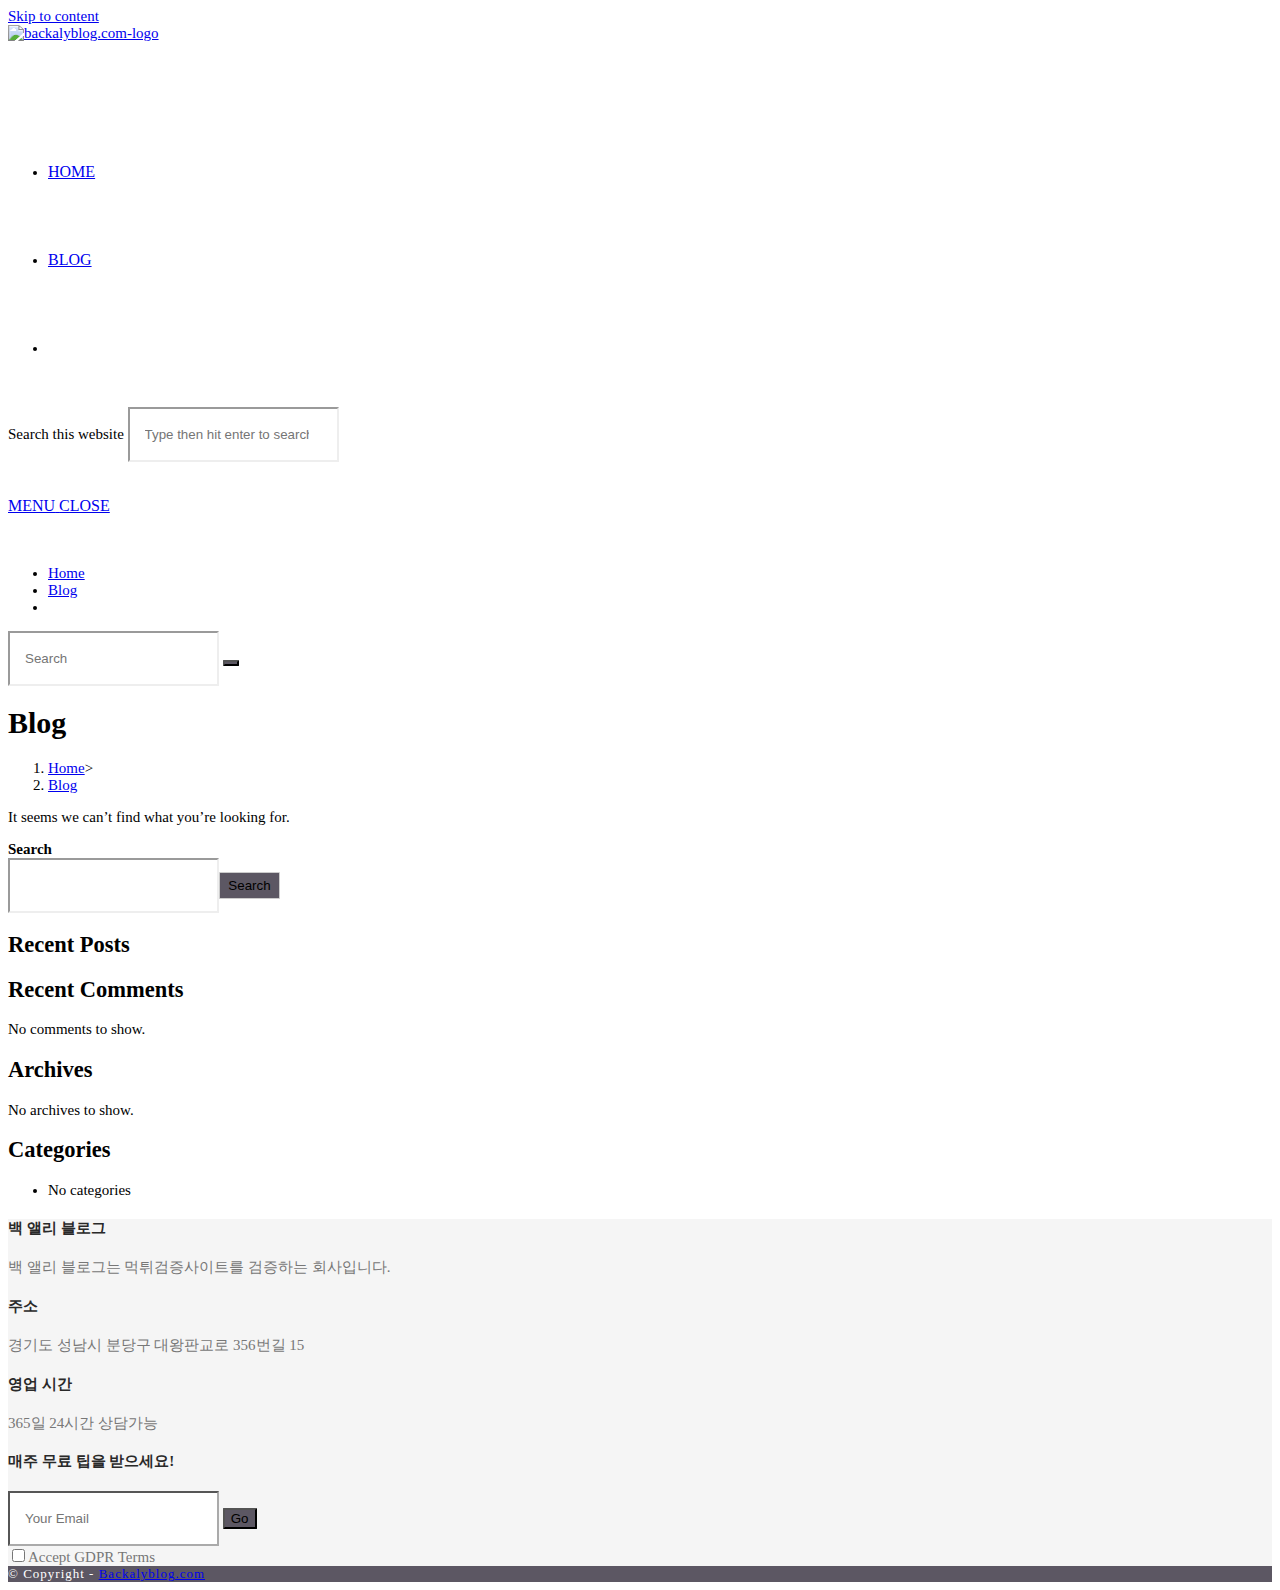
==== blog/index.html @ 6f7782f3 "Added simply-static-1-1672307300" ====
<!DOCTYPE html>
<html class="html" lang="en-US">
<head>
	<meta charset="UTF-8">
	<link rel="profile" href="https://gmpg.org/xfn/11">

	<title>Blog &#8211; 백 앨리 블로그</title>
<meta name="robots" content="max-image-preview:large">
<meta name="viewport" content="width=device-width, initial-scale=1">
<link rel="alternate" type="application/rss+xml" title="백 앨리 블로그 &raquo; Feed" href="/feed/">
<style>img.wp-smiley,
img.emoji {
	display: inline !important;
	border: none !important;
	box-shadow: none !important;
	height: 1em !important;
	width: 1em !important;
	margin: 0 0.07em !important;
	vertical-align: -0.1em !important;
	background: none !important;
	padding: 0 !important;
}</style>
	<link rel="stylesheet" id="wp-block-library-css" href="/wp-includes/css/dist/block-library/style.min.css?ver=6.1.1" media="all">
<style id="wp-block-library-theme-inline-css">.wp-block-audio figcaption{color:#555;font-size:13px;text-align:center}.is-dark-theme .wp-block-audio figcaption{color:hsla(0,0%,100%,.65)}.wp-block-audio{margin:0 0 1em}.wp-block-code{border:1px solid #ccc;border-radius:4px;font-family:Menlo,Consolas,monaco,monospace;padding:.8em 1em}.wp-block-embed figcaption{color:#555;font-size:13px;text-align:center}.is-dark-theme .wp-block-embed figcaption{color:hsla(0,0%,100%,.65)}.wp-block-embed{margin:0 0 1em}.blocks-gallery-caption{color:#555;font-size:13px;text-align:center}.is-dark-theme .blocks-gallery-caption{color:hsla(0,0%,100%,.65)}.wp-block-image figcaption{color:#555;font-size:13px;text-align:center}.is-dark-theme .wp-block-image figcaption{color:hsla(0,0%,100%,.65)}.wp-block-image{margin:0 0 1em}.wp-block-pullquote{border-top:4px solid;border-bottom:4px solid;margin-bottom:1.75em;color:currentColor}.wp-block-pullquote__citation,.wp-block-pullquote cite,.wp-block-pullquote footer{color:currentColor;text-transform:uppercase;font-size:.8125em;font-style:normal}.wp-block-quote{border-left:.25em solid;margin:0 0 1.75em;padding-left:1em}.wp-block-quote cite,.wp-block-quote footer{color:currentColor;font-size:.8125em;position:relative;font-style:normal}.wp-block-quote.has-text-align-right{border-left:none;border-right:.25em solid;padding-left:0;padding-right:1em}.wp-block-quote.has-text-align-center{border:none;padding-left:0}.wp-block-quote.is-large,.wp-block-quote.is-style-large,.wp-block-quote.is-style-plain{border:none}.wp-block-search .wp-block-search__label{font-weight:700}.wp-block-search__button{border:1px solid #ccc;padding:.375em .625em}:where(.wp-block-group.has-background){padding:1.25em 2.375em}.wp-block-separator.has-css-opacity{opacity:.4}.wp-block-separator{border:none;border-bottom:2px solid;margin-left:auto;margin-right:auto}.wp-block-separator.has-alpha-channel-opacity{opacity:1}.wp-block-separator:not(.is-style-wide):not(.is-style-dots){width:100px}.wp-block-separator.has-background:not(.is-style-dots){border-bottom:none;height:1px}.wp-block-separator.has-background:not(.is-style-wide):not(.is-style-dots){height:2px}.wp-block-table{margin:"0 0 1em 0"}.wp-block-table thead{border-bottom:3px solid}.wp-block-table tfoot{border-top:3px solid}.wp-block-table td,.wp-block-table th{word-break:normal}.wp-block-table figcaption{color:#555;font-size:13px;text-align:center}.is-dark-theme .wp-block-table figcaption{color:hsla(0,0%,100%,.65)}.wp-block-video figcaption{color:#555;font-size:13px;text-align:center}.is-dark-theme .wp-block-video figcaption{color:hsla(0,0%,100%,.65)}.wp-block-video{margin:0 0 1em}.wp-block-template-part.has-background{padding:1.25em 2.375em;margin-top:0;margin-bottom:0}</style>
<link rel="stylesheet" id="classic-theme-styles-css" href="/wp-includes/css/classic-themes.min.css?ver=1" media="all">
<style id="global-styles-inline-css">body{--wp--preset--color--black: #000000;--wp--preset--color--cyan-bluish-gray: #abb8c3;--wp--preset--color--white: #ffffff;--wp--preset--color--pale-pink: #f78da7;--wp--preset--color--vivid-red: #cf2e2e;--wp--preset--color--luminous-vivid-orange: #ff6900;--wp--preset--color--luminous-vivid-amber: #fcb900;--wp--preset--color--light-green-cyan: #7bdcb5;--wp--preset--color--vivid-green-cyan: #00d084;--wp--preset--color--pale-cyan-blue: #8ed1fc;--wp--preset--color--vivid-cyan-blue: #0693e3;--wp--preset--color--vivid-purple: #9b51e0;--wp--preset--gradient--vivid-cyan-blue-to-vivid-purple: linear-gradient(135deg,rgba(6,147,227,1) 0%,rgb(155,81,224) 100%);--wp--preset--gradient--light-green-cyan-to-vivid-green-cyan: linear-gradient(135deg,rgb(122,220,180) 0%,rgb(0,208,130) 100%);--wp--preset--gradient--luminous-vivid-amber-to-luminous-vivid-orange: linear-gradient(135deg,rgba(252,185,0,1) 0%,rgba(255,105,0,1) 100%);--wp--preset--gradient--luminous-vivid-orange-to-vivid-red: linear-gradient(135deg,rgba(255,105,0,1) 0%,rgb(207,46,46) 100%);--wp--preset--gradient--very-light-gray-to-cyan-bluish-gray: linear-gradient(135deg,rgb(238,238,238) 0%,rgb(169,184,195) 100%);--wp--preset--gradient--cool-to-warm-spectrum: linear-gradient(135deg,rgb(74,234,220) 0%,rgb(151,120,209) 20%,rgb(207,42,186) 40%,rgb(238,44,130) 60%,rgb(251,105,98) 80%,rgb(254,248,76) 100%);--wp--preset--gradient--blush-light-purple: linear-gradient(135deg,rgb(255,206,236) 0%,rgb(152,150,240) 100%);--wp--preset--gradient--blush-bordeaux: linear-gradient(135deg,rgb(254,205,165) 0%,rgb(254,45,45) 50%,rgb(107,0,62) 100%);--wp--preset--gradient--luminous-dusk: linear-gradient(135deg,rgb(255,203,112) 0%,rgb(199,81,192) 50%,rgb(65,88,208) 100%);--wp--preset--gradient--pale-ocean: linear-gradient(135deg,rgb(255,245,203) 0%,rgb(182,227,212) 50%,rgb(51,167,181) 100%);--wp--preset--gradient--electric-grass: linear-gradient(135deg,rgb(202,248,128) 0%,rgb(113,206,126) 100%);--wp--preset--gradient--midnight: linear-gradient(135deg,rgb(2,3,129) 0%,rgb(40,116,252) 100%);--wp--preset--duotone--dark-grayscale: url('#wp-duotone-dark-grayscale');--wp--preset--duotone--grayscale: url('#wp-duotone-grayscale');--wp--preset--duotone--purple-yellow: url('#wp-duotone-purple-yellow');--wp--preset--duotone--blue-red: url('#wp-duotone-blue-red');--wp--preset--duotone--midnight: url('#wp-duotone-midnight');--wp--preset--duotone--magenta-yellow: url('#wp-duotone-magenta-yellow');--wp--preset--duotone--purple-green: url('#wp-duotone-purple-green');--wp--preset--duotone--blue-orange: url('#wp-duotone-blue-orange');--wp--preset--font-size--small: 13px;--wp--preset--font-size--medium: 20px;--wp--preset--font-size--large: 36px;--wp--preset--font-size--x-large: 42px;--wp--preset--spacing--20: 0.44rem;--wp--preset--spacing--30: 0.67rem;--wp--preset--spacing--40: 1rem;--wp--preset--spacing--50: 1.5rem;--wp--preset--spacing--60: 2.25rem;--wp--preset--spacing--70: 3.38rem;--wp--preset--spacing--80: 5.06rem;}:where(.is-layout-flex){gap: 0.5em;}body .is-layout-flow > .alignleft{float: left;margin-inline-start: 0;margin-inline-end: 2em;}body .is-layout-flow > .alignright{float: right;margin-inline-start: 2em;margin-inline-end: 0;}body .is-layout-flow > .aligncenter{margin-left: auto !important;margin-right: auto !important;}body .is-layout-constrained > .alignleft{float: left;margin-inline-start: 0;margin-inline-end: 2em;}body .is-layout-constrained > .alignright{float: right;margin-inline-start: 2em;margin-inline-end: 0;}body .is-layout-constrained > .aligncenter{margin-left: auto !important;margin-right: auto !important;}body .is-layout-constrained > :where(:not(.alignleft):not(.alignright):not(.alignfull)){max-width: var(--wp--style--global--content-size);margin-left: auto !important;margin-right: auto !important;}body .is-layout-constrained > .alignwide{max-width: var(--wp--style--global--wide-size);}body .is-layout-flex{display: flex;}body .is-layout-flex{flex-wrap: wrap;align-items: center;}body .is-layout-flex > *{margin: 0;}:where(.wp-block-columns.is-layout-flex){gap: 2em;}.has-black-color{color: var(--wp--preset--color--black) !important;}.has-cyan-bluish-gray-color{color: var(--wp--preset--color--cyan-bluish-gray) !important;}.has-white-color{color: var(--wp--preset--color--white) !important;}.has-pale-pink-color{color: var(--wp--preset--color--pale-pink) !important;}.has-vivid-red-color{color: var(--wp--preset--color--vivid-red) !important;}.has-luminous-vivid-orange-color{color: var(--wp--preset--color--luminous-vivid-orange) !important;}.has-luminous-vivid-amber-color{color: var(--wp--preset--color--luminous-vivid-amber) !important;}.has-light-green-cyan-color{color: var(--wp--preset--color--light-green-cyan) !important;}.has-vivid-green-cyan-color{color: var(--wp--preset--color--vivid-green-cyan) !important;}.has-pale-cyan-blue-color{color: var(--wp--preset--color--pale-cyan-blue) !important;}.has-vivid-cyan-blue-color{color: var(--wp--preset--color--vivid-cyan-blue) !important;}.has-vivid-purple-color{color: var(--wp--preset--color--vivid-purple) !important;}.has-black-background-color{background-color: var(--wp--preset--color--black) !important;}.has-cyan-bluish-gray-background-color{background-color: var(--wp--preset--color--cyan-bluish-gray) !important;}.has-white-background-color{background-color: var(--wp--preset--color--white) !important;}.has-pale-pink-background-color{background-color: var(--wp--preset--color--pale-pink) !important;}.has-vivid-red-background-color{background-color: var(--wp--preset--color--vivid-red) !important;}.has-luminous-vivid-orange-background-color{background-color: var(--wp--preset--color--luminous-vivid-orange) !important;}.has-luminous-vivid-amber-background-color{background-color: var(--wp--preset--color--luminous-vivid-amber) !important;}.has-light-green-cyan-background-color{background-color: var(--wp--preset--color--light-green-cyan) !important;}.has-vivid-green-cyan-background-color{background-color: var(--wp--preset--color--vivid-green-cyan) !important;}.has-pale-cyan-blue-background-color{background-color: var(--wp--preset--color--pale-cyan-blue) !important;}.has-vivid-cyan-blue-background-color{background-color: var(--wp--preset--color--vivid-cyan-blue) !important;}.has-vivid-purple-background-color{background-color: var(--wp--preset--color--vivid-purple) !important;}.has-black-border-color{border-color: var(--wp--preset--color--black) !important;}.has-cyan-bluish-gray-border-color{border-color: var(--wp--preset--color--cyan-bluish-gray) !important;}.has-white-border-color{border-color: var(--wp--preset--color--white) !important;}.has-pale-pink-border-color{border-color: var(--wp--preset--color--pale-pink) !important;}.has-vivid-red-border-color{border-color: var(--wp--preset--color--vivid-red) !important;}.has-luminous-vivid-orange-border-color{border-color: var(--wp--preset--color--luminous-vivid-orange) !important;}.has-luminous-vivid-amber-border-color{border-color: var(--wp--preset--color--luminous-vivid-amber) !important;}.has-light-green-cyan-border-color{border-color: var(--wp--preset--color--light-green-cyan) !important;}.has-vivid-green-cyan-border-color{border-color: var(--wp--preset--color--vivid-green-cyan) !important;}.has-pale-cyan-blue-border-color{border-color: var(--wp--preset--color--pale-cyan-blue) !important;}.has-vivid-cyan-blue-border-color{border-color: var(--wp--preset--color--vivid-cyan-blue) !important;}.has-vivid-purple-border-color{border-color: var(--wp--preset--color--vivid-purple) !important;}.has-vivid-cyan-blue-to-vivid-purple-gradient-background{background: var(--wp--preset--gradient--vivid-cyan-blue-to-vivid-purple) !important;}.has-light-green-cyan-to-vivid-green-cyan-gradient-background{background: var(--wp--preset--gradient--light-green-cyan-to-vivid-green-cyan) !important;}.has-luminous-vivid-amber-to-luminous-vivid-orange-gradient-background{background: var(--wp--preset--gradient--luminous-vivid-amber-to-luminous-vivid-orange) !important;}.has-luminous-vivid-orange-to-vivid-red-gradient-background{background: var(--wp--preset--gradient--luminous-vivid-orange-to-vivid-red) !important;}.has-very-light-gray-to-cyan-bluish-gray-gradient-background{background: var(--wp--preset--gradient--very-light-gray-to-cyan-bluish-gray) !important;}.has-cool-to-warm-spectrum-gradient-background{background: var(--wp--preset--gradient--cool-to-warm-spectrum) !important;}.has-blush-light-purple-gradient-background{background: var(--wp--preset--gradient--blush-light-purple) !important;}.has-blush-bordeaux-gradient-background{background: var(--wp--preset--gradient--blush-bordeaux) !important;}.has-luminous-dusk-gradient-background{background: var(--wp--preset--gradient--luminous-dusk) !important;}.has-pale-ocean-gradient-background{background: var(--wp--preset--gradient--pale-ocean) !important;}.has-electric-grass-gradient-background{background: var(--wp--preset--gradient--electric-grass) !important;}.has-midnight-gradient-background{background: var(--wp--preset--gradient--midnight) !important;}.has-small-font-size{font-size: var(--wp--preset--font-size--small) !important;}.has-medium-font-size{font-size: var(--wp--preset--font-size--medium) !important;}.has-large-font-size{font-size: var(--wp--preset--font-size--large) !important;}.has-x-large-font-size{font-size: var(--wp--preset--font-size--x-large) !important;}
.wp-block-navigation a:where(:not(.wp-element-button)){color: inherit;}
:where(.wp-block-columns.is-layout-flex){gap: 2em;}
.wp-block-pullquote{font-size: 1.5em;line-height: 1.6;}</style>
<link rel="stylesheet" id="font-awesome-css" href="/wp-content/themes/oceanwp/assets/fonts/fontawesome/css/all.min.css?ver=5.15.1" media="all">
<link rel="stylesheet" id="simple-line-icons-css" href="/wp-content/themes/oceanwp/assets/css/third/simple-line-icons.min.css?ver=2.4.0" media="all">
<link rel="stylesheet" id="oceanwp-style-css" href="/wp-content/themes/oceanwp/assets/css/style.min.css?ver=3.3.6" media="all">
<link rel="stylesheet" id="oceanwp-google-font-lato-css" href="/wp-content/uploads/oceanwp-webfonts-css/89f931ce71e2fd25423e038f15c639da.css?ver=6.1.1" media="all">
<link rel="stylesheet" id="oceanwp-google-font-oswald-css" href="/wp-content/uploads/oceanwp-webfonts-css/a0e6bce0704b6ae72c8bf07e502a3b66.css?ver=6.1.1" media="all">
<link rel="stylesheet" id="oe-widgets-style-css" href="/wp-content/plugins/ocean-extra/assets/css/widgets.css?ver=6.1.1" media="all">
<script src="/wp-includes/js/jquery/jquery.min.js?ver=3.6.1" id="jquery-core-js"></script>
<script src="/wp-includes/js/jquery/jquery-migrate.min.js?ver=3.3.2" id="jquery-migrate-js"></script>
<link rel="https://api.w.org/" href="/wp-json/">
<link rel="EditURI" type="application/rsd+xml" title="RSD" href="/xmlrpc.php?rsd">
<link rel="wlwmanifest" type="application/wlwmanifest+xml" href="/wp-includes/wlwmanifest.xml">
<meta name="generator" content="WordPress 6.1.1">
		<meta name="ssp-url">
		<meta name="ssp-origin-url" content="aHR0cDovL2JhY2thbHlibG9nLmNvbQ==">

					<meta name="ssp-config-url" content="/wp-content/uploads/simply-static/configs/">
		
				<link rel="icon" href="/wp-content/uploads/2022/12/backalyblog-icon.png" sizes="32x32">
<link rel="icon" href="/wp-content/uploads/2022/12/backalyblog-icon.png" sizes="192x192">
<link rel="apple-touch-icon" href="/wp-content/uploads/2022/12/backalyblog-icon.png">
<meta name="msapplication-TileImage" content="/wp-content/uploads/2022/12/backalyblog-icon.png">
		<style id="wp-custom-css">.wpcf7-form input,.wpcf7-form textarea{text-align:center}.elementor-element.elementor-element-jtqnlxa .elementor-icon i{text-align:center}</style>
		<!-- OceanWP CSS -->
<style type="text/css">/* General CSS */a:hover,a.light:hover,.theme-heading .text::before,.theme-heading .text::after,#top-bar-content >a:hover,#top-bar-social li.oceanwp-email a:hover,#site-navigation-wrap .dropdown-menu >li >a:hover,#site-header.medium-header #medium-searchform button:hover,.oceanwp-mobile-menu-icon a:hover,.blog-entry.post .blog-entry-header .entry-title a:hover,.blog-entry.post .blog-entry-readmore a:hover,.blog-entry.thumbnail-entry .blog-entry-category a,ul.meta li a:hover,.dropcap,.single nav.post-navigation .nav-links .title,body .related-post-title a:hover,body #wp-calendar caption,body .contact-info-widget.default i,body .contact-info-widget.big-icons i,body .custom-links-widget .oceanwp-custom-links li a:hover,body .custom-links-widget .oceanwp-custom-links li a:hover:before,body .posts-thumbnails-widget li a:hover,body .social-widget li.oceanwp-email a:hover,.comment-author .comment-meta .comment-reply-link,#respond #cancel-comment-reply-link:hover,#footer-widgets .footer-box a:hover,#footer-bottom a:hover,#footer-bottom #footer-bottom-menu a:hover,.sidr a:hover,.sidr-class-dropdown-toggle:hover,.sidr-class-menu-item-has-children.active >a,.sidr-class-menu-item-has-children.active >a >.sidr-class-dropdown-toggle,input[type=checkbox]:checked:before{color:#5c5763}.single nav.post-navigation .nav-links .title .owp-icon use,.blog-entry.post .blog-entry-readmore a:hover .owp-icon use,body .contact-info-widget.default .owp-icon use,body .contact-info-widget.big-icons .owp-icon use{stroke:#5c5763}input[type="button"],input[type="reset"],input[type="submit"],button[type="submit"],.button,#site-navigation-wrap .dropdown-menu >li.btn >a >span,.thumbnail:hover i,.post-quote-content,.omw-modal .omw-close-modal,body .contact-info-widget.big-icons li:hover i,body div.wpforms-container-full .wpforms-form input[type=submit],body div.wpforms-container-full .wpforms-form button[type=submit],body div.wpforms-container-full .wpforms-form .wpforms-page-button{background-color:#5c5763}.thumbnail:hover .link-post-svg-icon{background-color:#5c5763}body .contact-info-widget.big-icons li:hover .owp-icon{background-color:#5c5763}.widget-title{border-color:#5c5763}blockquote{border-color:#5c5763}#searchform-dropdown{border-color:#5c5763}.dropdown-menu .sub-menu{border-color:#5c5763}.blog-entry.large-entry .blog-entry-readmore a:hover{border-color:#5c5763}.oceanwp-newsletter-form-wrap input[type="email"]:focus{border-color:#5c5763}.social-widget li.oceanwp-email a:hover{border-color:#5c5763}#respond #cancel-comment-reply-link:hover{border-color:#5c5763}body .contact-info-widget.big-icons li:hover i{border-color:#5c5763}#footer-widgets .oceanwp-newsletter-form-wrap input[type="email"]:focus{border-color:#5c5763}blockquote,.wp-block-quote{border-left-color:#5c5763}body .contact-info-widget.big-icons li:hover .owp-icon{border-color:#5c5763}input[type="button"]:hover,input[type="reset"]:hover,input[type="submit"]:hover,button[type="submit"]:hover,input[type="button"]:focus,input[type="reset"]:focus,input[type="submit"]:focus,button[type="submit"]:focus,.button:hover,.button:focus,#site-navigation-wrap .dropdown-menu >li.btn >a:hover >span,.post-quote-author,.omw-modal .omw-close-modal:hover,body div.wpforms-container-full .wpforms-form input[type=submit]:hover,body div.wpforms-container-full .wpforms-form button[type=submit]:hover,body div.wpforms-container-full .wpforms-form .wpforms-page-button:hover{background-color:#786b8a}form input[type="text"],form input[type="password"],form input[type="email"],form input[type="url"],form input[type="date"],form input[type="month"],form input[type="time"],form input[type="datetime"],form input[type="datetime-local"],form input[type="week"],form input[type="number"],form input[type="search"],form input[type="tel"],form input[type="color"],form select,form textarea{padding:18px 15px 18px 15px}body div.wpforms-container-full .wpforms-form input[type=date],body div.wpforms-container-full .wpforms-form input[type=datetime],body div.wpforms-container-full .wpforms-form input[type=datetime-local],body div.wpforms-container-full .wpforms-form input[type=email],body div.wpforms-container-full .wpforms-form input[type=month],body div.wpforms-container-full .wpforms-form input[type=number],body div.wpforms-container-full .wpforms-form input[type=password],body div.wpforms-container-full .wpforms-form input[type=range],body div.wpforms-container-full .wpforms-form input[type=search],body div.wpforms-container-full .wpforms-form input[type=tel],body div.wpforms-container-full .wpforms-form input[type=text],body div.wpforms-container-full .wpforms-form input[type=time],body div.wpforms-container-full .wpforms-form input[type=url],body div.wpforms-container-full .wpforms-form input[type=week],body div.wpforms-container-full .wpforms-form select,body div.wpforms-container-full .wpforms-form textarea{padding:18px 15px 18px 15px;height:auto}form input[type="text"],form input[type="password"],form input[type="email"],form input[type="url"],form input[type="date"],form input[type="month"],form input[type="time"],form input[type="datetime"],form input[type="datetime-local"],form input[type="week"],form input[type="number"],form input[type="search"],form input[type="tel"],form input[type="color"],form select,form textarea,.select2-container .select2-choice,.woocommerce .woocommerce-checkout .select2-container--default .select2-selection--single{border-color:#eeeeee}body div.wpforms-container-full .wpforms-form input[type=date],body div.wpforms-container-full .wpforms-form input[type=datetime],body div.wpforms-container-full .wpforms-form input[type=datetime-local],body div.wpforms-container-full .wpforms-form input[type=email],body div.wpforms-container-full .wpforms-form input[type=month],body div.wpforms-container-full .wpforms-form input[type=number],body div.wpforms-container-full .wpforms-form input[type=password],body div.wpforms-container-full .wpforms-form input[type=range],body div.wpforms-container-full .wpforms-form input[type=search],body div.wpforms-container-full .wpforms-form input[type=tel],body div.wpforms-container-full .wpforms-form input[type=text],body div.wpforms-container-full .wpforms-form input[type=time],body div.wpforms-container-full .wpforms-form input[type=url],body div.wpforms-container-full .wpforms-form input[type=week],body div.wpforms-container-full .wpforms-form select,body div.wpforms-container-full .wpforms-form textarea{border-color:#eeeeee}form input[type="text"]:focus,form input[type="password"]:focus,form input[type="email"]:focus,form input[type="tel"]:focus,form input[type="url"]:focus,form input[type="search"]:focus,form textarea:focus,.select2-drop-active,.select2-dropdown-open.select2-drop-above .select2-choice,.select2-dropdown-open.select2-drop-above .select2-choices,.select2-drop.select2-drop-above.select2-drop-active,.select2-container-active .select2-choice,.select2-container-active .select2-choices{border-color:#84c340}body div.wpforms-container-full .wpforms-form input:focus,body div.wpforms-container-full .wpforms-form textarea:focus,body div.wpforms-container-full .wpforms-form select:focus{border-color:#84c340}.theme-button,input[type="submit"],button[type="submit"],button,.button,body div.wpforms-container-full .wpforms-form input[type=submit],body div.wpforms-container-full .wpforms-form button[type=submit],body div.wpforms-container-full .wpforms-form .wpforms-page-button{border-radius:1px}/* Blog CSS */.single-post.content-max-width #wrap .thumbnail,.single-post.content-max-width #wrap .wp-block-buttons,.single-post.content-max-width #wrap .wp-block-verse,.single-post.content-max-width #wrap .entry-header,.single-post.content-max-width #wrap ul.meta,.single-post.content-max-width #wrap .entry-content p,.single-post.content-max-width #wrap .entry-content h1,.single-post.content-max-width #wrap .entry-content h2,.single-post.content-max-width #wrap .entry-content h3,.single-post.content-max-width #wrap .entry-content h4,.single-post.content-max-width #wrap .entry-content h5,.single-post.content-max-width #wrap .entry-content h6,.single-post.content-max-width #wrap .wp-block-image,.single-post.content-max-width #wrap .wp-block-gallery,.single-post.content-max-width #wrap .wp-block-video,.single-post.content-max-width #wrap .wp-block-quote,.single-post.content-max-width #wrap .wp-block-text-columns,.single-post.content-max-width #wrap .wp-block-code,.single-post.content-max-width #wrap .entry-content ul,.single-post.content-max-width #wrap .entry-content ol,.single-post.content-max-width #wrap .wp-block-cover-text,.single-post.content-max-width #wrap .wp-block-cover,.single-post.content-max-width #wrap .wp-block-columns,.single-post.content-max-width #wrap .post-tags,.single-post.content-max-width #wrap .comments-area,.single-post.content-max-width #wrap .wp-block-embed,#wrap .wp-block-separator.is-style-wide:not(.size-full){max-width:900px}.single-post.content-max-width #wrap .wp-block-image.alignleft,.single-post.content-max-width #wrap .wp-block-image.alignright{max-width:450px}.single-post.content-max-width #wrap .wp-block-image.alignleft{margin-left:calc( 50% - 450px)}.single-post.content-max-width #wrap .wp-block-image.alignright{margin-right:calc( 50% - 450px)}.single-post.content-max-width #wrap .wp-block-embed,.single-post.content-max-width #wrap .wp-block-verse{margin-left:auto;margin-right:auto}/* Header CSS */#site-logo #site-logo-inner,.oceanwp-social-menu .social-menu-inner,#site-header.full_screen-header .menu-bar-inner,.after-header-content .after-header-content-inner{height:88px}#site-navigation-wrap .dropdown-menu >li >a,.oceanwp-mobile-menu-icon a,.mobile-menu-close,.after-header-content-inner >a{line-height:88px}#site-header.has-header-media .overlay-header-media{background-color:rgba(0,0,0,0.5)}#site-logo.has-responsive-logo .responsive-logo-link img{max-height:50px}/* Top Bar CSS */#top-bar-wrap,.oceanwp-top-bar-sticky{background-color:#5c5763}#top-bar-wrap{border-color:#9b94a8}#top-bar-wrap,#top-bar-content strong{color:#ffffff}#top-bar-content a,#top-bar-social-alt a{color:#e4f0f5}#top-bar-content a:hover,#top-bar-social-alt a:hover{color:#e4f0f5}#top-bar-social li a{color:#ffffff}#top-bar-social li a .owp-icon use{stroke:#ffffff}#top-bar-social li a:hover{color:#e4f0f5!important}#top-bar-social li a:hover .owp-icon use{stroke:#e4f0f5!important}/* Footer Widgets CSS */#footer-widgets{background-color:#f5f5f5}#footer-widgets,#footer-widgets p,#footer-widgets li a:before,#footer-widgets .contact-info-widget span.oceanwp-contact-title,#footer-widgets .recent-posts-date,#footer-widgets .recent-posts-comments,#footer-widgets .widget-recent-posts-icons li .fa{color:#777777}#footer-widgets li,#footer-widgets #wp-calendar caption,#footer-widgets #wp-calendar th,#footer-widgets #wp-calendar tbody,#footer-widgets .contact-info-widget i,#footer-widgets .oceanwp-newsletter-form-wrap input[type="email"],#footer-widgets .posts-thumbnails-widget li,#footer-widgets .social-widget li a{border-color:#aaaaaa}#footer-widgets .contact-info-widget .owp-icon{border-color:#aaaaaa}#footer-widgets .footer-box a,#footer-widgets a{color:#333333}/* Footer Bottom CSS */#footer-bottom{background-color:#5c5763}#footer-bottom,#footer-bottom p{color:#ffffff}#footer-bottom a:hover,#footer-bottom #footer-bottom-menu a:hover{color:#e4f0f5}/* Typography CSS */body{font-family:Lato;font-size:15px}h1,h2,h3,h4,h5,h6,.theme-heading,.widget-title,.oceanwp-widget-recent-posts-title,.comment-reply-title,.entry-title,.sidebar-box .widget-title{font-family:Oswald}#site-navigation-wrap .dropdown-menu >li >a,#site-header.full_screen-header .fs-dropdown-menu >li >a,#site-header.top-header #site-navigation-wrap .dropdown-menu >li >a,#site-header.center-header #site-navigation-wrap .dropdown-menu >li >a,#site-header.medium-header #site-navigation-wrap .dropdown-menu >li >a,.oceanwp-mobile-menu-icon a{font-family:Oswald;font-size:16px;text-transform:uppercase}#footer-widgets .footer-box .widget-title{color:#292929}#footer-bottom #copyright{font-size:13px;letter-spacing:1px}</style>
</head>

<body class="blog wp-custom-logo wp-embed-responsive oceanwp-theme dropdown-mobile default-breakpoint has-sidebar content-right-sidebar has-breadcrumbs elementor-default elementor-kit-1102" itemscope="itemscope" itemtype="https://schema.org/WebPage">

	<svg xmlns="http://www.w3.org/2000/svg" viewbox="0 0 0 0" width="0" height="0" focusable="false" role="none" style="visibility: hidden; position: absolute; left: -9999px; overflow: hidden;"><defs><filter id="wp-duotone-dark-grayscale"><fecolormatrix color-interpolation-filters="sRGB" type="matrix" values=" .299 .587 .114 0 0 .299 .587 .114 0 0 .299 .587 .114 0 0 .299 .587 .114 0 0 "></fecolormatrix><fecomponenttransfer color-interpolation-filters="sRGB"><fefuncr type="table" tablevalues="0 0.49803921568627"></fefuncr><fefuncg type="table" tablevalues="0 0.49803921568627"></fefuncg><fefuncb type="table" tablevalues="0 0.49803921568627"></fefuncb><fefunca type="table" tablevalues="1 1"></fefunca></fecomponenttransfer><fecomposite in2="SourceGraphic" operator="in"></fecomposite></filter></defs></svg><svg xmlns="http://www.w3.org/2000/svg" viewbox="0 0 0 0" width="0" height="0" focusable="false" role="none" style="visibility: hidden; position: absolute; left: -9999px; overflow: hidden;"><defs><filter id="wp-duotone-grayscale"><fecolormatrix color-interpolation-filters="sRGB" type="matrix" values=" .299 .587 .114 0 0 .299 .587 .114 0 0 .299 .587 .114 0 0 .299 .587 .114 0 0 "></fecolormatrix><fecomponenttransfer color-interpolation-filters="sRGB"><fefuncr type="table" tablevalues="0 1"></fefuncr><fefuncg type="table" tablevalues="0 1"></fefuncg><fefuncb type="table" tablevalues="0 1"></fefuncb><fefunca type="table" tablevalues="1 1"></fefunca></fecomponenttransfer><fecomposite in2="SourceGraphic" operator="in"></fecomposite></filter></defs></svg><svg xmlns="http://www.w3.org/2000/svg" viewbox="0 0 0 0" width="0" height="0" focusable="false" role="none" style="visibility: hidden; position: absolute; left: -9999px; overflow: hidden;"><defs><filter id="wp-duotone-purple-yellow"><fecolormatrix color-interpolation-filters="sRGB" type="matrix" values=" .299 .587 .114 0 0 .299 .587 .114 0 0 .299 .587 .114 0 0 .299 .587 .114 0 0 "></fecolormatrix><fecomponenttransfer color-interpolation-filters="sRGB"><fefuncr type="table" tablevalues="0.54901960784314 0.98823529411765"></fefuncr><fefuncg type="table" tablevalues="0 1"></fefuncg><fefuncb type="table" tablevalues="0.71764705882353 0.25490196078431"></fefuncb><fefunca type="table" tablevalues="1 1"></fefunca></fecomponenttransfer><fecomposite in2="SourceGraphic" operator="in"></fecomposite></filter></defs></svg><svg xmlns="http://www.w3.org/2000/svg" viewbox="0 0 0 0" width="0" height="0" focusable="false" role="none" style="visibility: hidden; position: absolute; left: -9999px; overflow: hidden;"><defs><filter id="wp-duotone-blue-red"><fecolormatrix color-interpolation-filters="sRGB" type="matrix" values=" .299 .587 .114 0 0 .299 .587 .114 0 0 .299 .587 .114 0 0 .299 .587 .114 0 0 "></fecolormatrix><fecomponenttransfer color-interpolation-filters="sRGB"><fefuncr type="table" tablevalues="0 1"></fefuncr><fefuncg type="table" tablevalues="0 0.27843137254902"></fefuncg><fefuncb type="table" tablevalues="0.5921568627451 0.27843137254902"></fefuncb><fefunca type="table" tablevalues="1 1"></fefunca></fecomponenttransfer><fecomposite in2="SourceGraphic" operator="in"></fecomposite></filter></defs></svg><svg xmlns="http://www.w3.org/2000/svg" viewbox="0 0 0 0" width="0" height="0" focusable="false" role="none" style="visibility: hidden; position: absolute; left: -9999px; overflow: hidden;"><defs><filter id="wp-duotone-midnight"><fecolormatrix color-interpolation-filters="sRGB" type="matrix" values=" .299 .587 .114 0 0 .299 .587 .114 0 0 .299 .587 .114 0 0 .299 .587 .114 0 0 "></fecolormatrix><fecomponenttransfer color-interpolation-filters="sRGB"><fefuncr type="table" tablevalues="0 0"></fefuncr><fefuncg type="table" tablevalues="0 0.64705882352941"></fefuncg><fefuncb type="table" tablevalues="0 1"></fefuncb><fefunca type="table" tablevalues="1 1"></fefunca></fecomponenttransfer><fecomposite in2="SourceGraphic" operator="in"></fecomposite></filter></defs></svg><svg xmlns="http://www.w3.org/2000/svg" viewbox="0 0 0 0" width="0" height="0" focusable="false" role="none" style="visibility: hidden; position: absolute; left: -9999px; overflow: hidden;"><defs><filter id="wp-duotone-magenta-yellow"><fecolormatrix color-interpolation-filters="sRGB" type="matrix" values=" .299 .587 .114 0 0 .299 .587 .114 0 0 .299 .587 .114 0 0 .299 .587 .114 0 0 "></fecolormatrix><fecomponenttransfer color-interpolation-filters="sRGB"><fefuncr type="table" tablevalues="0.78039215686275 1"></fefuncr><fefuncg type="table" tablevalues="0 0.94901960784314"></fefuncg><fefuncb type="table" tablevalues="0.35294117647059 0.47058823529412"></fefuncb><fefunca type="table" tablevalues="1 1"></fefunca></fecomponenttransfer><fecomposite in2="SourceGraphic" operator="in"></fecomposite></filter></defs></svg><svg xmlns="http://www.w3.org/2000/svg" viewbox="0 0 0 0" width="0" height="0" focusable="false" role="none" style="visibility: hidden; position: absolute; left: -9999px; overflow: hidden;"><defs><filter id="wp-duotone-purple-green"><fecolormatrix color-interpolation-filters="sRGB" type="matrix" values=" .299 .587 .114 0 0 .299 .587 .114 0 0 .299 .587 .114 0 0 .299 .587 .114 0 0 "></fecolormatrix><fecomponenttransfer color-interpolation-filters="sRGB"><fefuncr type="table" tablevalues="0.65098039215686 0.40392156862745"></fefuncr><fefuncg type="table" tablevalues="0 1"></fefuncg><fefuncb type="table" tablevalues="0.44705882352941 0.4"></fefuncb><fefunca type="table" tablevalues="1 1"></fefunca></fecomponenttransfer><fecomposite in2="SourceGraphic" operator="in"></fecomposite></filter></defs></svg><svg xmlns="http://www.w3.org/2000/svg" viewbox="0 0 0 0" width="0" height="0" focusable="false" role="none" style="visibility: hidden; position: absolute; left: -9999px; overflow: hidden;"><defs><filter id="wp-duotone-blue-orange"><fecolormatrix color-interpolation-filters="sRGB" type="matrix" values=" .299 .587 .114 0 0 .299 .587 .114 0 0 .299 .587 .114 0 0 .299 .587 .114 0 0 "></fecolormatrix><fecomponenttransfer color-interpolation-filters="sRGB"><fefuncr type="table" tablevalues="0.098039215686275 1"></fefuncr><fefuncg type="table" tablevalues="0 0.66274509803922"></fefuncg><fefuncb type="table" tablevalues="0.84705882352941 0.41960784313725"></fefuncb><fefunca type="table" tablevalues="1 1"></fefunca></fecomponenttransfer><fecomposite in2="SourceGraphic" operator="in"></fecomposite></filter></defs></svg>
	
	<div id="outer-wrap" class="site clr">

		<a class="skip-link screen-reader-text" href="#main">Skip to content</a>

		
		<div id="wrap" class="clr">

			
			
<header id="site-header" class="minimal-header header-replace clr" data-height="88" itemscope="itemscope" itemtype="https://schema.org/WPHeader" role="banner">

	
					
			<div id="site-header-inner" class="clr container">

				
				

<div id="site-logo" class="clr has-responsive-logo" itemscope itemtype="https://schema.org/Brand">

	
	<div id="site-logo-inner" class="clr">

		<a href="/" class="custom-logo-link" rel="home"><img width="250" height="50" src="/wp-content/uploads/2022/12/-logo.png" class="custom-logo" alt="backalyblog.com-logo" decoding="async" srcset="/wp-content/uploads/2022/12/-logo.png 1x, https://yoga.oceanwp.org/wp-content/uploads/2022/06/yoga-retina.png 2x"></a><a href="/" class="responsive-logo-link" rel="home"><img src="https://yoga.oceanwp.org/wp-content/uploads/2022/06/lotus-flower.png" class="responsive-logo" width="" height="" alt=""></a>
	</div>
<!-- #site-logo-inner -->

	
	
</div>
<!-- #site-logo -->

			<div id="site-navigation-wrap" class="clr">
			
			
			
			<nav id="site-navigation" class="navigation main-navigation clr" itemscope="itemscope" itemtype="https://schema.org/SiteNavigationElement" role="navigation">

				<ul id="menu-main-menu" class="main-menu dropdown-menu sf-menu">
<li id="menu-item-1069" class="menu-item menu-item-type-post_type menu-item-object-page menu-item-home menu-item-1069"><a href="/" class="menu-link"><span class="text-wrap">Home</span></a></li>
<li id="menu-item-1093" class="menu-item menu-item-type-post_type menu-item-object-page current-menu-item page_item page-item-510 current_page_item current_page_parent menu-item-1093"><a href="/blog/" class="menu-link"><span class="text-wrap">Blog</span></a></li>
<li class="search-toggle-li"><a href="javascript:void(0)" class="site-search-toggle search-header-replace-toggle" aria-label="Search website"><i class=" fas fa-search" aria-hidden="true" role="img"></i></a></li>
</ul>
<div id="searchform-header-replace" class="header-searchform-wrap clr">
<form method="get" action="http://backalyblog.com/" class="header-searchform">
		<span class="screen-reader-text">Search this website</span>
		<input aria-label="Submit search" type="search" name="s" autocomplete="off" value="" placeholder="Type then hit enter to search...">
					</form>
	<span id="searchform-header-replace-close" aria-label="Close this search form"><i class=" fas fa-times-circle" aria-hidden="true" role="img"></i></span>
</div>
<!-- #searchform-header-replace -->

			</nav><!-- #site-navigation -->

			
			
					</div>
<!-- #site-navigation-wrap -->
			
		
	
				
	
	<div class="oceanwp-mobile-menu-icon clr mobile-right">

		
		
		
		<a href="#" class="mobile-menu" aria-label="Mobile Menu">
							<i class="fa fa-bars" aria-hidden="true"></i>
								<span class="oceanwp-text">Menu</span>
				<span class="oceanwp-close-text">Close</span>
						</a>

		
		
		
	</div>
<!-- #oceanwp-mobile-menu-navbar -->

	

			</div>
<!-- #site-header-inner -->

			
<div id="mobile-dropdown" class="clr">

	<nav class="clr" itemscope="itemscope" itemtype="https://schema.org/SiteNavigationElement">

		<ul id="menu-main-menu-1" class="menu">
<li class="menu-item menu-item-type-post_type menu-item-object-page menu-item-home menu-item-1069"><a href="/">Home</a></li>
<li class="menu-item menu-item-type-post_type menu-item-object-page current-menu-item page_item page-item-510 current_page_item current_page_parent menu-item-1093"><a href="/blog/" aria-current="page">Blog</a></li>
<li class="search-toggle-li"><a href="javascript:void(0)" class="site-search-toggle search-header-replace-toggle" aria-label="Search website"><i class=" fas fa-search" aria-hidden="true" role="img"></i></a></li>
</ul>
<div id="mobile-menu-search" class="clr">
	<form aria-label="Search this website" method="get" action="http://backalyblog.com/" class="mobile-searchform">
		<input aria-label="Insert search query" value="" class="field" id="ocean-mobile-search-1" type="search" name="s" autocomplete="off" placeholder="Search">
		<button aria-label="Submit search" type="submit" class="searchform-submit">
			<i class=" fas fa-search" aria-hidden="true" role="img"></i>		</button>
					</form>
</div>
<!-- .mobile-menu-search -->

	</nav>

</div>

			
			
		
		
</header><!-- #site-header -->


			
			<main id="main" class="site-main clr" role="main">

				

<header class="page-header">

	
	<div class="container clr page-header-inner">

		
			<h1 class="page-header-title clr" itemprop="headline">Blog</h1>

			
		
		<nav aria-label="Breadcrumbs" class="site-breadcrumbs clr position-" itemprop="breadcrumb"><ol class="trail-items" itemscope itemtype="http://schema.org/BreadcrumbList">
<meta name="numberOfItems" content="2">
<meta name="itemListOrder" content="Ascending">
<li class="trail-item trail-begin" itemprop="itemListElement" itemscope itemtype="https://schema.org/ListItem">
<a href="/" rel="home" aria-label="Home" itemtype="https://schema.org/Thing" itemprop="item"><span itemprop="name"><i class=" fas fa-home" aria-hidden="true" role="img"></i><span class="breadcrumb-home has-icon">Home</span></span></a><span class="breadcrumb-sep">></span><meta content="1" itemprop="position">
</li>
<li class="trail-item trail-end" itemprop="itemListElement" itemscope itemtype="https://schema.org/ListItem">
<a href="/blog/" itemtype="https://schema.org/Thing" itemprop="item"><span itemprop="name">Blog</span></a><meta content="2" itemprop="position">
</li>
</ol></nav>
	</div>
<!-- .page-header-inner -->

	
	
</header><!-- .page-header -->


	
	<div id="content-wrap" class="container clr">

		
		<div id="primary" class="content-area clr">

			
			<div id="content" class="site-content clr">

				
				
						
<div class="page-content">

	
		<p>
			It seems we can&rsquo;t find what you&rsquo;re looking for.		</p>

	
</div>
<!-- .page-content -->

					
				
			</div>
<!-- #content -->

			
		</div>
<!-- #primary -->

		

<aside id="right-sidebar" class="sidebar-container widget-area sidebar-primary" itemscope="itemscope" itemtype="https://schema.org/WPSideBar" role="complementary" aria-label="Primary Sidebar">

	
	<div id="right-sidebar-inner" class="clr">

		<div id="block-2" class="sidebar-box widget_block widget_search clr"><form role="search" method="get" action="http://backalyblog.com/" class="wp-block-search__button-outside wp-block-search__text-button wp-block-search">
<label for="wp-block-search__input-2" class="wp-block-search__label">Search</label><div class="wp-block-search__inside-wrapper ">
<input type="search" id="wp-block-search__input-2" class="wp-block-search__input wp-block-search__input" name="s" value="" placeholder="" required><button type="submit" class="wp-block-search__button wp-element-button">Search</button>
</div>
</form></div>
<div id="block-3" class="sidebar-box widget_block clr">
<div class="is-layout-flow wp-block-group"><div class="wp-block-group__inner-container">
<h2>Recent Posts</h2>


<ul class="wp-block-latest-posts__list wp-block-latest-posts"></ul>
</div></div>
</div>
<div id="block-4" class="sidebar-box widget_block clr">
<div class="is-layout-flow wp-block-group"><div class="wp-block-group__inner-container">
<h2>Recent Comments</h2>


<div class="no-comments wp-block-latest-comments">No comments to show.</div>
</div></div>
</div>
<div id="block-5" class="sidebar-box widget_block clr">
<div class="is-layout-flow wp-block-group"><div class="wp-block-group__inner-container">
<h2>Archives</h2>


<div class=" wp-block-archives-list wp-block-archives">No archives to show.</div>
</div></div>
</div>
<div id="block-6" class="sidebar-box widget_block clr">
<div class="is-layout-flow wp-block-group"><div class="wp-block-group__inner-container">
<h2>Categories</h2>


<ul class="wp-block-categories-list wp-block-categories"><li class="cat-item-none">No categories</li></ul>
</div></div>
</div>
	</div>
<!-- #sidebar-inner -->

	
</aside><!-- #right-sidebar -->


	</div>
<!-- #content-wrap -->

	

	</main><!-- #main -->

	
	
	
		
<footer id="footer" class="site-footer" itemscope="itemscope" itemtype="https://schema.org/WPFooter" role="contentinfo">

	
	<div id="footer-inner" class="clr">

		

<div id="footer-widgets" class="oceanwp-row clr">

	
	<div class="footer-widgets-inner container">

					<div class="footer-box span_1_of_4 col col-1">
				<div id="text-2" class="footer-widget widget_text clr">
<h4 class="widget-title">백 앨리 블로그</h4>			<div class="textwidget">백 앨리 블로그는 먹튀검증사이트를 검증하는 회사입니다.</div>
		</div>			</div>
<!-- .footer-one-box -->

							<div class="footer-box span_1_of_4 col col-2">
					<div id="text-3" class="footer-widget widget_text clr">
<h4 class="widget-title">주소</h4>			<div class="textwidget">경기도 성남시 분당구
대왕판교로 356번길 15</div>
		</div>				</div>
<!-- .footer-one-box -->
				
							<div class="footer-box span_1_of_4 col col-3 ">
					<div id="text-4" class="footer-widget widget_text clr">
<h4 class="widget-title">영업 시간</h4>			<div class="textwidget">365일 24시간 상담가능</div>
		</div>				</div>
<!-- .footer-one-box -->
				
							<div class="footer-box span_1_of_4 col col-4">
					<div id="ocean_mailchimp-2" class="footer-widget widget-oceanwp-mailchimp mailchimp-widget clr">
<h4 class="widget-title">매주 무료 팁을 받으세요!</h4>
			<div class="oceanwp-newsletter-form clr">

				<div class="oceanwp-newsletter-form-wrap">

					
						<div class="oceanwp-mail-text">												   					</div>

					
					<form action="" method="post" id="mc-embedded-subscribe-form" name="mc-embedded-subscribe-form" class="validate" target="_blank" novalidate>

						<div class="email-wrap elem-wrap">
							<input aria-label="Enter your email address to subscribe" type="email" placeholder="Your Email" onfocus="if (this.value == this.defaultValue)this.value = '';" onblur="if (this.value == '')this.value = this.defaultValue;" name="EMAIL" class="required email">

															<button aria-label="Submit email address" type="submit" value="" name="subscribe" class="button">
									Go								</button>
													</div>
						<span class="email-err err-msg req" style="display:none;">Email is required</span>
						<span class="email-err err-msg not-valid" style="display:none;">Email is not valid</span>

													<div class="gdpr-wrap elem-wrap">
								<label><input aria-required="true" type="checkbox" name="GDPR" value="1" class="gdpr required">Accept GDPR Terms</label>
								<span class="gdpr-err err-msg" style="display:none;">This field is required</span>
							</div>
						
						<div class="success res-msg" style="display:none;">Thanks for your subscription.</div>
						<div class="failed  res-msg" style="display:none;">Failed to subscribe, please contact admin.</div>
					</form>

				</div>
<!--.oceanwp-newsletter-form-wrap-->

			</div>
<!-- .oceanwp-newsletter-form -->

			</div>				</div>
<!-- .footer-box -->
				
			
	</div>
<!-- .container -->

	
</div>
<!-- #footer-widgets -->



<div id="footer-bottom" class="clr no-footer-nav">

	
	<div id="footer-bottom-inner" class="container clr">

		
		
			<div id="copyright" class="clr" role="contentinfo">
				© Copyright - <a href="/" target="_blank">Backalyblog.com</a>			</div>
<!-- #copyright -->

			
	</div>
<!-- #footer-bottom-inner -->

	
</div>
<!-- #footer-bottom -->


	</div>
<!-- #footer-inner -->

	
</footer><!-- #footer -->

	
	
</div>
<!-- #wrap -->


</div>
<!-- #outer-wrap -->



<a aria-label="Scroll to the top of the page" href="#" id="scroll-top" class="scroll-top-right"><i class=" fa fa-angle-up" aria-hidden="true" role="img"></i></a>




		<span class="ssp-id" style="display:none"></span>
		<script src="/wp-includes/js/imagesloaded.min.js?ver=4.1.4" id="imagesloaded-js"></script>
<script id="oceanwp-main-js-extra">var oceanwpLocalize = {"nonce":"893c128f1d","isRTL":"","menuSearchStyle":"header_replace","mobileMenuSearchStyle":"disabled","sidrSource":null,"sidrDisplace":"1","sidrSide":"left","sidrDropdownTarget":"link","verticalHeaderTarget":"link","customSelects":".woocommerce-ordering .orderby, #dropdown_product_cat, .widget_categories select, .widget_archive select, .single-product .variations_form .variations select","ajax_url":"\/wp-admin\/admin-ajax.php"};</script>
<script src="/wp-content/themes/oceanwp/assets/js/theme.min.js?ver=3.3.6" id="oceanwp-main-js"></script>
<script src="/wp-content/themes/oceanwp/assets/js/drop-down-mobile-menu.min.js?ver=3.3.6" id="oceanwp-drop-down-mobile-menu-js"></script>
<script src="/wp-content/themes/oceanwp/assets/js/header-replace-search.min.js?ver=3.3.6" id="oceanwp-header-replace-search-js"></script>
<script src="/wp-content/themes/oceanwp/assets/js/vendors/magnific-popup.min.js?ver=3.3.6" id="ow-magnific-popup-js"></script>
<script src="/wp-content/themes/oceanwp/assets/js/ow-lightbox.min.js?ver=3.3.6" id="oceanwp-lightbox-js"></script>
<script src="/wp-content/themes/oceanwp/assets/js/vendors/flickity.pkgd.min.js?ver=3.3.6" id="ow-flickity-js"></script>
<script src="/wp-content/themes/oceanwp/assets/js/ow-slider.min.js?ver=3.3.6" id="oceanwp-slider-js"></script>
<script src="/wp-content/themes/oceanwp/assets/js/scroll-effect.min.js?ver=3.3.6" id="oceanwp-scroll-effect-js"></script>
<script src="/wp-content/themes/oceanwp/assets/js/scroll-top.min.js?ver=3.3.6" id="oceanwp-scroll-top-js"></script>
<script src="/wp-content/themes/oceanwp/assets/js/select.min.js?ver=3.3.6" id="oceanwp-select-js"></script>
<script src="/wp-content/plugins/ocean-extra/includes/widgets/js/mailchimp.min.js?ver=6.1.1" id="oe-mailchimp-script-js"></script>
</body>
</html>
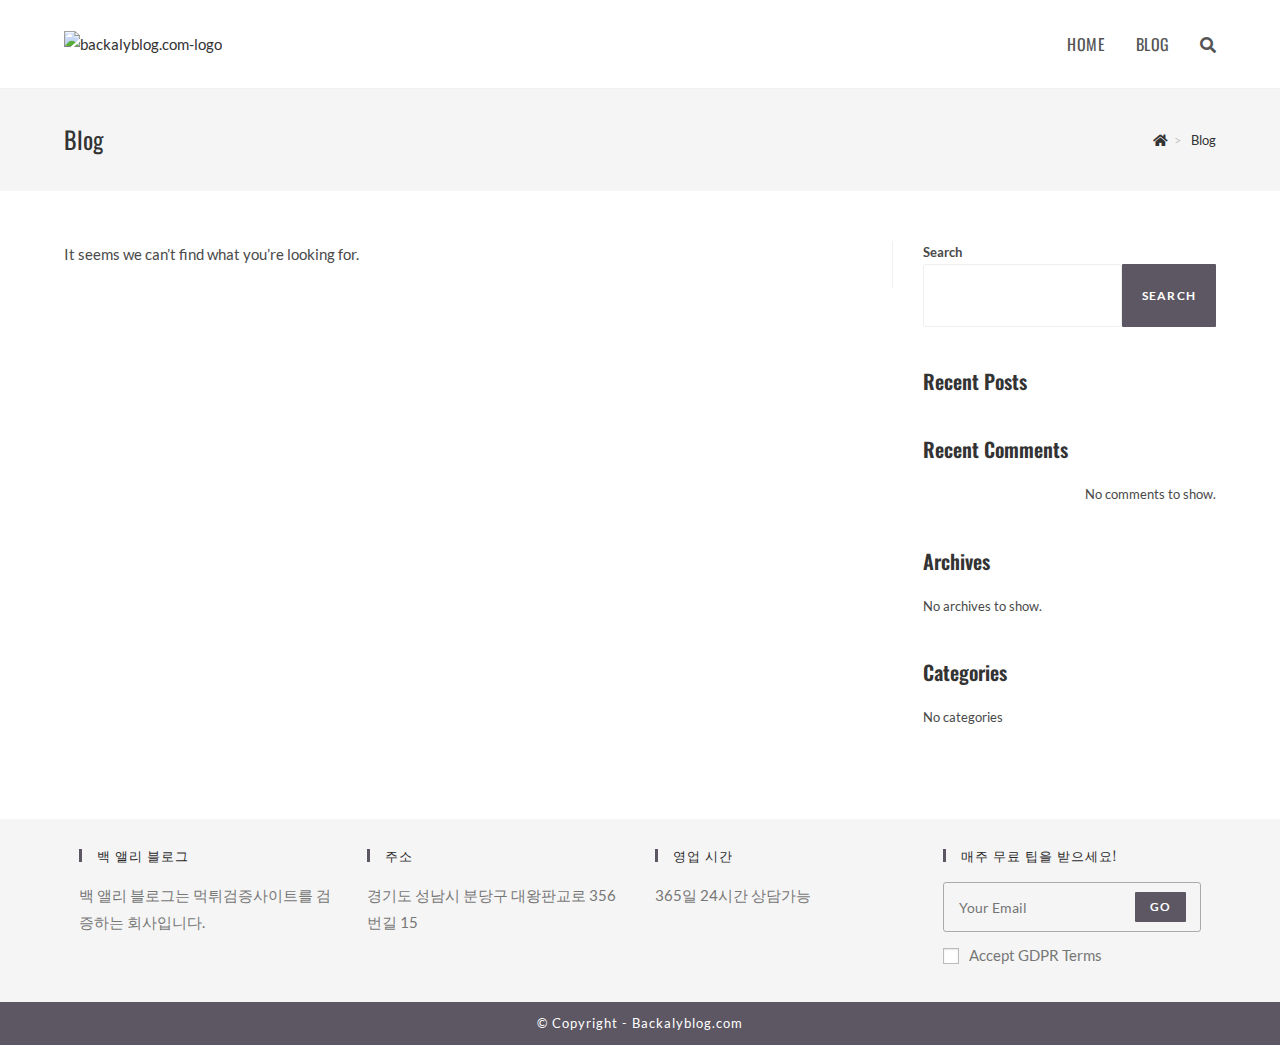
==== commit 4fff7d5e: "Updated simply-static-1-1672380858" ====
--- a/blog/index.html
+++ b/blog/index.html
@@ -423,7 +423,7 @@
 
 		<span class="ssp-id" style="display:none"></span>
 		<script src="/wp-includes/js/imagesloaded.min.js?ver=4.1.4" id="imagesloaded-js"></script>
-<script id="oceanwp-main-js-extra">var oceanwpLocalize = {"nonce":"893c128f1d","isRTL":"","menuSearchStyle":"header_replace","mobileMenuSearchStyle":"disabled","sidrSource":null,"sidrDisplace":"1","sidrSide":"left","sidrDropdownTarget":"link","verticalHeaderTarget":"link","customSelects":".woocommerce-ordering .orderby, #dropdown_product_cat, .widget_categories select, .widget_archive select, .single-product .variations_form .variations select","ajax_url":"\/wp-admin\/admin-ajax.php"};</script>
+<script id="oceanwp-main-js-extra">var oceanwpLocalize = {"nonce":"0cf435ec72","isRTL":"","menuSearchStyle":"header_replace","mobileMenuSearchStyle":"disabled","sidrSource":null,"sidrDisplace":"1","sidrSide":"left","sidrDropdownTarget":"link","verticalHeaderTarget":"link","customSelects":".woocommerce-ordering .orderby, #dropdown_product_cat, .widget_categories select, .widget_archive select, .single-product .variations_form .variations select","ajax_url":"\/wp-admin\/admin-ajax.php"};</script>
 <script src="/wp-content/themes/oceanwp/assets/js/theme.min.js?ver=3.3.6" id="oceanwp-main-js"></script>
 <script src="/wp-content/themes/oceanwp/assets/js/drop-down-mobile-menu.min.js?ver=3.3.6" id="oceanwp-drop-down-mobile-menu-js"></script>
 <script src="/wp-content/themes/oceanwp/assets/js/header-replace-search.min.js?ver=3.3.6" id="oceanwp-header-replace-search-js"></script>
--- a/wp-includes/css/dist/block-library/style.min.css
+++ b/wp-includes/css/dist/block-library/style.min.css
@@ -0,0 +1,11 @@
+@charset "UTF-8";.wp-block-archives-dropdown label{display:block}.wp-block-avatar{box-sizing:border-box}.wp-block-avatar.aligncenter{text-align:center}.wp-block-audio{box-sizing:border-box}.wp-block-audio figcaption{margin-top:.5em;margin-bottom:1em}.wp-block-audio audio{width:100%;min-width:300px}.wp-block-button__link{cursor:pointer;display:inline-block;text-align:center;word-break:break-word;box-sizing:border-box}.wp-block-button__link.aligncenter{text-align:center}.wp-block-button__link.alignright{text-align:right}:where(.wp-block-button__link){box-shadow:none;text-decoration:none;border-radius:9999px;padding:calc(.667em + 2px) calc(1.333em + 2px)}.wp-block-button[style*=text-decoration] .wp-block-button__link{text-decoration:inherit}.wp-block-buttons>.wp-block-button.has-custom-width{max-width:none}.wp-block-buttons>.wp-block-button.has-custom-width .wp-block-button__link{width:100%}.wp-block-buttons>.wp-block-button.has-custom-font-size .wp-block-button__link{font-size:inherit}.wp-block-buttons>.wp-block-button.wp-block-button__width-25{width:calc(25% - var(--wp--style--block-gap, .5em)*0.75)}.wp-block-buttons>.wp-block-button.wp-block-button__width-50{width:calc(50% - var(--wp--style--block-gap, .5em)*0.5)}.wp-block-buttons>.wp-block-button.wp-block-button__width-75{width:calc(75% - var(--wp--style--block-gap, .5em)*0.25)}.wp-block-buttons>.wp-block-button.wp-block-button__width-100{width:100%;flex-basis:100%}.wp-block-buttons.is-vertical>.wp-block-button.wp-block-button__width-25{width:25%}.wp-block-buttons.is-vertical>.wp-block-button.wp-block-button__width-50{width:50%}.wp-block-buttons.is-vertical>.wp-block-button.wp-block-button__width-75{width:75%}.wp-block-button.is-style-squared,.wp-block-button__link.wp-block-button.is-style-squared{border-radius:0}.wp-block-button.no-border-radius,.wp-block-button__link.no-border-radius{border-radius:0!important}.wp-block-button.is-style-outline>.wp-block-button__link,.wp-block-button .wp-block-button__link.is-style-outline{border:2px solid;padding:.667em 1.333em}.wp-block-button.is-style-outline>.wp-block-button__link:not(.has-text-color),.wp-block-button .wp-block-button__link.is-style-outline:not(.has-text-color){color:currentColor}.wp-block-button.is-style-outline>.wp-block-button__link:not(.has-background),.wp-block-button .wp-block-button__link.is-style-outline:not(.has-background){background-color:transparent;background-image:none}.wp-block-buttons.is-vertical{flex-direction:column}.wp-block-buttons.is-vertical>.wp-block-button:last-child{margin-bottom:0}.wp-block-buttons>.wp-block-button{display:inline-block;margin:0}.wp-block-buttons.is-content-justification-left{justify-content:flex-start}.wp-block-buttons.is-content-justification-left.is-vertical{align-items:flex-start}.wp-block-buttons.is-content-justification-center{justify-content:center}.wp-block-buttons.is-content-justification-center.is-vertical{align-items:center}.wp-block-buttons.is-content-justification-right{justify-content:flex-end}.wp-block-buttons.is-content-justification-right.is-vertical{align-items:flex-end}.wp-block-buttons.is-content-justification-space-between{justify-content:space-between}.wp-block-buttons.aligncenter{text-align:center}.wp-block-buttons:not(.is-content-justification-space-between,.is-content-justification-right,.is-content-justification-left,.is-content-justification-center) .wp-block-button.aligncenter{margin-left:auto;margin-right:auto;width:100%}.wp-block-buttons[style*=text-decoration] .wp-block-button,.wp-block-buttons[style*=text-decoration] .wp-block-button__link{text-decoration:inherit}.wp-block-buttons.has-custom-font-size .wp-block-button__link{font-size:inherit}.wp-block-button.aligncenter,.wp-block-calendar{text-align:center}.wp-block-calendar tbody td,.wp-block-calendar th{padding:.25em;border:1px solid #ddd}.wp-block-calendar tfoot td{border:none}.wp-block-calendar table{width:100%;border-collapse:collapse}.wp-block-calendar table th{font-weight:400;background:#ddd}.wp-block-calendar a{text-decoration:underline}.wp-block-calendar table caption,.wp-block-calendar table tbody{color:#40464d}.wp-block-categories{box-sizing:border-box}.wp-block-categories.alignleft{margin-right:2em}.wp-block-categories.alignright{margin-left:2em}.wp-block-code{box-sizing:border-box}.wp-block-code code{display:block;font-family:inherit;overflow-wrap:break-word;white-space:pre-wrap}.wp-block-columns{display:flex;margin-bottom:1.75em;box-sizing:border-box;flex-wrap:wrap!important;align-items:normal!important}@media (min-width:782px){.wp-block-columns{flex-wrap:nowrap!important}}.wp-block-columns.are-vertically-aligned-top{align-items:flex-start}.wp-block-columns.are-vertically-aligned-center{align-items:center}.wp-block-columns.are-vertically-aligned-bottom{align-items:flex-end}@media (max-width:781px){.wp-block-columns:not(.is-not-stacked-on-mobile)>.wp-block-column{flex-basis:100%!important}}@media (min-width:782px){.wp-block-columns:not(.is-not-stacked-on-mobile)>.wp-block-column{flex-basis:0;flex-grow:1}.wp-block-columns:not(.is-not-stacked-on-mobile)>.wp-block-column[style*=flex-basis]{flex-grow:0}}.wp-block-columns.is-not-stacked-on-mobile{flex-wrap:nowrap!important}.wp-block-columns.is-not-stacked-on-mobile>.wp-block-column{flex-basis:0;flex-grow:1}.wp-block-columns.is-not-stacked-on-mobile>.wp-block-column[style*=flex-basis]{flex-grow:0}:where(.wp-block-columns.has-background){padding:1.25em 2.375em}.wp-block-column{flex-grow:1;min-width:0;word-break:break-word;overflow-wrap:break-word}.wp-block-column.is-vertically-aligned-top{align-self:flex-start}.wp-block-column.is-vertically-aligned-center{align-self:center}.wp-block-column.is-vertically-aligned-bottom{align-self:flex-end}.wp-block-column.is-vertically-aligned-bottom,.wp-block-column.is-vertically-aligned-center,.wp-block-column.is-vertically-aligned-top{width:100%}.wp-block-post-comments .alignleft{float:left}.wp-block-post-comments .alignright{float:right}.wp-block-post-comments .navigation:after{content:"";display:table;clear:both}.wp-block-post-comments .commentlist{clear:both;list-style:none;margin:0;padding:0}.wp-block-post-comments .commentlist .comment{min-height:2.25em;padding-left:3.25em}.wp-block-post-comments .commentlist .comment p{font-size:1em;line-height:1.8;margin:1em 0}.wp-block-post-comments .commentlist .children{list-style:none;margin:0;padding:0}.wp-block-post-comments .comment-author{line-height:1.5}.wp-block-post-comments .comment-author .avatar{border-radius:1.5em;display:block;float:left;height:2.5em;margin-top:.5em;margin-right:.75em;width:2.5em}.wp-block-post-comments .comment-author cite{font-style:normal}.wp-block-post-comments .comment-meta{font-size:.875em;line-height:1.5}.wp-block-post-comments .comment-meta b{font-weight:400}.wp-block-post-comments .comment-meta .comment-awaiting-moderation{margin-top:1em;margin-bottom:1em;display:block}.wp-block-post-comments .comment-body .commentmetadata{font-size:.875em}.wp-block-post-comments .comment-form-author label,.wp-block-post-comments .comment-form-comment label,.wp-block-post-comments .comment-form-email label,.wp-block-post-comments .comment-form-url label{display:block;margin-bottom:.25em}.wp-block-post-comments .comment-form input:not([type=submit]):not([type=checkbox]),.wp-block-post-comments .comment-form textarea{display:block;box-sizing:border-box;width:100%}.wp-block-post-comments .comment-form-cookies-consent{display:flex;gap:.25em}.wp-block-post-comments .comment-form-cookies-consent #wp-comment-cookies-consent{margin-top:.35em}.wp-block-post-comments .comment-reply-title{margin-bottom:0}.wp-block-post-comments .comment-reply-title :where(small){font-size:var(--wp--preset--font-size--medium,smaller);margin-left:.5em}.wp-block-post-comments .reply{font-size:.875em;margin-bottom:1.4em}.wp-block-post-comments input:not([type=submit]),.wp-block-post-comments textarea{border:1px solid #949494;font-size:1em;font-family:inherit}.wp-block-post-comments input:not([type=submit]):not([type=checkbox]),.wp-block-post-comments textarea{padding:calc(.667em + 2px)}:where(.wp-block-post-comments input[type=submit]){border:none}.wp-block-comments-pagination>.wp-block-comments-pagination-next,.wp-block-comments-pagination>.wp-block-comments-pagination-numbers,.wp-block-comments-pagination>.wp-block-comments-pagination-previous{margin-right:.5em;margin-bottom:.5em}.wp-block-comments-pagination>.wp-block-comments-pagination-next:last-child,.wp-block-comments-pagination>.wp-block-comments-pagination-numbers:last-child,.wp-block-comments-pagination>.wp-block-comments-pagination-previous:last-child{margin-right:0}.wp-block-comments-pagination .wp-block-comments-pagination-previous-arrow{margin-right:1ch;display:inline-block}.wp-block-comments-pagination .wp-block-comments-pagination-previous-arrow:not(.is-arrow-chevron){transform:scaleX(1)}.wp-block-comments-pagination .wp-block-comments-pagination-next-arrow{margin-left:1ch;display:inline-block}.wp-block-comments-pagination .wp-block-comments-pagination-next-arrow:not(.is-arrow-chevron){transform:scaleX(1)}.wp-block-comments-pagination.aligncenter{justify-content:center}.wp-block-comment-template{margin-bottom:0;max-width:100%;list-style:none;padding:0}.wp-block-comment-template li{clear:both}.wp-block-comment-template ol{margin-bottom:0;max-width:100%;list-style:none;padding-left:2rem}.wp-block-comment-template.alignleft{float:left}.wp-block-comment-template.aligncenter{margin-left:auto;margin-right:auto;width:-moz-fit-content;width:fit-content}.wp-block-comment-template.alignright{float:right}.wp-block-cover,.wp-block-cover-image{position:relative;background-position:50%;min-height:430px;display:flex;justify-content:center;align-items:center;padding:1em;box-sizing:border-box}.wp-block-cover-image.has-background-dim:not([class*=-background-color]),.wp-block-cover-image .has-background-dim:not([class*=-background-color]),.wp-block-cover.has-background-dim:not([class*=-background-color]),.wp-block-cover .has-background-dim:not([class*=-background-color]){background-color:#000}.wp-block-cover-image .has-background-dim.has-background-gradient,.wp-block-cover .has-background-dim.has-background-gradient{background-color:transparent}.wp-block-cover-image.has-background-dim:before,.wp-block-cover.has-background-dim:before{content:"";background-color:inherit}.wp-block-cover-image.has-background-dim:not(.has-background-gradient):before,.wp-block-cover-image .wp-block-cover__background,.wp-block-cover-image .wp-block-cover__gradient-background,.wp-block-cover.has-background-dim:not(.has-background-gradient):before,.wp-block-cover .wp-block-cover__background,.wp-block-cover .wp-block-cover__gradient-background{position:absolute;top:0;left:0;bottom:0;right:0;z-index:1;opacity:.5}.wp-block-cover-image.has-background-dim.has-background-dim-10 .wp-block-cover__background,.wp-block-cover-image.has-background-dim.has-background-dim-10 .wp-block-cover__gradient-background,.wp-block-cover-image.has-background-dim.has-background-dim-10:not(.has-background-gradient):before,.wp-block-cover.has-background-dim.has-background-dim-10 .wp-block-cover__background,.wp-block-cover.has-background-dim.has-background-dim-10 .wp-block-cover__gradient-background,.wp-block-cover.has-background-dim.has-background-dim-10:not(.has-background-gradient):before{opacity:.1}.wp-block-cover-image.has-background-dim.has-background-dim-20 .wp-block-cover__background,.wp-block-cover-image.has-background-dim.has-background-dim-20 .wp-block-cover__gradient-background,.wp-block-cover-image.has-background-dim.has-background-dim-20:not(.has-background-gradient):before,.wp-block-cover.has-background-dim.has-background-dim-20 .wp-block-cover__background,.wp-block-cover.has-background-dim.has-background-dim-20 .wp-block-cover__gradient-background,.wp-block-cover.has-background-dim.has-background-dim-20:not(.has-background-gradient):before{opacity:.2}.wp-block-cover-image.has-background-dim.has-background-dim-30 .wp-block-cover__background,.wp-block-cover-image.has-background-dim.has-background-dim-30 .wp-block-cover__gradient-background,.wp-block-cover-image.has-background-dim.has-background-dim-30:not(.has-background-gradient):before,.wp-block-cover.has-background-dim.has-background-dim-30 .wp-block-cover__background,.wp-block-cover.has-background-dim.has-background-dim-30 .wp-block-cover__gradient-background,.wp-block-cover.has-background-dim.has-background-dim-30:not(.has-background-gradient):before{opacity:.3}.wp-block-cover-image.has-background-dim.has-background-dim-40 .wp-block-cover__background,.wp-block-cover-image.has-background-dim.has-background-dim-40 .wp-block-cover__gradient-background,.wp-block-cover-image.has-background-dim.has-background-dim-40:not(.has-background-gradient):before,.wp-block-cover.has-background-dim.has-background-dim-40 .wp-block-cover__background,.wp-block-cover.has-background-dim.has-background-dim-40 .wp-block-cover__gradient-background,.wp-block-cover.has-background-dim.has-background-dim-40:not(.has-background-gradient):before{opacity:.4}.wp-block-cover-image.has-background-dim.has-background-dim-50 .wp-block-cover__background,.wp-block-cover-image.has-background-dim.has-background-dim-50 .wp-block-cover__gradient-background,.wp-block-cover-image.has-background-dim.has-background-dim-50:not(.has-background-gradient):before,.wp-block-cover.has-background-dim.has-background-dim-50 .wp-block-cover__background,.wp-block-cover.has-background-dim.has-background-dim-50 .wp-block-cover__gradient-background,.wp-block-cover.has-background-dim.has-background-dim-50:not(.has-background-gradient):before{opacity:.5}.wp-block-cover-image.has-background-dim.has-background-dim-60 .wp-block-cover__background,.wp-block-cover-image.has-background-dim.has-background-dim-60 .wp-block-cover__gradient-background,.wp-block-cover-image.has-background-dim.has-background-dim-60:not(.has-background-gradient):before,.wp-block-cover.has-background-dim.has-background-dim-60 .wp-block-cover__background,.wp-block-cover.has-background-dim.has-background-dim-60 .wp-block-cover__gradient-background,.wp-block-cover.has-background-dim.has-background-dim-60:not(.has-background-gradient):before{opacity:.6}.wp-block-cover-image.has-background-dim.has-background-dim-70 .wp-block-cover__background,.wp-block-cover-image.has-background-dim.has-background-dim-70 .wp-block-cover__gradient-background,.wp-block-cover-image.has-background-dim.has-background-dim-70:not(.has-background-gradient):before,.wp-block-cover.has-background-dim.has-background-dim-70 .wp-block-cover__background,.wp-block-cover.has-background-dim.has-background-dim-70 .wp-block-cover__gradient-background,.wp-block-cover.has-background-dim.has-background-dim-70:not(.has-background-gradient):before{opacity:.7}.wp-block-cover-image.has-background-dim.has-background-dim-80 .wp-block-cover__background,.wp-block-cover-image.has-background-dim.has-background-dim-80 .wp-block-cover__gradient-background,.wp-block-cover-image.has-background-dim.has-background-dim-80:not(.has-background-gradient):before,.wp-block-cover.has-background-dim.has-background-dim-80 .wp-block-cover__background,.wp-block-cover.has-background-dim.has-background-dim-80 .wp-block-cover__gradient-background,.wp-block-cover.has-background-dim.has-background-dim-80:not(.has-background-gradient):before{opacity:.8}.wp-block-cover-image.has-background-dim.has-background-dim-90 .wp-block-cover__background,.wp-block-cover-image.has-background-dim.has-background-dim-90 .wp-block-cover__gradient-background,.wp-block-cover-image.has-background-dim.has-background-dim-90:not(.has-background-gradient):before,.wp-block-cover.has-background-dim.has-background-dim-90 .wp-block-cover__background,.wp-block-cover.has-background-dim.has-background-dim-90 .wp-block-cover__gradient-background,.wp-block-cover.has-background-dim.has-background-dim-90:not(.has-background-gradient):before{opacity:.9}.wp-block-cover-image.has-background-dim.has-background-dim-100 .wp-block-cover__background,.wp-block-cover-image.has-background-dim.has-background-dim-100 .wp-block-cover__gradient-background,.wp-block-cover-image.has-background-dim.has-background-dim-100:not(.has-background-gradient):before,.wp-block-cover.has-background-dim.has-background-dim-100 .wp-block-cover__background,.wp-block-cover.has-background-dim.has-background-dim-100 .wp-block-cover__gradient-background,.wp-block-cover.has-background-dim.has-background-dim-100:not(.has-background-gradient):before{opacity:1}.wp-block-cover-image .wp-block-cover__background.has-background-dim.has-background-dim-0,.wp-block-cover-image .wp-block-cover__gradient-background.has-background-dim.has-background-dim-0,.wp-block-cover .wp-block-cover__background.has-background-dim.has-background-dim-0,.wp-block-cover .wp-block-cover__gradient-background.has-background-dim.has-background-dim-0{opacity:0}.wp-block-cover-image .wp-block-cover__background.has-background-dim.has-background-dim-10,.wp-block-cover-image .wp-block-cover__gradient-background.has-background-dim.has-background-dim-10,.wp-block-cover .wp-block-cover__background.has-background-dim.has-background-dim-10,.wp-block-cover .wp-block-cover__gradient-background.has-background-dim.has-background-dim-10{opacity:.1}.wp-block-cover-image .wp-block-cover__background.has-background-dim.has-background-dim-20,.wp-block-cover-image .wp-block-cover__gradient-background.has-background-dim.has-background-dim-20,.wp-block-cover .wp-block-cover__background.has-background-dim.has-background-dim-20,.wp-block-cover .wp-block-cover__gradient-background.has-background-dim.has-background-dim-20{opacity:.2}.wp-block-cover-image .wp-block-cover__background.has-background-dim.has-background-dim-30,.wp-block-cover-image .wp-block-cover__gradient-background.has-background-dim.has-background-dim-30,.wp-block-cover .wp-block-cover__background.has-background-dim.has-background-dim-30,.wp-block-cover .wp-block-cover__gradient-background.has-background-dim.has-background-dim-30{opacity:.3}.wp-block-cover-image .wp-block-cover__background.has-background-dim.has-background-dim-40,.wp-block-cover-image .wp-block-cover__gradient-background.has-background-dim.has-background-dim-40,.wp-block-cover .wp-block-cover__background.has-background-dim.has-background-dim-40,.wp-block-cover .wp-block-cover__gradient-background.has-background-dim.has-background-dim-40{opacity:.4}.wp-block-cover-image .wp-block-cover__background.has-background-dim.has-background-dim-50,.wp-block-cover-image .wp-block-cover__gradient-background.has-background-dim.has-background-dim-50,.wp-block-cover .wp-block-cover__background.has-background-dim.has-background-dim-50,.wp-block-cover .wp-block-cover__gradient-background.has-background-dim.has-background-dim-50{opacity:.5}.wp-block-cover-image .wp-block-cover__background.has-background-dim.has-background-dim-60,.wp-block-cover-image .wp-block-cover__gradient-background.has-background-dim.has-background-dim-60,.wp-block-cover .wp-block-cover__background.has-background-dim.has-background-dim-60,.wp-block-cover .wp-block-cover__gradient-background.has-background-dim.has-background-dim-60{opacity:.6}.wp-block-cover-image .wp-block-cover__background.has-background-dim.has-background-dim-70,.wp-block-cover-image .wp-block-cover__gradient-background.has-background-dim.has-background-dim-70,.wp-block-cover .wp-block-cover__background.has-background-dim.has-background-dim-70,.wp-block-cover .wp-block-cover__gradient-background.has-background-dim.has-background-dim-70{opacity:.7}.wp-block-cover-image .wp-block-cover__background.has-background-dim.has-background-dim-80,.wp-block-cover-image .wp-block-cover__gradient-background.has-background-dim.has-background-dim-80,.wp-block-cover .wp-block-cover__background.has-background-dim.has-background-dim-80,.wp-block-cover .wp-block-cover__gradient-background.has-background-dim.has-background-dim-80{opacity:.8}.wp-block-cover-image .wp-block-cover__background.has-background-dim.has-background-dim-90,.wp-block-cover-image .wp-block-cover__gradient-background.has-background-dim.has-background-dim-90,.wp-block-cover .wp-block-cover__background.has-background-dim.has-background-dim-90,.wp-block-cover .wp-block-cover__gradient-background.has-background-dim.has-background-dim-90{opacity:.9}.wp-block-cover-image .wp-block-cover__background.has-background-dim.has-background-dim-100,.wp-block-cover-image .wp-block-cover__gradient-background.has-background-dim.has-background-dim-100,.wp-block-cover .wp-block-cover__background.has-background-dim.has-background-dim-100,.wp-block-cover .wp-block-cover__gradient-background.has-background-dim.has-background-dim-100{opacity:1}.wp-block-cover-image.alignleft,.wp-block-cover-image.alignright,.wp-block-cover.alignleft,.wp-block-cover.alignright{max-width:420px;width:100%}.wp-block-cover-image:after,.wp-block-cover:after{display:block;content:"";font-size:0;min-height:inherit}@supports (position:sticky){.wp-block-cover-image:after,.wp-block-cover:after{content:none}}.wp-block-cover-image.aligncenter,.wp-block-cover-image.alignleft,.wp-block-cover-image.alignright,.wp-block-cover.aligncenter,.wp-block-cover.alignleft,.wp-block-cover.alignright{display:flex}.wp-block-cover-image .wp-block-cover__inner-container,.wp-block-cover .wp-block-cover__inner-container{width:100%;z-index:1;color:#fff}.wp-block-cover-image.is-light .wp-block-cover__inner-container,.wp-block-cover.is-light .wp-block-cover__inner-container{color:#000}.wp-block-cover-image h1:not(.has-text-color),.wp-block-cover-image h2:not(.has-text-color),.wp-block-cover-image h3:not(.has-text-color),.wp-block-cover-image h4:not(.has-text-color),.wp-block-cover-image h5:not(.has-text-color),.wp-block-cover-image h6:not(.has-text-color),.wp-block-cover-image p:not(.has-text-color),.wp-block-cover h1:not(.has-text-color),.wp-block-cover h2:not(.has-text-color),.wp-block-cover h3:not(.has-text-color),.wp-block-cover h4:not(.has-text-color),.wp-block-cover h5:not(.has-text-color),.wp-block-cover h6:not(.has-text-color),.wp-block-cover p:not(.has-text-color){color:inherit}.wp-block-cover-image.is-position-top-left,.wp-block-cover.is-position-top-left{align-items:flex-start;justify-content:flex-start}.wp-block-cover-image.is-position-top-center,.wp-block-cover.is-position-top-center{align-items:flex-start;justify-content:center}.wp-block-cover-image.is-position-top-right,.wp-block-cover.is-position-top-right{align-items:flex-start;justify-content:flex-end}.wp-block-cover-image.is-position-center-left,.wp-block-cover.is-position-center-left{align-items:center;justify-content:flex-start}.wp-block-cover-image.is-position-center-center,.wp-block-cover.is-position-center-center{align-items:center;justify-content:center}.wp-block-cover-image.is-position-center-right,.wp-block-cover.is-position-center-right{align-items:center;justify-content:flex-end}.wp-block-cover-image.is-position-bottom-left,.wp-block-cover.is-position-bottom-left{align-items:flex-end;justify-content:flex-start}.wp-block-cover-image.is-position-bottom-center,.wp-block-cover.is-position-bottom-center{align-items:flex-end;justify-content:center}.wp-block-cover-image.is-position-bottom-right,.wp-block-cover.is-position-bottom-right{align-items:flex-end;justify-content:flex-end}.wp-block-cover-image.has-custom-content-position.has-custom-content-position .wp-block-cover__inner-container,.wp-block-cover.has-custom-content-position.has-custom-content-position .wp-block-cover__inner-container{margin:0;width:auto}.wp-block-cover-image .wp-block-cover__image-background,.wp-block-cover-image video.wp-block-cover__video-background,.wp-block-cover .wp-block-cover__image-background,.wp-block-cover video.wp-block-cover__video-background{position:absolute;top:0;left:0;right:0;bottom:0;margin:0;padding:0;width:100%;height:100%;max-width:none;max-height:none;object-fit:cover;outline:none;border:none;box-shadow:none}.wp-block-cover-image.has-parallax,.wp-block-cover.has-parallax,.wp-block-cover__image-background.has-parallax,video.wp-block-cover__video-background.has-parallax{background-attachment:fixed;background-size:cover;background-repeat:no-repeat}@supports (-webkit-overflow-scrolling:touch){.wp-block-cover-image.has-parallax,.wp-block-cover.has-parallax,.wp-block-cover__image-background.has-parallax,video.wp-block-cover__video-background.has-parallax{background-attachment:scroll}}@media (prefers-reduced-motion:reduce){.wp-block-cover-image.has-parallax,.wp-block-cover.has-parallax,.wp-block-cover__image-background.has-parallax,video.wp-block-cover__video-background.has-parallax{background-attachment:scroll}}.wp-block-cover-image.is-repeated,.wp-block-cover.is-repeated,.wp-block-cover__image-background.is-repeated,video.wp-block-cover__video-background.is-repeated{background-repeat:repeat;background-size:auto}.wp-block-cover__image-background,.wp-block-cover__video-background{z-index:0}.wp-block-cover-image-text,.wp-block-cover-image-text a,.wp-block-cover-image-text a:active,.wp-block-cover-image-text a:focus,.wp-block-cover-image-text a:hover,.wp-block-cover-text,.wp-block-cover-text a,.wp-block-cover-text a:active,.wp-block-cover-text a:focus,.wp-block-cover-text a:hover,section.wp-block-cover-image h2,section.wp-block-cover-image h2 a,section.wp-block-cover-image h2 a:active,section.wp-block-cover-image h2 a:focus,section.wp-block-cover-image h2 a:hover{color:#fff}.wp-block-cover-image .wp-block-cover.has-left-content{justify-content:flex-start}.wp-block-cover-image .wp-block-cover.has-right-content{justify-content:flex-end}.wp-block-cover-image.has-left-content .wp-block-cover-image-text,.wp-block-cover.has-left-content .wp-block-cover-text,section.wp-block-cover-image.has-left-content>h2{margin-left:0;text-align:left}.wp-block-cover-image.has-right-content .wp-block-cover-image-text,.wp-block-cover.has-right-content .wp-block-cover-text,section.wp-block-cover-image.has-right-content>h2{margin-right:0;text-align:right}.wp-block-cover-image .wp-block-cover-image-text,.wp-block-cover .wp-block-cover-text,section.wp-block-cover-image>h2{font-size:2em;line-height:1.25;z-index:1;margin-bottom:0;max-width:840px;padding:.44em;text-align:center}.wp-block-embed.alignleft,.wp-block-embed.alignright,.wp-block[data-align=left]>[data-type="core/embed"],.wp-block[data-align=right]>[data-type="core/embed"]{max-width:360px;width:100%}.wp-block-embed.alignleft .wp-block-embed__wrapper,.wp-block-embed.alignright .wp-block-embed__wrapper,.wp-block[data-align=left]>[data-type="core/embed"] .wp-block-embed__wrapper,.wp-block[data-align=right]>[data-type="core/embed"] .wp-block-embed__wrapper{min-width:280px}.wp-block-cover .wp-block-embed{min-width:320px;min-height:240px}.wp-block-embed{overflow-wrap:break-word}.wp-block-embed figcaption{margin-top:.5em;margin-bottom:1em}.wp-block-embed iframe{max-width:100%}.wp-block-embed__wrapper{position:relative}.wp-embed-responsive .wp-has-aspect-ratio .wp-block-embed__wrapper:before{content:"";display:block;padding-top:50%}.wp-embed-responsive .wp-has-aspect-ratio iframe{position:absolute;top:0;right:0;bottom:0;left:0;height:100%;width:100%}.wp-embed-responsive .wp-embed-aspect-21-9 .wp-block-embed__wrapper:before{padding-top:42.85%}.wp-embed-responsive .wp-embed-aspect-18-9 .wp-block-embed__wrapper:before{padding-top:50%}.wp-embed-responsive .wp-embed-aspect-16-9 .wp-block-embed__wrapper:before{padding-top:56.25%}.wp-embed-responsive .wp-embed-aspect-4-3 .wp-block-embed__wrapper:before{padding-top:75%}.wp-embed-responsive .wp-embed-aspect-1-1 .wp-block-embed__wrapper:before{padding-top:100%}.wp-embed-responsive .wp-embed-aspect-9-16 .wp-block-embed__wrapper:before{padding-top:177.77%}.wp-embed-responsive .wp-embed-aspect-1-2 .wp-block-embed__wrapper:before{padding-top:200%}.wp-block-file{margin-bottom:1.5em}.wp-block-file:not(.wp-element-button){font-size:.8em}.wp-block-file.aligncenter{text-align:center}.wp-block-file.alignright{text-align:right}.wp-block-file *+.wp-block-file__button{margin-left:.75em}.wp-block-file__embed{margin-bottom:1em}:where(.wp-block-file__button){border-radius:2em;padding:.5em 1em}:where(.wp-block-file__button):is(a):active,:where(.wp-block-file__button):is(a):focus,:where(.wp-block-file__button):is(a):hover,:where(.wp-block-file__button):is(a):visited{box-shadow:none;color:#fff;opacity:.85;text-decoration:none}.blocks-gallery-grid:not(.has-nested-images),.wp-block-gallery:not(.has-nested-images){display:flex;flex-wrap:wrap;list-style-type:none;padding:0;margin:0}.blocks-gallery-grid:not(.has-nested-images) .blocks-gallery-image,.blocks-gallery-grid:not(.has-nested-images) .blocks-gallery-item,.wp-block-gallery:not(.has-nested-images) .blocks-gallery-image,.wp-block-gallery:not(.has-nested-images) .blocks-gallery-item{margin:0 1em 1em 0;display:flex;flex-grow:1;flex-direction:column;justify-content:center;position:relative;width:calc(50% - 1em)}.blocks-gallery-grid:not(.has-nested-images) .blocks-gallery-image:nth-of-type(2n),.blocks-gallery-grid:not(.has-nested-images) .blocks-gallery-item:nth-of-type(2n),.wp-block-gallery:not(.has-nested-images) .blocks-gallery-image:nth-of-type(2n),.wp-block-gallery:not(.has-nested-images) .blocks-gallery-item:nth-of-type(2n){margin-right:0}.blocks-gallery-grid:not(.has-nested-images) .blocks-gallery-image figure,.blocks-gallery-grid:not(.has-nested-images) .blocks-gallery-item figure,.wp-block-gallery:not(.has-nested-images) .blocks-gallery-image figure,.wp-block-gallery:not(.has-nested-images) .blocks-gallery-item figure{margin:0;height:100%;display:flex;align-items:flex-end;justify-content:flex-start}.blocks-gallery-grid:not(.has-nested-images) .blocks-gallery-image img,.blocks-gallery-grid:not(.has-nested-images) .blocks-gallery-item img,.wp-block-gallery:not(.has-nested-images) .blocks-gallery-image img,.wp-block-gallery:not(.has-nested-images) .blocks-gallery-item img{display:block;max-width:100%;height:auto;width:auto}.blocks-gallery-grid:not(.has-nested-images) .blocks-gallery-image figcaption,.blocks-gallery-grid:not(.has-nested-images) .blocks-gallery-item figcaption,.wp-block-gallery:not(.has-nested-images) .blocks-gallery-image figcaption,.wp-block-gallery:not(.has-nested-images) .blocks-gallery-item figcaption{position:absolute;bottom:0;width:100%;max-height:100%;overflow:auto;padding:3em .77em .7em;color:#fff;text-align:center;font-size:.8em;background:linear-gradient(0deg,rgba(0,0,0,.7),rgba(0,0,0,.3) 70%,transparent);box-sizing:border-box;margin:0;z-index:2}.blocks-gallery-grid:not(.has-nested-images) .blocks-gallery-image figcaption img,.blocks-gallery-grid:not(.has-nested-images) .blocks-gallery-item figcaption img,.wp-block-gallery:not(.has-nested-images) .blocks-gallery-image figcaption img,.wp-block-gallery:not(.has-nested-images) .blocks-gallery-item figcaption img{display:inline}.blocks-gallery-grid:not(.has-nested-images) figcaption,.wp-block-gallery:not(.has-nested-images) figcaption{flex-grow:1}.blocks-gallery-grid:not(.has-nested-images).is-cropped .blocks-gallery-image a,.blocks-gallery-grid:not(.has-nested-images).is-cropped .blocks-gallery-image img,.blocks-gallery-grid:not(.has-nested-images).is-cropped .blocks-gallery-item a,.blocks-gallery-grid:not(.has-nested-images).is-cropped .blocks-gallery-item img,.wp-block-gallery:not(.has-nested-images).is-cropped .blocks-gallery-image a,.wp-block-gallery:not(.has-nested-images).is-cropped .blocks-gallery-image img,.wp-block-gallery:not(.has-nested-images).is-cropped .blocks-gallery-item a,.wp-block-gallery:not(.has-nested-images).is-cropped .blocks-gallery-item img{width:100%;height:100%;flex:1;object-fit:cover}.blocks-gallery-grid:not(.has-nested-images).columns-1 .blocks-gallery-image,.blocks-gallery-grid:not(.has-nested-images).columns-1 .blocks-gallery-item,.wp-block-gallery:not(.has-nested-images).columns-1 .blocks-gallery-image,.wp-block-gallery:not(.has-nested-images).columns-1 .blocks-gallery-item{width:100%;margin-right:0}@media (min-width:600px){.blocks-gallery-grid:not(.has-nested-images).columns-3 .blocks-gallery-image,.blocks-gallery-grid:not(.has-nested-images).columns-3 .blocks-gallery-item,.wp-block-gallery:not(.has-nested-images).columns-3 .blocks-gallery-image,.wp-block-gallery:not(.has-nested-images).columns-3 .blocks-gallery-item{width:calc(33.33333% - .66667em);margin-right:1em}.blocks-gallery-grid:not(.has-nested-images).columns-4 .blocks-gallery-image,.blocks-gallery-grid:not(.has-nested-images).columns-4 .blocks-gallery-item,.wp-block-gallery:not(.has-nested-images).columns-4 .blocks-gallery-image,.wp-block-gallery:not(.has-nested-images).columns-4 .blocks-gallery-item{width:calc(25% - .75em);margin-right:1em}.blocks-gallery-grid:not(.has-nested-images).columns-5 .blocks-gallery-image,.blocks-gallery-grid:not(.has-nested-images).columns-5 .blocks-gallery-item,.wp-block-gallery:not(.has-nested-images).columns-5 .blocks-gallery-image,.wp-block-gallery:not(.has-nested-images).columns-5 .blocks-gallery-item{width:calc(20% - .8em);margin-right:1em}.blocks-gallery-grid:not(.has-nested-images).columns-6 .blocks-gallery-image,.blocks-gallery-grid:not(.has-nested-images).columns-6 .blocks-gallery-item,.wp-block-gallery:not(.has-nested-images).columns-6 .blocks-gallery-image,.wp-block-gallery:not(.has-nested-images).columns-6 .blocks-gallery-item{width:calc(16.66667% - .83333em);margin-right:1em}.blocks-gallery-grid:not(.has-nested-images).columns-7 .blocks-gallery-image,.blocks-gallery-grid:not(.has-nested-images).columns-7 .blocks-gallery-item,.wp-block-gallery:not(.has-nested-images).columns-7 .blocks-gallery-image,.wp-block-gallery:not(.has-nested-images).columns-7 .blocks-gallery-item{width:calc(14.28571% - .85714em);margin-right:1em}.blocks-gallery-grid:not(.has-nested-images).columns-8 .blocks-gallery-image,.blocks-gallery-grid:not(.has-nested-images).columns-8 .blocks-gallery-item,.wp-block-gallery:not(.has-nested-images).columns-8 .blocks-gallery-image,.wp-block-gallery:not(.has-nested-images).columns-8 .blocks-gallery-item{width:calc(12.5% - .875em);margin-right:1em}.blocks-gallery-grid:not(.has-nested-images).columns-1 .blocks-gallery-image:nth-of-type(1n),.blocks-gallery-grid:not(.has-nested-images).columns-1 .blocks-gallery-item:nth-of-type(1n),.blocks-gallery-grid:not(.has-nested-images).columns-2 .blocks-gallery-image:nth-of-type(2n),.blocks-gallery-grid:not(.has-nested-images).columns-2 .blocks-gallery-item:nth-of-type(2n),.blocks-gallery-grid:not(.has-nested-images).columns-3 .blocks-gallery-image:nth-of-type(3n),.blocks-gallery-grid:not(.has-nested-images).columns-3 .blocks-gallery-item:nth-of-type(3n),.blocks-gallery-grid:not(.has-nested-images).columns-4 .blocks-gallery-image:nth-of-type(4n),.blocks-gallery-grid:not(.has-nested-images).columns-4 .blocks-gallery-item:nth-of-type(4n),.blocks-gallery-grid:not(.has-nested-images).columns-5 .blocks-gallery-image:nth-of-type(5n),.blocks-gallery-grid:not(.has-nested-images).columns-5 .blocks-gallery-item:nth-of-type(5n),.blocks-gallery-grid:not(.has-nested-images).columns-6 .blocks-gallery-image:nth-of-type(6n),.blocks-gallery-grid:not(.has-nested-images).columns-6 .blocks-gallery-item:nth-of-type(6n),.blocks-gallery-grid:not(.has-nested-images).columns-7 .blocks-gallery-image:nth-of-type(7n),.blocks-gallery-grid:not(.has-nested-images).columns-7 .blocks-gallery-item:nth-of-type(7n),.blocks-gallery-grid:not(.has-nested-images).columns-8 .blocks-gallery-image:nth-of-type(8n),.blocks-gallery-grid:not(.has-nested-images).columns-8 .blocks-gallery-item:nth-of-type(8n),.wp-block-gallery:not(.has-nested-images).columns-1 .blocks-gallery-image:nth-of-type(1n),.wp-block-gallery:not(.has-nested-images).columns-1 .blocks-gallery-item:nth-of-type(1n),.wp-block-gallery:not(.has-nested-images).columns-2 .blocks-gallery-image:nth-of-type(2n),.wp-block-gallery:not(.has-nested-images).columns-2 .blocks-gallery-item:nth-of-type(2n),.wp-block-gallery:not(.has-nested-images).columns-3 .blocks-gallery-image:nth-of-type(3n),.wp-block-gallery:not(.has-nested-images).columns-3 .blocks-gallery-item:nth-of-type(3n),.wp-block-gallery:not(.has-nested-images).columns-4 .blocks-gallery-image:nth-of-type(4n),.wp-block-gallery:not(.has-nested-images).columns-4 .blocks-gallery-item:nth-of-type(4n),.wp-block-gallery:not(.has-nested-images).columns-5 .blocks-gallery-image:nth-of-type(5n),.wp-block-gallery:not(.has-nested-images).columns-5 .blocks-gallery-item:nth-of-type(5n),.wp-block-gallery:not(.has-nested-images).columns-6 .blocks-gallery-image:nth-of-type(6n),.wp-block-gallery:not(.has-nested-images).columns-6 .blocks-gallery-item:nth-of-type(6n),.wp-block-gallery:not(.has-nested-images).columns-7 .blocks-gallery-image:nth-of-type(7n),.wp-block-gallery:not(.has-nested-images).columns-7 .blocks-gallery-item:nth-of-type(7n),.wp-block-gallery:not(.has-nested-images).columns-8 .blocks-gallery-image:nth-of-type(8n),.wp-block-gallery:not(.has-nested-images).columns-8 .blocks-gallery-item:nth-of-type(8n){margin-right:0}}.blocks-gallery-grid:not(.has-nested-images) .blocks-gallery-image:last-child,.blocks-gallery-grid:not(.has-nested-images) .blocks-gallery-item:last-child,.wp-block-gallery:not(.has-nested-images) .blocks-gallery-image:last-child,.wp-block-gallery:not(.has-nested-images) .blocks-gallery-item:last-child{margin-right:0}.blocks-gallery-grid:not(.has-nested-images).alignleft,.blocks-gallery-grid:not(.has-nested-images).alignright,.wp-block-gallery:not(.has-nested-images).alignleft,.wp-block-gallery:not(.has-nested-images).alignright{max-width:420px;width:100%}.blocks-gallery-grid:not(.has-nested-images).aligncenter .blocks-gallery-item figure,.wp-block-gallery:not(.has-nested-images).aligncenter .blocks-gallery-item figure{justify-content:center}.wp-block-gallery:not(.is-cropped) .blocks-gallery-item{align-self:flex-start}figure.wp-block-gallery.has-nested-images{align-items:normal}.wp-block-gallery.has-nested-images figure.wp-block-image:not(#individual-image){width:calc(50% - var(--wp--style--unstable-gallery-gap, 16px)/2);margin:0}.wp-block-gallery.has-nested-images figure.wp-block-image{display:flex;flex-grow:1;justify-content:center;position:relative;flex-direction:column;max-width:100%;box-sizing:border-box}.wp-block-gallery.has-nested-images figure.wp-block-image>a,.wp-block-gallery.has-nested-images figure.wp-block-image>div{margin:0;flex-direction:column;flex-grow:1}.wp-block-gallery.has-nested-images figure.wp-block-image img{display:block;height:auto;max-width:100%!important;width:auto}.wp-block-gallery.has-nested-images figure.wp-block-image figcaption{background:linear-gradient(0deg,rgba(0,0,0,.7),rgba(0,0,0,.3) 70%,transparent);bottom:0;color:#fff;font-size:13px;left:0;margin-bottom:0;max-height:60%;overflow:auto;padding:0 8px 8px;position:absolute;text-align:center;width:100%;box-sizing:border-box}.wp-block-gallery.has-nested-images figure.wp-block-image figcaption img{display:inline}.wp-block-gallery.has-nested-images figure.wp-block-image figcaption a{color:inherit}.wp-block-gallery.has-nested-images figure.wp-block-image.has-custom-border img{box-sizing:border-box}.wp-block-gallery.has-nested-images figure.wp-block-image.has-custom-border>a,.wp-block-gallery.has-nested-images figure.wp-block-image.has-custom-border>div,.wp-block-gallery.has-nested-images figure.wp-block-image.is-style-rounded>a,.wp-block-gallery.has-nested-images figure.wp-block-image.is-style-rounded>div{flex:1 1 auto}.wp-block-gallery.has-nested-images figure.wp-block-image.has-custom-border figcaption,.wp-block-gallery.has-nested-images figure.wp-block-image.is-style-rounded figcaption{flex:initial;background:none;color:inherit;margin:0;padding:10px 10px 9px;position:relative}.wp-block-gallery.has-nested-images figcaption{flex-grow:1;flex-basis:100%;text-align:center}.wp-block-gallery.has-nested-images:not(.is-cropped) figure.wp-block-image:not(#individual-image){margin-top:0;margin-bottom:auto}.wp-block-gallery.has-nested-images.is-cropped figure.wp-block-image:not(#individual-image){align-self:inherit}.wp-block-gallery.has-nested-images.is-cropped figure.wp-block-image:not(#individual-image)>a,.wp-block-gallery.has-nested-images.is-cropped figure.wp-block-image:not(#individual-image)>div:not(.components-drop-zone){display:flex}.wp-block-gallery.has-nested-images.is-cropped figure.wp-block-image:not(#individual-image) a,.wp-block-gallery.has-nested-images.is-cropped figure.wp-block-image:not(#individual-image) img{width:100%;flex:1 0 0%;height:100%;object-fit:cover}.wp-block-gallery.has-nested-images.columns-1 figure.wp-block-image:not(#individual-image){width:100%}@media (min-width:600px){.wp-block-gallery.has-nested-images.columns-3 figure.wp-block-image:not(#individual-image){width:calc(33.33333% - var(--wp--style--unstable-gallery-gap, 16px)*0.66667)}.wp-block-gallery.has-nested-images.columns-4 figure.wp-block-image:not(#individual-image){width:calc(25% - var(--wp--style--unstable-gallery-gap, 16px)*0.75)}.wp-block-gallery.has-nested-images.columns-5 figure.wp-block-image:not(#individual-image){width:calc(20% - var(--wp--style--unstable-gallery-gap, 16px)*0.8)}.wp-block-gallery.has-nested-images.columns-6 figure.wp-block-image:not(#individual-image){width:calc(16.66667% - var(--wp--style--unstable-gallery-gap, 16px)*0.83333)}.wp-block-gallery.has-nested-images.columns-7 figure.wp-block-image:not(#individual-image){width:calc(14.28571% - var(--wp--style--unstable-gallery-gap, 16px)*0.85714)}.wp-block-gallery.has-nested-images.columns-8 figure.wp-block-image:not(#individual-image){width:calc(12.5% - var(--wp--style--unstable-gallery-gap, 16px)*0.875)}.wp-block-gallery.has-nested-images.columns-default figure.wp-block-image:not(#individual-image){width:calc(33.33% - var(--wp--style--unstable-gallery-gap, 16px)*0.66667)}.wp-block-gallery.has-nested-images.columns-default figure.wp-block-image:not(#individual-image):first-child:nth-last-child(2),.wp-block-gallery.has-nested-images.columns-default figure.wp-block-image:not(#individual-image):first-child:nth-last-child(2)~figure.wp-block-image:not(#individual-image){width:calc(50% - var(--wp--style--unstable-gallery-gap, 16px)*0.5)}.wp-block-gallery.has-nested-images.columns-default figure.wp-block-image:not(#individual-image):first-child:last-child{width:100%}}.wp-block-gallery.has-nested-images.alignleft,.wp-block-gallery.has-nested-images.alignright{max-width:420px;width:100%}.wp-block-gallery.has-nested-images.aligncenter{justify-content:center}.wp-block-group{box-sizing:border-box}h1.has-background,h2.has-background,h3.has-background,h4.has-background,h5.has-background,h6.has-background{padding:1.25em 2.375em}.wp-block-image img{height:auto;max-width:100%;vertical-align:bottom}.wp-block-image.has-custom-border img,.wp-block-image img{box-sizing:border-box}.wp-block-image.aligncenter{text-align:center}.wp-block-image.alignfull img,.wp-block-image.alignwide img{height:auto;width:100%}.wp-block-image.aligncenter,.wp-block-image .aligncenter,.wp-block-image.alignleft,.wp-block-image .alignleft,.wp-block-image.alignright,.wp-block-image .alignright{display:table}.wp-block-image.aligncenter>figcaption,.wp-block-image .aligncenter>figcaption,.wp-block-image.alignleft>figcaption,.wp-block-image .alignleft>figcaption,.wp-block-image.alignright>figcaption,.wp-block-image .alignright>figcaption{display:table-caption;caption-side:bottom}.wp-block-image .alignleft{float:left;margin:.5em 1em .5em 0}.wp-block-image .alignright{float:right;margin:.5em 0 .5em 1em}.wp-block-image .aligncenter{margin-left:auto;margin-right:auto}.wp-block-image figcaption{margin-top:.5em;margin-bottom:1em}.wp-block-image.is-style-circle-mask img,.wp-block-image.is-style-rounded img,.wp-block-image .is-style-rounded img{border-radius:9999px}@supports ((-webkit-mask-image:none) or (mask-image:none)) or (-webkit-mask-image:none){.wp-block-image.is-style-circle-mask img{-webkit-mask-image:url('data:image/svg+xml;utf8,<svg viewBox="0 0 100 100" xmlns="http://www.w3.org/2000/svg"><circle cx="50" cy="50" r="50"/></svg>');mask-image:url('data:image/svg+xml;utf8,<svg viewBox="0 0 100 100" xmlns="http://www.w3.org/2000/svg"><circle cx="50" cy="50" r="50"/></svg>');mask-mode:alpha;-webkit-mask-repeat:no-repeat;mask-repeat:no-repeat;-webkit-mask-size:contain;mask-size:contain;-webkit-mask-position:center;mask-position:center;border-radius:0}}.wp-block-image :where(.has-border-color){border-style:solid}.wp-block-image :where([style*=border-top-color]){border-top-style:solid}.wp-block-image :where([style*=border-right-color]){border-right-style:solid}.wp-block-image :where([style*=border-bottom-color]){border-bottom-style:solid}.wp-block-image :where([style*=border-left-color]){border-left-style:solid}.wp-block-image :where([style*=border-width]){border-style:solid}.wp-block-image :where([style*=border-top-width]){border-top-style:solid}.wp-block-image :where([style*=border-right-width]){border-right-style:solid}.wp-block-image :where([style*=border-bottom-width]){border-bottom-style:solid}.wp-block-image :where([style*=border-left-width]){border-left-style:solid}.wp-block-image figure{margin:0}ol.wp-block-latest-comments{margin-left:0}.wp-block-latest-comments .wp-block-latest-comments{padding-left:0}.wp-block-latest-comments__comment{line-height:1.1;list-style:none;margin-bottom:1em}.has-avatars .wp-block-latest-comments__comment{min-height:2.25em;list-style:none}.has-avatars .wp-block-latest-comments__comment .wp-block-latest-comments__comment-excerpt,.has-avatars .wp-block-latest-comments__comment .wp-block-latest-comments__comment-meta{margin-left:3.25em}.has-dates .wp-block-latest-comments__comment,.has-excerpts .wp-block-latest-comments__comment{line-height:1.5}.wp-block-latest-comments__comment-excerpt p{font-size:.875em;line-height:1.8;margin:.36em 0 1.4em}.wp-block-latest-comments__comment-date{display:block;font-size:.75em}.wp-block-latest-comments .avatar,.wp-block-latest-comments__comment-avatar{border-radius:1.5em;display:block;float:left;height:2.5em;margin-right:.75em;width:2.5em}.wp-block-latest-posts.alignleft{margin-right:2em}.wp-block-latest-posts.alignright{margin-left:2em}.wp-block-latest-posts.wp-block-latest-posts__list{list-style:none;padding-left:0}.wp-block-latest-posts.wp-block-latest-posts__list li{clear:both}.wp-block-latest-posts.is-grid{display:flex;flex-wrap:wrap;padding:0}.wp-block-latest-posts.is-grid li{margin:0 1.25em 1.25em 0;width:100%}@media (min-width:600px){.wp-block-latest-posts.columns-2 li{width:calc(50% - .625em)}.wp-block-latest-posts.columns-2 li:nth-child(2n){margin-right:0}.wp-block-latest-posts.columns-3 li{width:calc(33.33333% - .83333em)}.wp-block-latest-posts.columns-3 li:nth-child(3n){margin-right:0}.wp-block-latest-posts.columns-4 li{width:calc(25% - .9375em)}.wp-block-latest-posts.columns-4 li:nth-child(4n){margin-right:0}.wp-block-latest-posts.columns-5 li{width:calc(20% - 1em)}.wp-block-latest-posts.columns-5 li:nth-child(5n){margin-right:0}.wp-block-latest-posts.columns-6 li{width:calc(16.66667% - 1.04167em)}.wp-block-latest-posts.columns-6 li:nth-child(6n){margin-right:0}}.wp-block-latest-posts__post-author,.wp-block-latest-posts__post-date{display:block;font-size:.8125em}.wp-block-latest-posts__post-excerpt{margin-top:.5em;margin-bottom:1em}.wp-block-latest-posts__featured-image a{display:inline-block}.wp-block-latest-posts__featured-image img{height:auto;width:auto;max-width:100%}.wp-block-latest-posts__featured-image.alignleft{margin-right:1em;float:left}.wp-block-latest-posts__featured-image.alignright{margin-left:1em;float:right}.wp-block-latest-posts__featured-image.aligncenter{margin-bottom:1em;text-align:center}ol,ul{box-sizing:border-box}ol.has-background,ul.has-background{padding:1.25em 2.375em}.wp-block-media-text{
+  /*!rtl:begin:ignore*/direction:ltr;
+  /*!rtl:end:ignore*/display:grid;grid-template-columns:50% 1fr;grid-template-rows:auto;box-sizing:border-box}.wp-block-media-text.has-media-on-the-right{grid-template-columns:1fr 50%}.wp-block-media-text.is-vertically-aligned-top .wp-block-media-text__content,.wp-block-media-text.is-vertically-aligned-top .wp-block-media-text__media{align-self:start}.wp-block-media-text.is-vertically-aligned-center .wp-block-media-text__content,.wp-block-media-text.is-vertically-aligned-center .wp-block-media-text__media,.wp-block-media-text .wp-block-media-text__content,.wp-block-media-text .wp-block-media-text__media{align-self:center}.wp-block-media-text.is-vertically-aligned-bottom .wp-block-media-text__content,.wp-block-media-text.is-vertically-aligned-bottom .wp-block-media-text__media{align-self:end}.wp-block-media-text .wp-block-media-text__media{
+  /*!rtl:begin:ignore*/grid-column:1;grid-row:1;
+  /*!rtl:end:ignore*/margin:0}.wp-block-media-text .wp-block-media-text__content{direction:ltr;
+  /*!rtl:begin:ignore*/grid-column:2;grid-row:1;
+  /*!rtl:end:ignore*/padding:0 8%;word-break:break-word}.wp-block-media-text.has-media-on-the-right .wp-block-media-text__media{
+  /*!rtl:begin:ignore*/grid-column:2;grid-row:1
+  /*!rtl:end:ignore*/}.wp-block-media-text.has-media-on-the-right .wp-block-media-text__content{
+  /*!rtl:begin:ignore*/grid-column:1;grid-row:1
+  /*!rtl:end:ignore*/}.wp-block-media-text__media img,.wp-block-media-text__media video{height:auto;max-width:unset;width:100%;vertical-align:middle}.wp-block-media-text.is-image-fill .wp-block-media-text__media{height:100%;min-height:250px;background-size:cover}.wp-block-media-text.is-image-fill .wp-block-media-text__media>a{display:block;height:100%}.wp-block-media-text.is-image-fill .wp-block-media-text__media img{position:absolute;width:1px;height:1px;padding:0;margin:-1px;overflow:hidden;clip:rect(0,0,0,0);border:0}@media (max-width:600px){.wp-block-media-text.is-stacked-on-mobile{grid-template-columns:100%!important}.wp-block-media-text.is-stacked-on-mobile .wp-block-media-text__media{grid-column:1;grid-row:1}.wp-block-media-text.is-stacked-on-mobile .wp-block-media-text__content{grid-column:1;grid-row:2}}.wp-block-navigation{position:relative;--navigation-layout-justification-setting:flex-start;--navigation-layout-direction:row;--navigation-layout-wrap:wrap;--navigation-layout-justify:flex-start;--navigation-layout-align:center}.wp-block-navigation ul{margin-top:0;margin-bottom:0;margin-left:0;padding-left:0}.wp-block-navigation ul,.wp-block-navigation ul li{list-style:none;padding:0}.wp-block-navigation .wp-block-navigation-item{display:flex;align-items:center;position:relative}.wp-block-navigation .wp-block-navigation-item .wp-block-navigation__submenu-container:empty{display:none}.wp-block-navigation .wp-block-navigation-item__content{display:block}.wp-block-navigation.has-text-decoration-underline .wp-block-navigation-item__content,.wp-block-navigation.has-text-decoration-underline .wp-block-navigation-item__content:active,.wp-block-navigation.has-text-decoration-underline .wp-block-navigation-item__content:focus{text-decoration:underline}.wp-block-navigation.has-text-decoration-line-through .wp-block-navigation-item__content,.wp-block-navigation.has-text-decoration-line-through .wp-block-navigation-item__content:active,.wp-block-navigation.has-text-decoration-line-through .wp-block-navigation-item__content:focus{text-decoration:line-through}.wp-block-navigation:where(:not([class*=has-text-decoration])) a,.wp-block-navigation:where(:not([class*=has-text-decoration])) a:active,.wp-block-navigation:where(:not([class*=has-text-decoration])) a:focus{text-decoration:none}.wp-block-navigation .wp-block-navigation__submenu-icon{align-self:center;line-height:0;display:inline-block;font-size:inherit;padding:0;background-color:inherit;color:currentColor;border:none;width:.6em;height:.6em;margin-left:.25em}.wp-block-navigation .wp-block-navigation__submenu-icon svg{display:inline-block;stroke:currentColor;width:inherit;height:inherit;margin-top:.075em}.wp-block-navigation.is-vertical{--navigation-layout-direction:column;--navigation-layout-justify:initial;--navigation-layout-align:flex-start}.wp-block-navigation.no-wrap{--navigation-layout-wrap:nowrap}.wp-block-navigation.items-justified-center{--navigation-layout-justification-setting:center;--navigation-layout-justify:center}.wp-block-navigation.items-justified-center.is-vertical{--navigation-layout-align:center}.wp-block-navigation.items-justified-right{--navigation-layout-justification-setting:flex-end;--navigation-layout-justify:flex-end}.wp-block-navigation.items-justified-right.is-vertical{--navigation-layout-align:flex-end}.wp-block-navigation.items-justified-space-between{--navigation-layout-justification-setting:space-between;--navigation-layout-justify:space-between}.wp-block-navigation .has-child .wp-block-navigation__submenu-container{background-color:inherit;color:inherit;position:absolute;z-index:2;display:flex;flex-direction:column;align-items:normal;opacity:0;transition:opacity .1s linear;visibility:hidden;width:0;height:0;overflow:hidden;left:-1px;top:100%}.wp-block-navigation .has-child .wp-block-navigation__submenu-container>.wp-block-navigation-item>.wp-block-navigation-item__content{display:flex;flex-grow:1}.wp-block-navigation .has-child .wp-block-navigation__submenu-container>.wp-block-navigation-item>.wp-block-navigation-item__content .wp-block-navigation__submenu-icon{margin-right:0;margin-left:auto}.wp-block-navigation .has-child .wp-block-navigation__submenu-container .wp-block-navigation-item__content{margin:0}@media (min-width:782px){.wp-block-navigation .has-child .wp-block-navigation__submenu-container .wp-block-navigation__submenu-container{left:100%;top:-1px}.wp-block-navigation .has-child .wp-block-navigation__submenu-container .wp-block-navigation__submenu-container:before{content:"";position:absolute;right:100%;height:100%;display:block;width:.5em;background:transparent}.wp-block-navigation .has-child .wp-block-navigation__submenu-container .wp-block-navigation__submenu-icon{margin-right:.25em}.wp-block-navigation .has-child .wp-block-navigation__submenu-container .wp-block-navigation__submenu-icon svg{transform:rotate(-90deg)}}.wp-block-navigation .has-child:not(.open-on-click):hover>.wp-block-navigation__submenu-container{visibility:visible;overflow:visible;opacity:1;width:auto;height:auto;min-width:200px}.wp-block-navigation .has-child:not(.open-on-click):not(.open-on-hover-click):focus-within>.wp-block-navigation__submenu-container{visibility:visible;overflow:visible;opacity:1;width:auto;height:auto;min-width:200px}.wp-block-navigation .has-child .wp-block-navigation-submenu__toggle[aria-expanded=true]~.wp-block-navigation__submenu-container{visibility:visible;overflow:visible;opacity:1;width:auto;height:auto;min-width:200px}.wp-block-navigation.has-background .has-child .wp-block-navigation__submenu-container{left:0;top:100%}@media (min-width:782px){.wp-block-navigation.has-background .has-child .wp-block-navigation__submenu-container .wp-block-navigation__submenu-container{left:100%;top:0}}.wp-block-navigation-submenu{position:relative;display:flex}.wp-block-navigation-submenu .wp-block-navigation__submenu-icon svg{stroke:currentColor}button.wp-block-navigation-item__content{background-color:transparent;border:none;color:currentColor;font-size:inherit;font-family:inherit;line-height:inherit;font-style:inherit;font-weight:inherit;text-transform:inherit;text-align:left}.wp-block-navigation-submenu__toggle{cursor:pointer}.wp-block-navigation-item.open-on-click .wp-block-navigation-submenu__toggle{padding-right:.85em}.wp-block-navigation-item.open-on-click .wp-block-navigation-submenu__toggle+.wp-block-navigation__submenu-icon{margin-left:-.6em;pointer-events:none}.wp-block-navigation .wp-block-page-list,.wp-block-navigation__container,.wp-block-navigation__responsive-close,.wp-block-navigation__responsive-container,.wp-block-navigation__responsive-container-content,.wp-block-navigation__responsive-dialog{gap:inherit}:where(.wp-block-navigation.has-background .wp-block-navigation-item a:not(.wp-element-button)),:where(.wp-block-navigation.has-background .wp-block-navigation-submenu a:not(.wp-element-button)),:where(.wp-block-navigation .wp-block-navigation__submenu-container .wp-block-navigation-item a:not(.wp-element-button)),:where(.wp-block-navigation .wp-block-navigation__submenu-container .wp-block-navigation-submenu a:not(.wp-element-button)){padding:.5em 1em}.wp-block-navigation.items-justified-right .wp-block-navigation__container .has-child .wp-block-navigation__submenu-container,.wp-block-navigation.items-justified-right .wp-block-page-list>.has-child .wp-block-navigation__submenu-container,.wp-block-navigation.items-justified-space-between .wp-block-page-list>.has-child:last-child .wp-block-navigation__submenu-container,.wp-block-navigation.items-justified-space-between>.wp-block-navigation__container>.has-child:last-child .wp-block-navigation__submenu-container{left:auto;right:0}.wp-block-navigation.items-justified-right .wp-block-navigation__container .has-child .wp-block-navigation__submenu-container .wp-block-navigation__submenu-container,.wp-block-navigation.items-justified-right .wp-block-page-list>.has-child .wp-block-navigation__submenu-container .wp-block-navigation__submenu-container,.wp-block-navigation.items-justified-space-between .wp-block-page-list>.has-child:last-child .wp-block-navigation__submenu-container .wp-block-navigation__submenu-container,.wp-block-navigation.items-justified-space-between>.wp-block-navigation__container>.has-child:last-child .wp-block-navigation__submenu-container .wp-block-navigation__submenu-container{left:-1px;right:-1px}@media (min-width:782px){.wp-block-navigation.items-justified-right .wp-block-navigation__container .has-child .wp-block-navigation__submenu-container .wp-block-navigation__submenu-container,.wp-block-navigation.items-justified-right .wp-block-page-list>.has-child .wp-block-navigation__submenu-container .wp-block-navigation__submenu-container,.wp-block-navigation.items-justified-space-between .wp-block-page-list>.has-child:last-child .wp-block-navigation__submenu-container .wp-block-navigation__submenu-container,.wp-block-navigation.items-justified-space-between>.wp-block-navigation__container>.has-child:last-child .wp-block-navigation__submenu-container .wp-block-navigation__submenu-container{left:auto;right:100%}}.wp-block-navigation:not(.has-background) .wp-block-navigation__submenu-container{background-color:#fff;color:#000;border:1px solid rgba(0,0,0,.15)}.wp-block-navigation__container{display:flex;flex-wrap:var(--navigation-layout-wrap,wrap);flex-direction:var(--navigation-layout-direction,initial);justify-content:var(--navigation-layout-justify,initial);align-items:var(--navigation-layout-align,initial);list-style:none;margin:0;padding-left:0}.wp-block-navigation__container .is-responsive{display:none}.wp-block-navigation__container:only-child,.wp-block-page-list:only-child{flex-grow:1}@keyframes overlay-menu__fade-in-animation{0%{opacity:0;transform:translateY(.5em)}to{opacity:1;transform:translateY(0)}}.wp-block-navigation__responsive-container{display:none;position:fixed;top:0;left:0;right:0;bottom:0}.wp-block-navigation__responsive-container .wp-block-navigation-link a{color:inherit}.wp-block-navigation__responsive-container .wp-block-navigation__responsive-container-content{display:flex;flex-wrap:var(--navigation-layout-wrap,wrap);flex-direction:var(--navigation-layout-direction,initial);justify-content:var(--navigation-layout-justify,initial);align-items:var(--navigation-layout-align,initial)}.wp-block-navigation__responsive-container:not(.is-menu-open.is-menu-open){color:inherit!important;background-color:inherit!important}.wp-block-navigation__responsive-container.is-menu-open{display:flex;flex-direction:column;background-color:inherit;animation:overlay-menu__fade-in-animation .1s ease-out;animation-fill-mode:forwards;padding:var(--wp--style--root--padding-top,2rem) var(--wp--style--root--padding-right,2rem) var(--wp--style--root--padding-bottom,2rem) var(--wp--style--root--padding-left,2rem);overflow:auto;z-index:100000}@media (prefers-reduced-motion:reduce){.wp-block-navigation__responsive-container.is-menu-open{animation-duration:1ms;animation-delay:0s}}.wp-block-navigation__responsive-container.is-menu-open .wp-block-navigation__responsive-container-content{padding-top:calc(2rem + 24px);overflow:visible;display:flex;flex-direction:column;flex-wrap:nowrap;align-items:var(--navigation-layout-justification-setting,inherit)}.wp-block-navigation__responsive-container.is-menu-open .wp-block-navigation__responsive-container-content,.wp-block-navigation__responsive-container.is-menu-open .wp-block-navigation__responsive-container-content .wp-block-navigation__container,.wp-block-navigation__responsive-container.is-menu-open .wp-block-navigation__responsive-container-content .wp-block-page-list{justify-content:flex-start}.wp-block-navigation__responsive-container.is-menu-open .wp-block-navigation__responsive-container-content .wp-block-navigation__submenu-icon{display:none}.wp-block-navigation__responsive-container.is-menu-open .wp-block-navigation__responsive-container-content .has-child .submenu-container,.wp-block-navigation__responsive-container.is-menu-open .wp-block-navigation__responsive-container-content .has-child .wp-block-navigation__submenu-container{opacity:1;visibility:visible;height:auto;width:auto;overflow:initial;min-width:200px;position:static;border:none;padding-left:2rem;padding-right:2rem}.wp-block-navigation__responsive-container.is-menu-open .wp-block-navigation__responsive-container-content .wp-block-navigation__container,.wp-block-navigation__responsive-container.is-menu-open .wp-block-navigation__responsive-container-content .wp-block-navigation__submenu-container{gap:inherit}.wp-block-navigation__responsive-container.is-menu-open .wp-block-navigation__responsive-container-content .wp-block-navigation__submenu-container{padding-top:var(--wp--style--block-gap,2em)}.wp-block-navigation__responsive-container.is-menu-open .wp-block-navigation__responsive-container-content .wp-block-navigation-item__content{padding:0}.wp-block-navigation__responsive-container.is-menu-open .wp-block-navigation__responsive-container-content .wp-block-navigation-item,.wp-block-navigation__responsive-container.is-menu-open .wp-block-navigation__responsive-container-content .wp-block-navigation__container,.wp-block-navigation__responsive-container.is-menu-open .wp-block-navigation__responsive-container-content .wp-block-page-list{display:flex;flex-direction:column;align-items:var(--navigation-layout-justification-setting,initial)}.wp-block-navigation__responsive-container.is-menu-open .wp-block-navigation-item,.wp-block-navigation__responsive-container.is-menu-open .wp-block-navigation-item .wp-block-navigation__submenu-container,.wp-block-navigation__responsive-container.is-menu-open .wp-block-page-list{color:inherit!important;background:transparent!important}.wp-block-navigation__responsive-container.is-menu-open .wp-block-navigation__submenu-container.wp-block-navigation__submenu-container.wp-block-navigation__submenu-container.wp-block-navigation__submenu-container{right:auto;left:auto}@media (min-width:600px){.wp-block-navigation__responsive-container:not(.hidden-by-default):not(.is-menu-open){display:block;width:100%;position:relative;z-index:auto;background-color:inherit}.wp-block-navigation__responsive-container:not(.hidden-by-default):not(.is-menu-open) .wp-block-navigation__responsive-container-close{display:none}.wp-block-navigation__responsive-container.is-menu-open .wp-block-navigation__submenu-container.wp-block-navigation__submenu-container.wp-block-navigation__submenu-container.wp-block-navigation__submenu-container{left:0}}.wp-block-navigation:not(.has-background) .wp-block-navigation__responsive-container.is-menu-open{background-color:#fff;color:#000}.wp-block-navigation__toggle_button_label{font-size:1rem;font-weight:700}.wp-block-navigation__responsive-container-close,.wp-block-navigation__responsive-container-open{vertical-align:middle;cursor:pointer;color:currentColor;background:transparent;border:none;margin:0;padding:0;text-transform:inherit}.wp-block-navigation__responsive-container-close svg,.wp-block-navigation__responsive-container-open svg{fill:currentColor;pointer-events:none;display:block;width:24px;height:24px}.wp-block-navigation__responsive-container-open{display:flex}@media (min-width:600px){.wp-block-navigation__responsive-container-open:not(.always-shown){display:none}}.wp-block-navigation__responsive-container-close{position:absolute;top:0;right:0;z-index:2}.wp-block-navigation__responsive-close{width:100%;max-width:var(--wp--style--global--wide-size,100%);margin-left:auto;margin-right:auto}.wp-block-navigation__responsive-close:focus{outline:none}.is-menu-open .wp-block-navigation__responsive-close,.is-menu-open .wp-block-navigation__responsive-container-content,.is-menu-open .wp-block-navigation__responsive-dialog{box-sizing:border-box}.wp-block-navigation__responsive-dialog{position:relative}.has-modal-open .admin-bar .is-menu-open .wp-block-navigation__responsive-dialog{margin-top:46px}@media (min-width:782px){.has-modal-open .admin-bar .is-menu-open .wp-block-navigation__responsive-dialog{margin-top:32px}}html.has-modal-open{overflow:hidden}.wp-block-navigation .wp-block-navigation-item__label{word-break:normal;overflow-wrap:break-word}.wp-block-navigation .wp-block-navigation-item__description{display:none}.wp-block-navigation .wp-block-page-list{display:flex;flex-direction:var(--navigation-layout-direction,initial);justify-content:var(--navigation-layout-justify,initial);align-items:var(--navigation-layout-align,initial);flex-wrap:var(--navigation-layout-wrap,wrap);background-color:inherit}.wp-block-navigation .wp-block-navigation-item{background-color:inherit}.is-small-text{font-size:.875em}.is-regular-text{font-size:1em}.is-large-text{font-size:2.25em}.is-larger-text{font-size:3em}.has-drop-cap:not(:focus):first-letter{float:left;font-size:8.4em;line-height:.68;font-weight:100;margin:.05em .1em 0 0;text-transform:uppercase;font-style:normal}p.has-drop-cap.has-background{overflow:hidden}p.has-background{padding:1.25em 2.375em}:where(p.has-text-color:not(.has-link-color)) a{color:inherit}.wp-block-post-author{display:flex;flex-wrap:wrap}.wp-block-post-author__byline{width:100%;margin-top:0;margin-bottom:0;font-size:.5em}.wp-block-post-author__avatar{margin-right:1em}.wp-block-post-author__bio{margin-bottom:.7em;font-size:.7em}.wp-block-post-author__content{flex-grow:1;flex-basis:0}.wp-block-post-author__name{margin:0}.wp-block-post-comments-form[style*=font-weight] :where(.comment-reply-title){font-weight:inherit}.wp-block-post-comments-form[style*=font-family] :where(.comment-reply-title){font-family:inherit}.wp-block-post-comments-form[class*=-font-size] :where(.comment-reply-title),.wp-block-post-comments-form[style*=font-size] :where(.comment-reply-title){font-size:inherit}.wp-block-post-comments-form[style*=line-height] :where(.comment-reply-title){line-height:inherit}.wp-block-post-comments-form[style*=font-style] :where(.comment-reply-title){font-style:inherit}.wp-block-post-comments-form[style*=letter-spacing] :where(.comment-reply-title){letter-spacing:inherit}.wp-block-post-comments-form input[type=submit]{box-shadow:none;cursor:pointer;display:inline-block;text-align:center;overflow-wrap:break-word}.wp-block-post-comments-form input:not([type=submit]),.wp-block-post-comments-form textarea{border:1px solid #949494;font-size:1em;font-family:inherit}.wp-block-post-comments-form input:not([type=submit]):not([type=checkbox]),.wp-block-post-comments-form textarea{padding:calc(.667em + 2px)}.wp-block-post-comments-form .comment-form input:not([type=submit]):not([type=checkbox]),.wp-block-post-comments-form .comment-form textarea{display:block;box-sizing:border-box;width:100%}.wp-block-post-comments-form .comment-form-author label,.wp-block-post-comments-form .comment-form-email label,.wp-block-post-comments-form .comment-form-url label{display:block;margin-bottom:.25em}.wp-block-post-comments-form .comment-form-cookies-consent{display:flex;gap:.25em}.wp-block-post-comments-form .comment-form-cookies-consent #wp-comment-cookies-consent{margin-top:.35em}.wp-block-post-comments-form .comment-reply-title{margin-bottom:0}.wp-block-post-comments-form .comment-reply-title :where(small){font-size:var(--wp--preset--font-size--medium,smaller);margin-left:.5em}.wp-block-post-date{box-sizing:border-box}.wp-block-post-excerpt__more-link{display:inline-block}.wp-block-post-featured-image{margin-left:0;margin-right:0}.wp-block-post-featured-image a{display:block}.wp-block-post-featured-image img{max-width:100%;width:100%;height:auto;vertical-align:bottom;box-sizing:border-box}.wp-block-post-featured-image.alignfull img,.wp-block-post-featured-image.alignwide img{width:100%}.wp-block-post-featured-image .wp-block-post-featured-image__overlay.has-background-dim{position:absolute;inset:0;background-color:#000}.wp-block-post-featured-image{position:relative}.wp-block-post-featured-image .wp-block-post-featured-image__overlay.has-background-gradient{background-color:transparent}.wp-block-post-featured-image .wp-block-post-featured-image__overlay.has-background-dim-0{opacity:0}.wp-block-post-featured-image .wp-block-post-featured-image__overlay.has-background-dim-10{opacity:.1}.wp-block-post-featured-image .wp-block-post-featured-image__overlay.has-background-dim-20{opacity:.2}.wp-block-post-featured-image .wp-block-post-featured-image__overlay.has-background-dim-30{opacity:.3}.wp-block-post-featured-image .wp-block-post-featured-image__overlay.has-background-dim-40{opacity:.4}.wp-block-post-featured-image .wp-block-post-featured-image__overlay.has-background-dim-50{opacity:.5}.wp-block-post-featured-image .wp-block-post-featured-image__overlay.has-background-dim-60{opacity:.6}.wp-block-post-featured-image .wp-block-post-featured-image__overlay.has-background-dim-70{opacity:.7}.wp-block-post-featured-image .wp-block-post-featured-image__overlay.has-background-dim-80{opacity:.8}.wp-block-post-featured-image .wp-block-post-featured-image__overlay.has-background-dim-90{opacity:.9}.wp-block-post-featured-image .wp-block-post-featured-image__overlay.has-background-dim-100{opacity:1}.wp-block-post-terms__separator{white-space:pre-wrap}.wp-block-post-title{word-break:break-word;box-sizing:border-box}.wp-block-post-title a{display:inline-block}.wp-block-preformatted{white-space:pre-wrap}.wp-block-preformatted.has-background{padding:1.25em 2.375em}.wp-block-pullquote{margin:0 0 1em;padding:3em 0;text-align:center;overflow-wrap:break-word;box-sizing:border-box}.wp-block-pullquote blockquote,.wp-block-pullquote cite,.wp-block-pullquote p{color:inherit}.wp-block-pullquote.alignleft,.wp-block-pullquote.alignright{max-width:420px}.wp-block-pullquote cite,.wp-block-pullquote footer{position:relative}.wp-block-pullquote .has-text-color a{color:inherit}.wp-block-pullquote.has-text-align-left blockquote{text-align:left}.wp-block-pullquote.has-text-align-right blockquote{text-align:right}.wp-block-pullquote.is-style-solid-color{border:none}.wp-block-pullquote.is-style-solid-color blockquote{margin-left:auto;margin-right:auto;max-width:60%}.wp-block-pullquote.is-style-solid-color blockquote p{margin-top:0;margin-bottom:0;font-size:2em}.wp-block-pullquote.is-style-solid-color blockquote cite{text-transform:none;font-style:normal}.wp-block-pullquote cite{color:inherit}.wp-block-post-template{margin-top:0;margin-bottom:0;max-width:100%;list-style:none;padding:0}.wp-block-post-template.wp-block-post-template{background:none}.wp-block-post-template.is-flex-container{flex-direction:row;display:flex;flex-wrap:wrap;gap:1.25em}.wp-block-post-template.is-flex-container li{margin:0;width:100%}@media (min-width:600px){.wp-block-post-template.is-flex-container.is-flex-container.columns-2>li{width:calc(50% - .625em)}.wp-block-post-template.is-flex-container.is-flex-container.columns-3>li{width:calc(33.33333% - .83333em)}.wp-block-post-template.is-flex-container.is-flex-container.columns-4>li{width:calc(25% - .9375em)}.wp-block-post-template.is-flex-container.is-flex-container.columns-5>li{width:calc(20% - 1em)}.wp-block-post-template.is-flex-container.is-flex-container.columns-6>li{width:calc(16.66667% - 1.04167em)}}.wp-block-query-pagination>.wp-block-query-pagination-next,.wp-block-query-pagination>.wp-block-query-pagination-numbers,.wp-block-query-pagination>.wp-block-query-pagination-previous{margin-right:.5em;margin-bottom:.5em}.wp-block-query-pagination>.wp-block-query-pagination-next:last-child,.wp-block-query-pagination>.wp-block-query-pagination-numbers:last-child,.wp-block-query-pagination>.wp-block-query-pagination-previous:last-child{margin-right:0}.wp-block-query-pagination.is-content-justification-space-between>.wp-block-query-pagination-next:last-child{margin-inline-start:auto}.wp-block-query-pagination.is-content-justification-space-between>.wp-block-query-pagination-previous:first-child{margin-inline-end:auto}.wp-block-query-pagination .wp-block-query-pagination-previous-arrow{margin-right:1ch;display:inline-block}.wp-block-query-pagination .wp-block-query-pagination-previous-arrow:not(.is-arrow-chevron){transform:scaleX(1)}.wp-block-query-pagination .wp-block-query-pagination-next-arrow{margin-left:1ch;display:inline-block}.wp-block-query-pagination .wp-block-query-pagination-next-arrow:not(.is-arrow-chevron){transform:scaleX(1)}.wp-block-query-pagination.aligncenter{justify-content:center}.wp-block-query-title,.wp-block-quote{box-sizing:border-box}.wp-block-quote{overflow-wrap:break-word}.wp-block-quote.is-large:not(.is-style-plain),.wp-block-quote.is-style-large:not(.is-style-plain){margin-bottom:1em;padding:0 1em}.wp-block-quote.is-large:not(.is-style-plain) p,.wp-block-quote.is-style-large:not(.is-style-plain) p{font-size:1.5em;font-style:italic;line-height:1.6}.wp-block-quote.is-large:not(.is-style-plain) cite,.wp-block-quote.is-large:not(.is-style-plain) footer,.wp-block-quote.is-style-large:not(.is-style-plain) cite,.wp-block-quote.is-style-large:not(.is-style-plain) footer{font-size:1.125em;text-align:right}.wp-block-read-more{display:block;width:-moz-fit-content;width:fit-content}.wp-block-read-more:not([style*=text-decoration]),.wp-block-read-more:not([style*=text-decoration]):active,.wp-block-read-more:not([style*=text-decoration]):focus{text-decoration:none}ul.wp-block-rss{list-style:none;padding:0}ul.wp-block-rss.wp-block-rss{box-sizing:border-box}ul.wp-block-rss.alignleft{margin-right:2em}ul.wp-block-rss.alignright{margin-left:2em}ul.wp-block-rss.is-grid{display:flex;flex-wrap:wrap;padding:0;list-style:none}ul.wp-block-rss.is-grid li{margin:0 1em 1em 0;width:100%}@media (min-width:600px){ul.wp-block-rss.columns-2 li{width:calc(50% - 1em)}ul.wp-block-rss.columns-3 li{width:calc(33.33333% - 1em)}ul.wp-block-rss.columns-4 li{width:calc(25% - 1em)}ul.wp-block-rss.columns-5 li{width:calc(20% - 1em)}ul.wp-block-rss.columns-6 li{width:calc(16.66667% - 1em)}}.wp-block-rss__item-author,.wp-block-rss__item-publish-date{display:block;font-size:.8125em}.wp-block-search__button{margin-left:.625em;word-break:normal}.wp-block-search__button.has-icon{line-height:0}.wp-block-search__button svg{min-width:1.5em;min-height:1.5em;fill:currentColor;vertical-align:text-bottom}:where(.wp-block-search__button){border:1px solid #ccc;padding:.375em .625em}.wp-block-search__inside-wrapper{display:flex;flex:auto;flex-wrap:nowrap;max-width:100%}.wp-block-search__label{width:100%}.wp-block-search__input{padding:8px;flex-grow:1;margin-left:0;margin-right:0;min-width:3em;border:1px solid #949494;text-decoration:unset!important}.wp-block-search.wp-block-search__button-only .wp-block-search__button{margin-left:0}:where(.wp-block-search__button-inside .wp-block-search__inside-wrapper){padding:4px;border:1px solid #949494}:where(.wp-block-search__button-inside .wp-block-search__inside-wrapper) .wp-block-search__input{border-radius:0;border:none;padding:0 0 0 .25em}:where(.wp-block-search__button-inside .wp-block-search__inside-wrapper) .wp-block-search__input:focus{outline:none}:where(.wp-block-search__button-inside .wp-block-search__inside-wrapper) :where(.wp-block-search__button){padding:.125em .5em}.wp-block-search.aligncenter .wp-block-search__inside-wrapper{margin:auto}.wp-block-separator{border:1px solid;border-right:none;border-left:none}.wp-block-separator.is-style-dots{background:none!important;border:none;text-align:center;line-height:1;height:auto}.wp-block-separator.is-style-dots:before{content:"···";color:currentColor;font-size:1.5em;letter-spacing:2em;padding-left:2em;font-family:serif}.wp-block-site-logo{box-sizing:border-box;line-height:0}.wp-block-site-logo a{display:inline-block}.wp-block-site-logo.is-default-size img{width:120px;height:auto}.wp-block-site-logo img{height:auto;max-width:100%}.wp-block-site-logo a,.wp-block-site-logo img{border-radius:inherit}.wp-block-site-logo.aligncenter{margin-left:auto;margin-right:auto;text-align:center}.wp-block-site-logo.is-style-rounded{border-radius:9999px}.wp-block-social-links{box-sizing:border-box;padding-left:0;padding-right:0;text-indent:0;margin-left:0;background:none}.wp-block-social-links .wp-social-link a,.wp-block-social-links .wp-social-link a:hover{text-decoration:none;border-bottom:0;box-shadow:none}.wp-block-social-links .wp-social-link a{padding:.25em}.wp-block-social-links .wp-social-link svg{width:1em;height:1em}.wp-block-social-links .wp-social-link span:not(.screen-reader-text){margin-left:.5em;margin-right:.5em;font-size:.65em}.wp-block-social-links.has-small-icon-size{font-size:16px}.wp-block-social-links,.wp-block-social-links.has-normal-icon-size{font-size:24px}.wp-block-social-links.has-large-icon-size{font-size:36px}.wp-block-social-links.has-huge-icon-size{font-size:48px}.wp-block-social-links.aligncenter{justify-content:center;display:flex}.wp-block-social-links.alignright{justify-content:flex-end}.wp-block-social-link{display:block;border-radius:9999px;transition:transform .1s ease;height:auto}@media (prefers-reduced-motion:reduce){.wp-block-social-link{transition-duration:0s;transition-delay:0s}}.wp-block-social-link a{align-items:center;display:flex;line-height:0;transition:transform .1s ease}.wp-block-social-link:hover{transform:scale(1.1)}.wp-block-social-links .wp-block-social-link .wp-block-social-link-anchor,.wp-block-social-links .wp-block-social-link .wp-block-social-link-anchor:active,.wp-block-social-links .wp-block-social-link .wp-block-social-link-anchor:hover,.wp-block-social-links .wp-block-social-link .wp-block-social-link-anchor:visited,.wp-block-social-links .wp-block-social-link .wp-block-social-link-anchor svg{color:currentColor;fill:currentColor}.wp-block-social-links:not(.is-style-logos-only) .wp-social-link{background-color:#f0f0f0;color:#444}.wp-block-social-links:not(.is-style-logos-only) .wp-social-link-amazon{background-color:#f90;color:#fff}.wp-block-social-links:not(.is-style-logos-only) .wp-social-link-bandcamp{background-color:#1ea0c3;color:#fff}.wp-block-social-links:not(.is-style-logos-only) .wp-social-link-behance{background-color:#0757fe;color:#fff}.wp-block-social-links:not(.is-style-logos-only) .wp-social-link-codepen{background-color:#1e1f26;color:#fff}.wp-block-social-links:not(.is-style-logos-only) .wp-social-link-deviantart{background-color:#02e49b;color:#fff}.wp-block-social-links:not(.is-style-logos-only) .wp-social-link-dribbble{background-color:#e94c89;color:#fff}.wp-block-social-links:not(.is-style-logos-only) .wp-social-link-dropbox{background-color:#4280ff;color:#fff}.wp-block-social-links:not(.is-style-logos-only) .wp-social-link-etsy{background-color:#f45800;color:#fff}.wp-block-social-links:not(.is-style-logos-only) .wp-social-link-facebook{background-color:#1778f2;color:#fff}.wp-block-social-links:not(.is-style-logos-only) .wp-social-link-fivehundredpx{background-color:#000;color:#fff}.wp-block-social-links:not(.is-style-logos-only) .wp-social-link-flickr{background-color:#0461dd;color:#fff}.wp-block-social-links:not(.is-style-logos-only) .wp-social-link-foursquare{background-color:#e65678;color:#fff}.wp-block-social-links:not(.is-style-logos-only) .wp-social-link-github{background-color:#24292d;color:#fff}.wp-block-social-links:not(.is-style-logos-only) .wp-social-link-goodreads{background-color:#eceadd;color:#382110}.wp-block-social-links:not(.is-style-logos-only) .wp-social-link-google{background-color:#ea4434;color:#fff}.wp-block-social-links:not(.is-style-logos-only) .wp-social-link-instagram{background-color:#f00075;color:#fff}.wp-block-social-links:not(.is-style-logos-only) .wp-social-link-lastfm{background-color:#e21b24;color:#fff}.wp-block-social-links:not(.is-style-logos-only) .wp-social-link-linkedin{background-color:#0d66c2;color:#fff}.wp-block-social-links:not(.is-style-logos-only) .wp-social-link-mastodon{background-color:#3288d4;color:#fff}.wp-block-social-links:not(.is-style-logos-only) .wp-social-link-medium{background-color:#02ab6c;color:#fff}.wp-block-social-links:not(.is-style-logos-only) .wp-social-link-meetup{background-color:#f6405f;color:#fff}.wp-block-social-links:not(.is-style-logos-only) .wp-social-link-patreon{background-color:#ff424d;color:#fff}.wp-block-social-links:not(.is-style-logos-only) .wp-social-link-pinterest{background-color:#e60122;color:#fff}.wp-block-social-links:not(.is-style-logos-only) .wp-social-link-pocket{background-color:#ef4155;color:#fff}.wp-block-social-links:not(.is-style-logos-only) .wp-social-link-reddit{background-color:#ff4500;color:#fff}.wp-block-social-links:not(.is-style-logos-only) .wp-social-link-skype{background-color:#0478d7;color:#fff}.wp-block-social-links:not(.is-style-logos-only) .wp-social-link-snapchat{background-color:#fefc00;color:#fff;stroke:#000}.wp-block-social-links:not(.is-style-logos-only) .wp-social-link-soundcloud{background-color:#ff5600;color:#fff}.wp-block-social-links:not(.is-style-logos-only) .wp-social-link-spotify{background-color:#1bd760;color:#fff}.wp-block-social-links:not(.is-style-logos-only) .wp-social-link-telegram{background-color:#2aabee;color:#fff}.wp-block-social-links:not(.is-style-logos-only) .wp-social-link-tiktok{background-color:#000;color:#fff}.wp-block-social-links:not(.is-style-logos-only) .wp-social-link-tumblr{background-color:#011835;color:#fff}.wp-block-social-links:not(.is-style-logos-only) .wp-social-link-twitch{background-color:#6440a4;color:#fff}.wp-block-social-links:not(.is-style-logos-only) .wp-social-link-twitter{background-color:#1da1f2;color:#fff}.wp-block-social-links:not(.is-style-logos-only) .wp-social-link-vimeo{background-color:#1eb7ea;color:#fff}.wp-block-social-links:not(.is-style-logos-only) .wp-social-link-vk{background-color:#4680c2;color:#fff}.wp-block-social-links:not(.is-style-logos-only) .wp-social-link-wordpress{background-color:#3499cd;color:#fff}.wp-block-social-links:not(.is-style-logos-only) .wp-social-link-whatsapp{background-color:#25d366;color:#fff}.wp-block-social-links:not(.is-style-logos-only) .wp-social-link-yelp{background-color:#d32422;color:#fff}.wp-block-social-links:not(.is-style-logos-only) .wp-social-link-youtube{background-color:red;color:#fff}.wp-block-social-links.is-style-logos-only .wp-social-link{background:none}.wp-block-social-links.is-style-logos-only .wp-social-link a{padding:0}.wp-block-social-links.is-style-logos-only .wp-social-link svg{width:1.25em;height:1.25em}.wp-block-social-links.is-style-logos-only .wp-social-link-amazon{color:#f90}.wp-block-social-links.is-style-logos-only .wp-social-link-bandcamp{color:#1ea0c3}.wp-block-social-links.is-style-logos-only .wp-social-link-behance{color:#0757fe}.wp-block-social-links.is-style-logos-only .wp-social-link-codepen{color:#1e1f26}.wp-block-social-links.is-style-logos-only .wp-social-link-deviantart{color:#02e49b}.wp-block-social-links.is-style-logos-only .wp-social-link-dribbble{color:#e94c89}.wp-block-social-links.is-style-logos-only .wp-social-link-dropbox{color:#4280ff}.wp-block-social-links.is-style-logos-only .wp-social-link-etsy{color:#f45800}.wp-block-social-links.is-style-logos-only .wp-social-link-facebook{color:#1778f2}.wp-block-social-links.is-style-logos-only .wp-social-link-fivehundredpx{color:#000}.wp-block-social-links.is-style-logos-only .wp-social-link-flickr{color:#0461dd}.wp-block-social-links.is-style-logos-only .wp-social-link-foursquare{color:#e65678}.wp-block-social-links.is-style-logos-only .wp-social-link-github{color:#24292d}.wp-block-social-links.is-style-logos-only .wp-social-link-goodreads{color:#382110}.wp-block-social-links.is-style-logos-only .wp-social-link-google{color:#ea4434}.wp-block-social-links.is-style-logos-only .wp-social-link-instagram{color:#f00075}.wp-block-social-links.is-style-logos-only .wp-social-link-lastfm{color:#e21b24}.wp-block-social-links.is-style-logos-only .wp-social-link-linkedin{color:#0d66c2}.wp-block-social-links.is-style-logos-only .wp-social-link-mastodon{color:#3288d4}.wp-block-social-links.is-style-logos-only .wp-social-link-medium{color:#02ab6c}.wp-block-social-links.is-style-logos-only .wp-social-link-meetup{color:#f6405f}.wp-block-social-links.is-style-logos-only .wp-social-link-patreon{color:#ff424d}.wp-block-social-links.is-style-logos-only .wp-social-link-pinterest{color:#e60122}.wp-block-social-links.is-style-logos-only .wp-social-link-pocket{color:#ef4155}.wp-block-social-links.is-style-logos-only .wp-social-link-reddit{color:#ff4500}.wp-block-social-links.is-style-logos-only .wp-social-link-skype{color:#0478d7}.wp-block-social-links.is-style-logos-only .wp-social-link-snapchat{color:#fff;stroke:#000}.wp-block-social-links.is-style-logos-only .wp-social-link-soundcloud{color:#ff5600}.wp-block-social-links.is-style-logos-only .wp-social-link-spotify{color:#1bd760}.wp-block-social-links.is-style-logos-only .wp-social-link-telegram{color:#2aabee}.wp-block-social-links.is-style-logos-only .wp-social-link-tiktok{color:#000}.wp-block-social-links.is-style-logos-only .wp-social-link-tumblr{color:#011835}.wp-block-social-links.is-style-logos-only .wp-social-link-twitch{color:#6440a4}.wp-block-social-links.is-style-logos-only .wp-social-link-twitter{color:#1da1f2}.wp-block-social-links.is-style-logos-only .wp-social-link-vimeo{color:#1eb7ea}.wp-block-social-links.is-style-logos-only .wp-social-link-vk{color:#4680c2}.wp-block-social-links.is-style-logos-only .wp-social-link-whatsapp{color:#25d366}.wp-block-social-links.is-style-logos-only .wp-social-link-wordpress{color:#3499cd}.wp-block-social-links.is-style-logos-only .wp-social-link-yelp{color:#d32422}.wp-block-social-links.is-style-logos-only .wp-social-link-youtube{color:red}.wp-block-social-links.is-style-pill-shape .wp-social-link{width:auto}.wp-block-social-links.is-style-pill-shape .wp-social-link a{padding-left:.66667em;padding-right:.66667em}.wp-block-spacer{clear:both}.wp-block-tag-cloud.aligncenter{text-align:center;justify-content:center}.wp-block-tag-cloud.alignfull{padding-left:1em;padding-right:1em}.wp-block-tag-cloud a{display:inline-block;margin-right:5px}.wp-block-tag-cloud span{display:inline-block;margin-left:5px;text-decoration:none}.wp-block-tag-cloud.is-style-outline{display:flex;flex-wrap:wrap;gap:1ch}.wp-block-tag-cloud.is-style-outline a{border:1px solid;font-size:unset!important;margin-right:0;padding:1ch 2ch;text-decoration:none!important}.wp-block-table{overflow-x:auto}.wp-block-table table{border-collapse:collapse;width:100%}.wp-block-table td,.wp-block-table th{border:1px solid;padding:.5em}.wp-block-table .has-fixed-layout{table-layout:fixed;width:100%}.wp-block-table .has-fixed-layout td,.wp-block-table .has-fixed-layout th{word-break:break-word}.wp-block-table.aligncenter,.wp-block-table.alignleft,.wp-block-table.alignright{display:table;width:auto}.wp-block-table.aligncenter td,.wp-block-table.aligncenter th,.wp-block-table.alignleft td,.wp-block-table.alignleft th,.wp-block-table.alignright td,.wp-block-table.alignright th{word-break:break-word}.wp-block-table .has-subtle-light-gray-background-color{background-color:#f3f4f5}.wp-block-table .has-subtle-pale-green-background-color{background-color:#e9fbe5}.wp-block-table .has-subtle-pale-blue-background-color{background-color:#e7f5fe}.wp-block-table .has-subtle-pale-pink-background-color{background-color:#fcf0ef}.wp-block-table.is-style-stripes{border-spacing:0;border-collapse:inherit;background-color:transparent;border-bottom:1px solid #f0f0f0}.wp-block-table.is-style-stripes tbody tr:nth-child(odd){background-color:#f0f0f0}.wp-block-table.is-style-stripes.has-subtle-light-gray-background-color tbody tr:nth-child(odd){background-color:#f3f4f5}.wp-block-table.is-style-stripes.has-subtle-pale-green-background-color tbody tr:nth-child(odd){background-color:#e9fbe5}.wp-block-table.is-style-stripes.has-subtle-pale-blue-background-color tbody tr:nth-child(odd){background-color:#e7f5fe}.wp-block-table.is-style-stripes.has-subtle-pale-pink-background-color tbody tr:nth-child(odd){background-color:#fcf0ef}.wp-block-table.is-style-stripes td,.wp-block-table.is-style-stripes th{border-color:transparent}.wp-block-table .has-border-color>*,.wp-block-table .has-border-color td,.wp-block-table .has-border-color th,.wp-block-table .has-border-color tr{border-color:inherit}.wp-block-table table[style*=border-top-color]>*,.wp-block-table table[style*=border-top-color]>* td,.wp-block-table table[style*=border-top-color]>* th,.wp-block-table table[style*=border-top-color] tr:first-child,.wp-block-table table[style*=border-top-color] tr:first-child td,.wp-block-table table[style*=border-top-color] tr:first-child th{border-top-color:inherit}.wp-block-table table[style*=border-top-color] tr:not(:first-child){border-top-color:currentColor}.wp-block-table table[style*=border-right-color]>*,.wp-block-table table[style*=border-right-color] td:last-child,.wp-block-table table[style*=border-right-color] th,.wp-block-table table[style*=border-right-color] tr{border-right-color:inherit}.wp-block-table table[style*=border-bottom-color]>*,.wp-block-table table[style*=border-bottom-color]>* td,.wp-block-table table[style*=border-bottom-color]>* th,.wp-block-table table[style*=border-bottom-color] tr:last-child,.wp-block-table table[style*=border-bottom-color] tr:last-child td,.wp-block-table table[style*=border-bottom-color] tr:last-child th{border-bottom-color:inherit}.wp-block-table table[style*=border-bottom-color] tr:not(:last-child){border-bottom-color:currentColor}.wp-block-table table[style*=border-left-color]>*,.wp-block-table table[style*=border-left-color] td:first-child,.wp-block-table table[style*=border-left-color] th,.wp-block-table table[style*=border-left-color] tr{border-left-color:inherit}.wp-block-table table[style*=border-style]>*,.wp-block-table table[style*=border-style] td,.wp-block-table table[style*=border-style] th,.wp-block-table table[style*=border-style] tr{border-style:inherit}.wp-block-table table[style*=border-width]>*,.wp-block-table table[style*=border-width] td,.wp-block-table table[style*=border-width] th,.wp-block-table table[style*=border-width] tr{border-width:inherit;border-style:inherit}.wp-block-text-columns,.wp-block-text-columns.aligncenter{display:flex}.wp-block-text-columns .wp-block-column{margin:0 1em;padding:0}.wp-block-text-columns .wp-block-column:first-child{margin-left:0}.wp-block-text-columns .wp-block-column:last-child{margin-right:0}.wp-block-text-columns.columns-2 .wp-block-column{width:50%}.wp-block-text-columns.columns-3 .wp-block-column{width:33.33333%}.wp-block-text-columns.columns-4 .wp-block-column{width:25%}pre.wp-block-verse{font-family:inherit;overflow:auto;white-space:pre-wrap}.wp-block-video{box-sizing:border-box}.wp-block-video video{width:100%}@supports (position:sticky){.wp-block-video [poster]{object-fit:cover}}.wp-block-video.aligncenter{text-align:center}.wp-block-video figcaption{margin-top:.5em;margin-bottom:1em}.wp-element-button{cursor:pointer}:root{--wp--preset--font-size--normal:16px;--wp--preset--font-size--huge:42px}:root .has-very-light-gray-background-color{background-color:#eee}:root .has-very-dark-gray-background-color{background-color:#313131}:root .has-very-light-gray-color{color:#eee}:root .has-very-dark-gray-color{color:#313131}:root .has-vivid-green-cyan-to-vivid-cyan-blue-gradient-background{background:linear-gradient(135deg,#00d084,#0693e3)}:root .has-purple-crush-gradient-background{background:linear-gradient(135deg,#34e2e4,#4721fb 50%,#ab1dfe)}:root .has-hazy-dawn-gradient-background{background:linear-gradient(135deg,#faaca8,#dad0ec)}:root .has-subdued-olive-gradient-background{background:linear-gradient(135deg,#fafae1,#67a671)}:root .has-atomic-cream-gradient-background{background:linear-gradient(135deg,#fdd79a,#004a59)}:root .has-nightshade-gradient-background{background:linear-gradient(135deg,#330968,#31cdcf)}:root .has-midnight-gradient-background{background:linear-gradient(135deg,#020381,#2874fc)}.has-regular-font-size{font-size:1em}.has-larger-font-size{font-size:2.625em}.has-normal-font-size{font-size:var(--wp--preset--font-size--normal)}.has-huge-font-size{font-size:var(--wp--preset--font-size--huge)}.has-text-align-center{text-align:center}.has-text-align-left{text-align:left}.has-text-align-right{text-align:right}#end-resizable-editor-section{display:none}.aligncenter{clear:both}.items-justified-left{justify-content:flex-start}.items-justified-center{justify-content:center}.items-justified-right{justify-content:flex-end}.items-justified-space-between{justify-content:space-between}.screen-reader-text{border:0;clip:rect(1px,1px,1px,1px);clip-path:inset(50%);height:1px;margin:-1px;overflow:hidden;padding:0;position:absolute;width:1px;word-wrap:normal!important}.screen-reader-text:focus{background-color:#ddd;clip:auto!important;clip-path:none;color:#444;display:block;font-size:1em;height:auto;left:5px;line-height:normal;padding:15px 23px 14px;text-decoration:none;top:5px;width:auto;z-index:100000}html :where(.has-border-color){border-style:solid}html :where([style*=border-top-color]){border-top-style:solid}html :where([style*=border-right-color]){border-right-style:solid}html :where([style*=border-bottom-color]){border-bottom-style:solid}html :where([style*=border-left-color]){border-left-style:solid}html :where([style*=border-width]){border-style:solid}html :where([style*=border-top-width]){border-top-style:solid}html :where([style*=border-right-width]){border-right-style:solid}html :where([style*=border-bottom-width]){border-bottom-style:solid}html :where([style*=border-left-width]){border-left-style:solid}html :where(img[class*=wp-image-]){height:auto;max-width:100%}figure{margin:0 0 1em}--- a/wp-includes/css/classic-themes.min.css
+++ b/wp-includes/css/classic-themes.min.css
@@ -0,0 +1,2 @@
+/*! This file is auto-generated */
+.wp-block-button__link{color:#fff;background-color:#32373c;border-radius:9999px;box-shadow:none;text-decoration:none;padding:calc(.667em + 2px) calc(1.333em + 2px);font-size:1.125em}--- a/wp-content/themes/oceanwp/assets/fonts/fontawesome/css/all.min.css
+++ b/wp-content/themes/oceanwp/assets/fonts/fontawesome/css/all.min.css
@@ -0,0 +1,5 @@
+/*!
+ * Font Awesome Free 5.15.1 by @fontawesome - https://fontawesome.com
+ * License - https://fontawesome.com/license/free (Icons: CC BY 4.0, Fonts: SIL OFL 1.1, Code: MIT License)
+ */
+.fa,.fab,.fad,.fal,.far,.fas{-moz-osx-font-smoothing:grayscale;-webkit-font-smoothing:antialiased;display:inline-block;font-style:normal;font-variant:normal;text-rendering:auto;line-height:1}.fa-lg{font-size:1.33333em;line-height:.75em;vertical-align:-.0667em}.fa-xs{font-size:.75em}.fa-sm{font-size:.875em}.fa-1x{font-size:1em}.fa-2x{font-size:2em}.fa-3x{font-size:3em}.fa-4x{font-size:4em}.fa-5x{font-size:5em}.fa-6x{font-size:6em}.fa-7x{font-size:7em}.fa-8x{font-size:8em}.fa-9x{font-size:9em}.fa-10x{font-size:10em}.fa-fw{text-align:center;width:1.25em}.fa-ul{list-style-type:none;margin-left:2.5em;padding-left:0}.fa-ul>li{position:relative}.fa-li{left:-2em;position:absolute;text-align:center;width:2em;line-height:inherit}.fa-border{border:.08em solid #eee;border-radius:.1em;padding:.2em .25em .15em}.fa-pull-left{float:left}.fa-pull-right{float:right}.fa.fa-pull-left,.fab.fa-pull-left,.fal.fa-pull-left,.far.fa-pull-left,.fas.fa-pull-left{margin-right:.3em}.fa.fa-pull-right,.fab.fa-pull-right,.fal.fa-pull-right,.far.fa-pull-right,.fas.fa-pull-right{margin-left:.3em}.fa-spin{-webkit-animation:fa-spin 2s linear infinite;animation:fa-spin 2s linear infinite}.fa-pulse{-webkit-animation:fa-spin 1s steps(8) infinite;animation:fa-spin 1s steps(8) infinite}@-webkit-keyframes fa-spin{0%{-webkit-transform:rotate(0deg);transform:rotate(0deg)}to{-webkit-transform:rotate(1turn);transform:rotate(1turn)}}@keyframes fa-spin{0%{-webkit-transform:rotate(0deg);transform:rotate(0deg)}to{-webkit-transform:rotate(1turn);transform:rotate(1turn)}}.fa-rotate-90{-ms-filter:"progid:DXImageTransform.Microsoft.BasicImage(rotation=1)";-webkit-transform:rotate(90deg);transform:rotate(90deg)}.fa-rotate-180{-ms-filter:"progid:DXImageTransform.Microsoft.BasicImage(rotation=2)";-webkit-transform:rotate(180deg);transform:rotate(180deg)}.fa-rotate-270{-ms-filter:"progid:DXImageTransform.Microsoft.BasicImage(rotation=3)";-webkit-transform:rotate(270deg);transform:rotate(270deg)}.fa-flip-horizontal{-ms-filter:"progid:DXImageTransform.Microsoft.BasicImage(rotation=0, mirror=1)";-webkit-transform:scaleX(-1);transform:scaleX(-1)}.fa-flip-vertical{-webkit-transform:scaleY(-1);transform:scaleY(-1)}.fa-flip-both,.fa-flip-horizontal.fa-flip-vertical,.fa-flip-vertical{-ms-filter:"progid:DXImageTransform.Microsoft.BasicImage(rotation=2, mirror=1)"}.fa-flip-both,.fa-flip-horizontal.fa-flip-vertical{-webkit-transform:scale(-1);transform:scale(-1)}:root .fa-flip-both,:root .fa-flip-horizontal,:root .fa-flip-vertical,:root .fa-rotate-90,:root .fa-rotate-180,:root .fa-rotate-270{-webkit-filter:none;filter:none}.fa-stack{display:inline-block;height:2em;line-height:2em;position:relative;vertical-align:middle;width:2.5em}.fa-stack-1x,.fa-stack-2x{left:0;position:absolute;text-align:center;width:100%}.fa-stack-1x{line-height:inherit}.fa-stack-2x{font-size:2em}.fa-inverse{color:#fff}.fa-500px:before{content:"\f26e"}.fa-accessible-icon:before{content:"\f368"}.fa-accusoft:before{content:"\f369"}.fa-acquisitions-incorporated:before{content:"\f6af"}.fa-ad:before{content:"\f641"}.fa-address-book:before{content:"\f2b9"}.fa-address-card:before{content:"\f2bb"}.fa-adjust:before{content:"\f042"}.fa-adn:before{content:"\f170"}.fa-adversal:before{content:"\f36a"}.fa-affiliatetheme:before{content:"\f36b"}.fa-air-freshener:before{content:"\f5d0"}.fa-airbnb:before{content:"\f834"}.fa-algolia:before{content:"\f36c"}.fa-align-center:before{content:"\f037"}.fa-align-justify:before{content:"\f039"}.fa-align-left:before{content:"\f036"}.fa-align-right:before{content:"\f038"}.fa-alipay:before{content:"\f642"}.fa-allergies:before{content:"\f461"}.fa-amazon:before{content:"\f270"}.fa-amazon-pay:before{content:"\f42c"}.fa-ambulance:before{content:"\f0f9"}.fa-american-sign-language-interpreting:before{content:"\f2a3"}.fa-amilia:before{content:"\f36d"}.fa-anchor:before{content:"\f13d"}.fa-android:before{content:"\f17b"}.fa-angellist:before{content:"\f209"}.fa-angle-double-down:before{content:"\f103"}.fa-angle-double-left:before{content:"\f100"}.fa-angle-double-right:before{content:"\f101"}.fa-angle-double-up:before{content:"\f102"}.fa-angle-down:before{content:"\f107"}.fa-angle-left:before{content:"\f104"}.fa-angle-right:before{content:"\f105"}.fa-angle-up:before{content:"\f106"}.fa-angry:before{content:"\f556"}.fa-angrycreative:before{content:"\f36e"}.fa-angular:before{content:"\f420"}.fa-ankh:before{content:"\f644"}.fa-app-store:before{content:"\f36f"}.fa-app-store-ios:before{content:"\f370"}.fa-apper:before{content:"\f371"}.fa-apple:before{content:"\f179"}.fa-apple-alt:before{content:"\f5d1"}.fa-apple-pay:before{content:"\f415"}.fa-archive:before{content:"\f187"}.fa-archway:before{content:"\f557"}.fa-arrow-alt-circle-down:before{content:"\f358"}.fa-arrow-alt-circle-left:before{content:"\f359"}.fa-arrow-alt-circle-right:before{content:"\f35a"}.fa-arrow-alt-circle-up:before{content:"\f35b"}.fa-arrow-circle-down:before{content:"\f0ab"}.fa-arrow-circle-left:before{content:"\f0a8"}.fa-arrow-circle-right:before{content:"\f0a9"}.fa-arrow-circle-up:before{content:"\f0aa"}.fa-arrow-down:before{content:"\f063"}.fa-arrow-left:before{content:"\f060"}.fa-arrow-right:before{content:"\f061"}.fa-arrow-up:before{content:"\f062"}.fa-arrows-alt:before{content:"\f0b2"}.fa-arrows-alt-h:before{content:"\f337"}.fa-arrows-alt-v:before{content:"\f338"}.fa-artstation:before{content:"\f77a"}.fa-assistive-listening-systems:before{content:"\f2a2"}.fa-asterisk:before{content:"\f069"}.fa-asymmetrik:before{content:"\f372"}.fa-at:before{content:"\f1fa"}.fa-atlas:before{content:"\f558"}.fa-atlassian:before{content:"\f77b"}.fa-atom:before{content:"\f5d2"}.fa-audible:before{content:"\f373"}.fa-audio-description:before{content:"\f29e"}.fa-autoprefixer:before{content:"\f41c"}.fa-avianex:before{content:"\f374"}.fa-aviato:before{content:"\f421"}.fa-award:before{content:"\f559"}.fa-aws:before{content:"\f375"}.fa-baby:before{content:"\f77c"}.fa-baby-carriage:before{content:"\f77d"}.fa-backspace:before{content:"\f55a"}.fa-backward:before{content:"\f04a"}.fa-bacon:before{content:"\f7e5"}.fa-bacteria:before{content:"\e059"}.fa-bacterium:before{content:"\e05a"}.fa-bahai:before{content:"\f666"}.fa-balance-scale:before{content:"\f24e"}.fa-balance-scale-left:before{content:"\f515"}.fa-balance-scale-right:before{content:"\f516"}.fa-ban:before{content:"\f05e"}.fa-band-aid:before{content:"\f462"}.fa-bandcamp:before{content:"\f2d5"}.fa-barcode:before{content:"\f02a"}.fa-bars:before{content:"\f0c9"}.fa-baseball-ball:before{content:"\f433"}.fa-basketball-ball:before{content:"\f434"}.fa-bath:before{content:"\f2cd"}.fa-battery-empty:before{content:"\f244"}.fa-battery-full:before{content:"\f240"}.fa-battery-half:before{content:"\f242"}.fa-battery-quarter:before{content:"\f243"}.fa-battery-three-quarters:before{content:"\f241"}.fa-battle-net:before{content:"\f835"}.fa-bed:before{content:"\f236"}.fa-beer:before{content:"\f0fc"}.fa-behance:before{content:"\f1b4"}.fa-behance-square:before{content:"\f1b5"}.fa-bell:before{content:"\f0f3"}.fa-bell-slash:before{content:"\f1f6"}.fa-bezier-curve:before{content:"\f55b"}.fa-bible:before{content:"\f647"}.fa-bicycle:before{content:"\f206"}.fa-biking:before{content:"\f84a"}.fa-bimobject:before{content:"\f378"}.fa-binoculars:before{content:"\f1e5"}.fa-biohazard:before{content:"\f780"}.fa-birthday-cake:before{content:"\f1fd"}.fa-bitbucket:before{content:"\f171"}.fa-bitcoin:before{content:"\f379"}.fa-bity:before{content:"\f37a"}.fa-black-tie:before{content:"\f27e"}.fa-blackberry:before{content:"\f37b"}.fa-blender:before{content:"\f517"}.fa-blender-phone:before{content:"\f6b6"}.fa-blind:before{content:"\f29d"}.fa-blog:before{content:"\f781"}.fa-blogger:before{content:"\f37c"}.fa-blogger-b:before{content:"\f37d"}.fa-bluetooth:before{content:"\f293"}.fa-bluetooth-b:before{content:"\f294"}.fa-bold:before{content:"\f032"}.fa-bolt:before{content:"\f0e7"}.fa-bomb:before{content:"\f1e2"}.fa-bone:before{content:"\f5d7"}.fa-bong:before{content:"\f55c"}.fa-book:before{content:"\f02d"}.fa-book-dead:before{content:"\f6b7"}.fa-book-medical:before{content:"\f7e6"}.fa-book-open:before{content:"\f518"}.fa-book-reader:before{content:"\f5da"}.fa-bookmark:before{content:"\f02e"}.fa-bootstrap:before{content:"\f836"}.fa-border-all:before{content:"\f84c"}.fa-border-none:before{content:"\f850"}.fa-border-style:before{content:"\f853"}.fa-bowling-ball:before{content:"\f436"}.fa-box:before{content:"\f466"}.fa-box-open:before{content:"\f49e"}.fa-box-tissue:before{content:"\e05b"}.fa-boxes:before{content:"\f468"}.fa-braille:before{content:"\f2a1"}.fa-brain:before{content:"\f5dc"}.fa-bread-slice:before{content:"\f7ec"}.fa-briefcase:before{content:"\f0b1"}.fa-briefcase-medical:before{content:"\f469"}.fa-broadcast-tower:before{content:"\f519"}.fa-broom:before{content:"\f51a"}.fa-brush:before{content:"\f55d"}.fa-btc:before{content:"\f15a"}.fa-buffer:before{content:"\f837"}.fa-bug:before{content:"\f188"}.fa-building:before{content:"\f1ad"}.fa-bullhorn:before{content:"\f0a1"}.fa-bullseye:before{content:"\f140"}.fa-burn:before{content:"\f46a"}.fa-buromobelexperte:before{content:"\f37f"}.fa-bus:before{content:"\f207"}.fa-bus-alt:before{content:"\f55e"}.fa-business-time:before{content:"\f64a"}.fa-buy-n-large:before{content:"\f8a6"}.fa-buysellads:before{content:"\f20d"}.fa-calculator:before{content:"\f1ec"}.fa-calendar:before{content:"\f133"}.fa-calendar-alt:before{content:"\f073"}.fa-calendar-check:before{content:"\f274"}.fa-calendar-day:before{content:"\f783"}.fa-calendar-minus:before{content:"\f272"}.fa-calendar-plus:before{content:"\f271"}.fa-calendar-times:before{content:"\f273"}.fa-calendar-week:before{content:"\f784"}.fa-camera:before{content:"\f030"}.fa-camera-retro:before{content:"\f083"}.fa-campground:before{content:"\f6bb"}.fa-canadian-maple-leaf:before{content:"\f785"}.fa-candy-cane:before{content:"\f786"}.fa-cannabis:before{content:"\f55f"}.fa-capsules:before{content:"\f46b"}.fa-car:before{content:"\f1b9"}.fa-car-alt:before{content:"\f5de"}.fa-car-battery:before{content:"\f5df"}.fa-car-crash:before{content:"\f5e1"}.fa-car-side:before{content:"\f5e4"}.fa-caravan:before{content:"\f8ff"}.fa-caret-down:before{content:"\f0d7"}.fa-caret-left:before{content:"\f0d9"}.fa-caret-right:before{content:"\f0da"}.fa-caret-square-down:before{content:"\f150"}.fa-caret-square-left:before{content:"\f191"}.fa-caret-square-right:before{content:"\f152"}.fa-caret-square-up:before{content:"\f151"}.fa-caret-up:before{content:"\f0d8"}.fa-carrot:before{content:"\f787"}.fa-cart-arrow-down:before{content:"\f218"}.fa-cart-plus:before{content:"\f217"}.fa-cash-register:before{content:"\f788"}.fa-cat:before{content:"\f6be"}.fa-cc-amazon-pay:before{content:"\f42d"}.fa-cc-amex:before{content:"\f1f3"}.fa-cc-apple-pay:before{content:"\f416"}.fa-cc-diners-club:before{content:"\f24c"}.fa-cc-discover:before{content:"\f1f2"}.fa-cc-jcb:before{content:"\f24b"}.fa-cc-mastercard:before{content:"\f1f1"}.fa-cc-paypal:before{content:"\f1f4"}.fa-cc-stripe:before{content:"\f1f5"}.fa-cc-visa:before{content:"\f1f0"}.fa-centercode:before{content:"\f380"}.fa-centos:before{content:"\f789"}.fa-certificate:before{content:"\f0a3"}.fa-chair:before{content:"\f6c0"}.fa-chalkboard:before{content:"\f51b"}.fa-chalkboard-teacher:before{content:"\f51c"}.fa-charging-station:before{content:"\f5e7"}.fa-chart-area:before{content:"\f1fe"}.fa-chart-bar:before{content:"\f080"}.fa-chart-line:before{content:"\f201"}.fa-chart-pie:before{content:"\f200"}.fa-check:before{content:"\f00c"}.fa-check-circle:before{content:"\f058"}.fa-check-double:before{content:"\f560"}.fa-check-square:before{content:"\f14a"}.fa-cheese:before{content:"\f7ef"}.fa-chess:before{content:"\f439"}.fa-chess-bishop:before{content:"\f43a"}.fa-chess-board:before{content:"\f43c"}.fa-chess-king:before{content:"\f43f"}.fa-chess-knight:before{content:"\f441"}.fa-chess-pawn:before{content:"\f443"}.fa-chess-queen:before{content:"\f445"}.fa-chess-rook:before{content:"\f447"}.fa-chevron-circle-down:before{content:"\f13a"}.fa-chevron-circle-left:before{content:"\f137"}.fa-chevron-circle-right:before{content:"\f138"}.fa-chevron-circle-up:before{content:"\f139"}.fa-chevron-down:before{content:"\f078"}.fa-chevron-left:before{content:"\f053"}.fa-chevron-right:before{content:"\f054"}.fa-chevron-up:before{content:"\f077"}.fa-child:before{content:"\f1ae"}.fa-chrome:before{content:"\f268"}.fa-chromecast:before{content:"\f838"}.fa-church:before{content:"\f51d"}.fa-circle:before{content:"\f111"}.fa-circle-notch:before{content:"\f1ce"}.fa-city:before{content:"\f64f"}.fa-clinic-medical:before{content:"\f7f2"}.fa-clipboard:before{content:"\f328"}.fa-clipboard-check:before{content:"\f46c"}.fa-clipboard-list:before{content:"\f46d"}.fa-clock:before{content:"\f017"}.fa-clone:before{content:"\f24d"}.fa-closed-captioning:before{content:"\f20a"}.fa-cloud:before{content:"\f0c2"}.fa-cloud-download-alt:before{content:"\f381"}.fa-cloud-meatball:before{content:"\f73b"}.fa-cloud-moon:before{content:"\f6c3"}.fa-cloud-moon-rain:before{content:"\f73c"}.fa-cloud-rain:before{content:"\f73d"}.fa-cloud-showers-heavy:before{content:"\f740"}.fa-cloud-sun:before{content:"\f6c4"}.fa-cloud-sun-rain:before{content:"\f743"}.fa-cloud-upload-alt:before{content:"\f382"}.fa-cloudflare:before{content:"\e07d"}.fa-cloudscale:before{content:"\f383"}.fa-cloudsmith:before{content:"\f384"}.fa-cloudversify:before{content:"\f385"}.fa-cocktail:before{content:"\f561"}.fa-code:before{content:"\f121"}.fa-code-branch:before{content:"\f126"}.fa-codepen:before{content:"\f1cb"}.fa-codiepie:before{content:"\f284"}.fa-coffee:before{content:"\f0f4"}.fa-cog:before{content:"\f013"}.fa-cogs:before{content:"\f085"}.fa-coins:before{content:"\f51e"}.fa-columns:before{content:"\f0db"}.fa-comment:before{content:"\f075"}.fa-comment-alt:before{content:"\f27a"}.fa-comment-dollar:before{content:"\f651"}.fa-comment-dots:before{content:"\f4ad"}.fa-comment-medical:before{content:"\f7f5"}.fa-comment-slash:before{content:"\f4b3"}.fa-comments:before{content:"\f086"}.fa-comments-dollar:before{content:"\f653"}.fa-compact-disc:before{content:"\f51f"}.fa-compass:before{content:"\f14e"}.fa-compress:before{content:"\f066"}.fa-compress-alt:before{content:"\f422"}.fa-compress-arrows-alt:before{content:"\f78c"}.fa-concierge-bell:before{content:"\f562"}.fa-confluence:before{content:"\f78d"}.fa-connectdevelop:before{content:"\f20e"}.fa-contao:before{content:"\f26d"}.fa-cookie:before{content:"\f563"}.fa-cookie-bite:before{content:"\f564"}.fa-copy:before{content:"\f0c5"}.fa-copyright:before{content:"\f1f9"}.fa-cotton-bureau:before{content:"\f89e"}.fa-couch:before{content:"\f4b8"}.fa-cpanel:before{content:"\f388"}.fa-creative-commons:before{content:"\f25e"}.fa-creative-commons-by:before{content:"\f4e7"}.fa-creative-commons-nc:before{content:"\f4e8"}.fa-creative-commons-nc-eu:before{content:"\f4e9"}.fa-creative-commons-nc-jp:before{content:"\f4ea"}.fa-creative-commons-nd:before{content:"\f4eb"}.fa-creative-commons-pd:before{content:"\f4ec"}.fa-creative-commons-pd-alt:before{content:"\f4ed"}.fa-creative-commons-remix:before{content:"\f4ee"}.fa-creative-commons-sa:before{content:"\f4ef"}.fa-creative-commons-sampling:before{content:"\f4f0"}.fa-creative-commons-sampling-plus:before{content:"\f4f1"}.fa-creative-commons-share:before{content:"\f4f2"}.fa-creative-commons-zero:before{content:"\f4f3"}.fa-credit-card:before{content:"\f09d"}.fa-critical-role:before{content:"\f6c9"}.fa-crop:before{content:"\f125"}.fa-crop-alt:before{content:"\f565"}.fa-cross:before{content:"\f654"}.fa-crosshairs:before{content:"\f05b"}.fa-crow:before{content:"\f520"}.fa-crown:before{content:"\f521"}.fa-crutch:before{content:"\f7f7"}.fa-css3:before{content:"\f13c"}.fa-css3-alt:before{content:"\f38b"}.fa-cube:before{content:"\f1b2"}.fa-cubes:before{content:"\f1b3"}.fa-cut:before{content:"\f0c4"}.fa-cuttlefish:before{content:"\f38c"}.fa-d-and-d:before{content:"\f38d"}.fa-d-and-d-beyond:before{content:"\f6ca"}.fa-dailymotion:before{content:"\e052"}.fa-dashcube:before{content:"\f210"}.fa-database:before{content:"\f1c0"}.fa-deaf:before{content:"\f2a4"}.fa-deezer:before{content:"\e077"}.fa-delicious:before{content:"\f1a5"}.fa-democrat:before{content:"\f747"}.fa-deploydog:before{content:"\f38e"}.fa-deskpro:before{content:"\f38f"}.fa-desktop:before{content:"\f108"}.fa-dev:before{content:"\f6cc"}.fa-deviantart:before{content:"\f1bd"}.fa-dharmachakra:before{content:"\f655"}.fa-dhl:before{content:"\f790"}.fa-diagnoses:before{content:"\f470"}.fa-diaspora:before{content:"\f791"}.fa-dice:before{content:"\f522"}.fa-dice-d20:before{content:"\f6cf"}.fa-dice-d6:before{content:"\f6d1"}.fa-dice-five:before{content:"\f523"}.fa-dice-four:before{content:"\f524"}.fa-dice-one:before{content:"\f525"}.fa-dice-six:before{content:"\f526"}.fa-dice-three:before{content:"\f527"}.fa-dice-two:before{content:"\f528"}.fa-digg:before{content:"\f1a6"}.fa-digital-ocean:before{content:"\f391"}.fa-digital-tachograph:before{content:"\f566"}.fa-directions:before{content:"\f5eb"}.fa-discord:before{content:"\f392"}.fa-discourse:before{content:"\f393"}.fa-disease:before{content:"\f7fa"}.fa-divide:before{content:"\f529"}.fa-dizzy:before{content:"\f567"}.fa-dna:before{content:"\f471"}.fa-dochub:before{content:"\f394"}.fa-docker:before{content:"\f395"}.fa-dog:before{content:"\f6d3"}.fa-dollar-sign:before{content:"\f155"}.fa-dolly:before{content:"\f472"}.fa-dolly-flatbed:before{content:"\f474"}.fa-donate:before{content:"\f4b9"}.fa-door-closed:before{content:"\f52a"}.fa-door-open:before{content:"\f52b"}.fa-dot-circle:before{content:"\f192"}.fa-dove:before{content:"\f4ba"}.fa-download:before{content:"\f019"}.fa-draft2digital:before{content:"\f396"}.fa-drafting-compass:before{content:"\f568"}.fa-dragon:before{content:"\f6d5"}.fa-draw-polygon:before{content:"\f5ee"}.fa-dribbble:before{content:"\f17d"}.fa-dribbble-square:before{content:"\f397"}.fa-dropbox:before{content:"\f16b"}.fa-drum:before{content:"\f569"}.fa-drum-steelpan:before{content:"\f56a"}.fa-drumstick-bite:before{content:"\f6d7"}.fa-drupal:before{content:"\f1a9"}.fa-dumbbell:before{content:"\f44b"}.fa-dumpster:before{content:"\f793"}.fa-dumpster-fire:before{content:"\f794"}.fa-dungeon:before{content:"\f6d9"}.fa-dyalog:before{content:"\f399"}.fa-earlybirds:before{content:"\f39a"}.fa-ebay:before{content:"\f4f4"}.fa-edge:before{content:"\f282"}.fa-edge-legacy:before{content:"\e078"}.fa-edit:before{content:"\f044"}.fa-egg:before{content:"\f7fb"}.fa-eject:before{content:"\f052"}.fa-elementor:before{content:"\f430"}.fa-ellipsis-h:before{content:"\f141"}.fa-ellipsis-v:before{content:"\f142"}.fa-ello:before{content:"\f5f1"}.fa-ember:before{content:"\f423"}.fa-empire:before{content:"\f1d1"}.fa-envelope:before{content:"\f0e0"}.fa-envelope-open:before{content:"\f2b6"}.fa-envelope-open-text:before{content:"\f658"}.fa-envelope-square:before{content:"\f199"}.fa-envira:before{content:"\f299"}.fa-equals:before{content:"\f52c"}.fa-eraser:before{content:"\f12d"}.fa-erlang:before{content:"\f39d"}.fa-ethereum:before{content:"\f42e"}.fa-ethernet:before{content:"\f796"}.fa-etsy:before{content:"\f2d7"}.fa-euro-sign:before{content:"\f153"}.fa-evernote:before{content:"\f839"}.fa-exchange-alt:before{content:"\f362"}.fa-exclamation:before{content:"\f12a"}.fa-exclamation-circle:before{content:"\f06a"}.fa-exclamation-triangle:before{content:"\f071"}.fa-expand:before{content:"\f065"}.fa-expand-alt:before{content:"\f424"}.fa-expand-arrows-alt:before{content:"\f31e"}.fa-expeditedssl:before{content:"\f23e"}.fa-external-link-alt:before{content:"\f35d"}.fa-external-link-square-alt:before{content:"\f360"}.fa-eye:before{content:"\f06e"}.fa-eye-dropper:before{content:"\f1fb"}.fa-eye-slash:before{content:"\f070"}.fa-facebook:before{content:"\f09a"}.fa-facebook-f:before{content:"\f39e"}.fa-facebook-messenger:before{content:"\f39f"}.fa-facebook-square:before{content:"\f082"}.fa-fan:before{content:"\f863"}.fa-fantasy-flight-games:before{content:"\f6dc"}.fa-fast-backward:before{content:"\f049"}.fa-fast-forward:before{content:"\f050"}.fa-faucet:before{content:"\e005"}.fa-fax:before{content:"\f1ac"}.fa-feather:before{content:"\f52d"}.fa-feather-alt:before{content:"\f56b"}.fa-fedex:before{content:"\f797"}.fa-fedora:before{content:"\f798"}.fa-female:before{content:"\f182"}.fa-fighter-jet:before{content:"\f0fb"}.fa-figma:before{content:"\f799"}.fa-file:before{content:"\f15b"}.fa-file-alt:before{content:"\f15c"}.fa-file-archive:before{content:"\f1c6"}.fa-file-audio:before{content:"\f1c7"}.fa-file-code:before{content:"\f1c9"}.fa-file-contract:before{content:"\f56c"}.fa-file-csv:before{content:"\f6dd"}.fa-file-download:before{content:"\f56d"}.fa-file-excel:before{content:"\f1c3"}.fa-file-export:before{content:"\f56e"}.fa-file-image:before{content:"\f1c5"}.fa-file-import:before{content:"\f56f"}.fa-file-invoice:before{content:"\f570"}.fa-file-invoice-dollar:before{content:"\f571"}.fa-file-medical:before{content:"\f477"}.fa-file-medical-alt:before{content:"\f478"}.fa-file-pdf:before{content:"\f1c1"}.fa-file-powerpoint:before{content:"\f1c4"}.fa-file-prescription:before{content:"\f572"}.fa-file-signature:before{content:"\f573"}.fa-file-upload:before{content:"\f574"}.fa-file-video:before{content:"\f1c8"}.fa-file-word:before{content:"\f1c2"}.fa-fill:before{content:"\f575"}.fa-fill-drip:before{content:"\f576"}.fa-film:before{content:"\f008"}.fa-filter:before{content:"\f0b0"}.fa-fingerprint:before{content:"\f577"}.fa-fire:before{content:"\f06d"}.fa-fire-alt:before{content:"\f7e4"}.fa-fire-extinguisher:before{content:"\f134"}.fa-firefox:before{content:"\f269"}.fa-firefox-browser:before{content:"\e007"}.fa-first-aid:before{content:"\f479"}.fa-first-order:before{content:"\f2b0"}.fa-first-order-alt:before{content:"\f50a"}.fa-firstdraft:before{content:"\f3a1"}.fa-fish:before{content:"\f578"}.fa-fist-raised:before{content:"\f6de"}.fa-flag:before{content:"\f024"}.fa-flag-checkered:before{content:"\f11e"}.fa-flag-usa:before{content:"\f74d"}.fa-flask:before{content:"\f0c3"}.fa-flickr:before{content:"\f16e"}.fa-flipboard:before{content:"\f44d"}.fa-flushed:before{content:"\f579"}.fa-fly:before{content:"\f417"}.fa-folder:before{content:"\f07b"}.fa-folder-minus:before{content:"\f65d"}.fa-folder-open:before{content:"\f07c"}.fa-folder-plus:before{content:"\f65e"}.fa-font:before{content:"\f031"}.fa-font-awesome:before{content:"\f2b4"}.fa-font-awesome-alt:before{content:"\f35c"}.fa-font-awesome-flag:before{content:"\f425"}.fa-font-awesome-logo-full:before{content:"\f4e6"}.fa-fonticons:before{content:"\f280"}.fa-fonticons-fi:before{content:"\f3a2"}.fa-football-ball:before{content:"\f44e"}.fa-fort-awesome:before{content:"\f286"}.fa-fort-awesome-alt:before{content:"\f3a3"}.fa-forumbee:before{content:"\f211"}.fa-forward:before{content:"\f04e"}.fa-foursquare:before{content:"\f180"}.fa-free-code-camp:before{content:"\f2c5"}.fa-freebsd:before{content:"\f3a4"}.fa-frog:before{content:"\f52e"}.fa-frown:before{content:"\f119"}.fa-frown-open:before{content:"\f57a"}.fa-fulcrum:before{content:"\f50b"}.fa-funnel-dollar:before{content:"\f662"}.fa-futbol:before{content:"\f1e3"}.fa-galactic-republic:before{content:"\f50c"}.fa-galactic-senate:before{content:"\f50d"}.fa-gamepad:before{content:"\f11b"}.fa-gas-pump:before{content:"\f52f"}.fa-gavel:before{content:"\f0e3"}.fa-gem:before{content:"\f3a5"}.fa-genderless:before{content:"\f22d"}.fa-get-pocket:before{content:"\f265"}.fa-gg:before{content:"\f260"}.fa-gg-circle:before{content:"\f261"}.fa-ghost:before{content:"\f6e2"}.fa-gift:before{content:"\f06b"}.fa-gifts:before{content:"\f79c"}.fa-git:before{content:"\f1d3"}.fa-git-alt:before{content:"\f841"}.fa-git-square:before{content:"\f1d2"}.fa-github:before{content:"\f09b"}.fa-github-alt:before{content:"\f113"}.fa-github-square:before{content:"\f092"}.fa-gitkraken:before{content:"\f3a6"}.fa-gitlab:before{content:"\f296"}.fa-gitter:before{content:"\f426"}.fa-glass-cheers:before{content:"\f79f"}.fa-glass-martini:before{content:"\f000"}.fa-glass-martini-alt:before{content:"\f57b"}.fa-glass-whiskey:before{content:"\f7a0"}.fa-glasses:before{content:"\f530"}.fa-glide:before{content:"\f2a5"}.fa-glide-g:before{content:"\f2a6"}.fa-globe:before{content:"\f0ac"}.fa-globe-africa:before{content:"\f57c"}.fa-globe-americas:before{content:"\f57d"}.fa-globe-asia:before{content:"\f57e"}.fa-globe-europe:before{content:"\f7a2"}.fa-gofore:before{content:"\f3a7"}.fa-golf-ball:before{content:"\f450"}.fa-goodreads:before{content:"\f3a8"}.fa-goodreads-g:before{content:"\f3a9"}.fa-google:before{content:"\f1a0"}.fa-google-drive:before{content:"\f3aa"}.fa-google-pay:before{content:"\e079"}.fa-google-play:before{content:"\f3ab"}.fa-google-plus:before{content:"\f2b3"}.fa-google-plus-g:before{content:"\f0d5"}.fa-google-plus-square:before{content:"\f0d4"}.fa-google-wallet:before{content:"\f1ee"}.fa-gopuram:before{content:"\f664"}.fa-graduation-cap:before{content:"\f19d"}.fa-gratipay:before{content:"\f184"}.fa-grav:before{content:"\f2d6"}.fa-greater-than:before{content:"\f531"}.fa-greater-than-equal:before{content:"\f532"}.fa-grimace:before{content:"\f57f"}.fa-grin:before{content:"\f580"}.fa-grin-alt:before{content:"\f581"}.fa-grin-beam:before{content:"\f582"}.fa-grin-beam-sweat:before{content:"\f583"}.fa-grin-hearts:before{content:"\f584"}.fa-grin-squint:before{content:"\f585"}.fa-grin-squint-tears:before{content:"\f586"}.fa-grin-stars:before{content:"\f587"}.fa-grin-tears:before{content:"\f588"}.fa-grin-tongue:before{content:"\f589"}.fa-grin-tongue-squint:before{content:"\f58a"}.fa-grin-tongue-wink:before{content:"\f58b"}.fa-grin-wink:before{content:"\f58c"}.fa-grip-horizontal:before{content:"\f58d"}.fa-grip-lines:before{content:"\f7a4"}.fa-grip-lines-vertical:before{content:"\f7a5"}.fa-grip-vertical:before{content:"\f58e"}.fa-gripfire:before{content:"\f3ac"}.fa-grunt:before{content:"\f3ad"}.fa-guilded:before{content:"\e07e"}.fa-guitar:before{content:"\f7a6"}.fa-gulp:before{content:"\f3ae"}.fa-h-square:before{content:"\f0fd"}.fa-hacker-news:before{content:"\f1d4"}.fa-hacker-news-square:before{content:"\f3af"}.fa-hackerrank:before{content:"\f5f7"}.fa-hamburger:before{content:"\f805"}.fa-hammer:before{content:"\f6e3"}.fa-hamsa:before{content:"\f665"}.fa-hand-holding:before{content:"\f4bd"}.fa-hand-holding-heart:before{content:"\f4be"}.fa-hand-holding-medical:before{content:"\e05c"}.fa-hand-holding-usd:before{content:"\f4c0"}.fa-hand-holding-water:before{content:"\f4c1"}.fa-hand-lizard:before{content:"\f258"}.fa-hand-middle-finger:before{content:"\f806"}.fa-hand-paper:before{content:"\f256"}.fa-hand-peace:before{content:"\f25b"}.fa-hand-point-down:before{content:"\f0a7"}.fa-hand-point-left:before{content:"\f0a5"}.fa-hand-point-right:before{content:"\f0a4"}.fa-hand-point-up:before{content:"\f0a6"}.fa-hand-pointer:before{content:"\f25a"}.fa-hand-rock:before{content:"\f255"}.fa-hand-scissors:before{content:"\f257"}.fa-hand-sparkles:before{content:"\e05d"}.fa-hand-spock:before{content:"\f259"}.fa-hands:before{content:"\f4c2"}.fa-hands-helping:before{content:"\f4c4"}.fa-hands-wash:before{content:"\e05e"}.fa-handshake:before{content:"\f2b5"}.fa-handshake-alt-slash:before{content:"\e05f"}.fa-handshake-slash:before{content:"\e060"}.fa-hanukiah:before{content:"\f6e6"}.fa-hard-hat:before{content:"\f807"}.fa-hashtag:before{content:"\f292"}.fa-hat-cowboy:before{content:"\f8c0"}.fa-hat-cowboy-side:before{content:"\f8c1"}.fa-hat-wizard:before{content:"\f6e8"}.fa-hdd:before{content:"\f0a0"}.fa-head-side-cough:before{content:"\e061"}.fa-head-side-cough-slash:before{content:"\e062"}.fa-head-side-mask:before{content:"\e063"}.fa-head-side-virus:before{content:"\e064"}.fa-heading:before{content:"\f1dc"}.fa-headphones:before{content:"\f025"}.fa-headphones-alt:before{content:"\f58f"}.fa-headset:before{content:"\f590"}.fa-heart:before{content:"\f004"}.fa-heart-broken:before{content:"\f7a9"}.fa-heartbeat:before{content:"\f21e"}.fa-helicopter:before{content:"\f533"}.fa-highlighter:before{content:"\f591"}.fa-hiking:before{content:"\f6ec"}.fa-hippo:before{content:"\f6ed"}.fa-hips:before{content:"\f452"}.fa-hire-a-helper:before{content:"\f3b0"}.fa-history:before{content:"\f1da"}.fa-hive:before{content:"\e07f"}.fa-hockey-puck:before{content:"\f453"}.fa-holly-berry:before{content:"\f7aa"}.fa-home:before{content:"\f015"}.fa-hooli:before{content:"\f427"}.fa-hornbill:before{content:"\f592"}.fa-horse:before{content:"\f6f0"}.fa-horse-head:before{content:"\f7ab"}.fa-hospital:before{content:"\f0f8"}.fa-hospital-alt:before{content:"\f47d"}.fa-hospital-symbol:before{content:"\f47e"}.fa-hospital-user:before{content:"\f80d"}.fa-hot-tub:before{content:"\f593"}.fa-hotdog:before{content:"\f80f"}.fa-hotel:before{content:"\f594"}.fa-hotjar:before{content:"\f3b1"}.fa-hourglass:before{content:"\f254"}.fa-hourglass-end:before{content:"\f253"}.fa-hourglass-half:before{content:"\f252"}.fa-hourglass-start:before{content:"\f251"}.fa-house-damage:before{content:"\f6f1"}.fa-house-user:before{content:"\e065"}.fa-houzz:before{content:"\f27c"}.fa-hryvnia:before{content:"\f6f2"}.fa-html5:before{content:"\f13b"}.fa-hubspot:before{content:"\f3b2"}.fa-i-cursor:before{content:"\f246"}.fa-ice-cream:before{content:"\f810"}.fa-icicles:before{content:"\f7ad"}.fa-icons:before{content:"\f86d"}.fa-id-badge:before{content:"\f2c1"}.fa-id-card:before{content:"\f2c2"}.fa-id-card-alt:before{content:"\f47f"}.fa-ideal:before{content:"\e013"}.fa-igloo:before{content:"\f7ae"}.fa-image:before{content:"\f03e"}.fa-images:before{content:"\f302"}.fa-imdb:before{content:"\f2d8"}.fa-inbox:before{content:"\f01c"}.fa-indent:before{content:"\f03c"}.fa-industry:before{content:"\f275"}.fa-infinity:before{content:"\f534"}.fa-info:before{content:"\f129"}.fa-info-circle:before{content:"\f05a"}.fa-innosoft:before{content:"\e080"}.fa-instagram:before{content:"\f16d"}.fa-instagram-square:before{content:"\e055"}.fa-instalod:before{content:"\e081"}.fa-intercom:before{content:"\f7af"}.fa-internet-explorer:before{content:"\f26b"}.fa-invision:before{content:"\f7b0"}.fa-ioxhost:before{content:"\f208"}.fa-italic:before{content:"\f033"}.fa-itch-io:before{content:"\f83a"}.fa-itunes:before{content:"\f3b4"}.fa-itunes-note:before{content:"\f3b5"}.fa-java:before{content:"\f4e4"}.fa-jedi:before{content:"\f669"}.fa-jedi-order:before{content:"\f50e"}.fa-jenkins:before{content:"\f3b6"}.fa-jira:before{content:"\f7b1"}.fa-joget:before{content:"\f3b7"}.fa-joint:before{content:"\f595"}.fa-joomla:before{content:"\f1aa"}.fa-journal-whills:before{content:"\f66a"}.fa-js:before{content:"\f3b8"}.fa-js-square:before{content:"\f3b9"}.fa-jsfiddle:before{content:"\f1cc"}.fa-kaaba:before{content:"\f66b"}.fa-kaggle:before{content:"\f5fa"}.fa-key:before{content:"\f084"}.fa-keybase:before{content:"\f4f5"}.fa-keyboard:before{content:"\f11c"}.fa-keycdn:before{content:"\f3ba"}.fa-khanda:before{content:"\f66d"}.fa-kickstarter:before{content:"\f3bb"}.fa-kickstarter-k:before{content:"\f3bc"}.fa-kiss:before{content:"\f596"}.fa-kiss-beam:before{content:"\f597"}.fa-kiss-wink-heart:before{content:"\f598"}.fa-kiwi-bird:before{content:"\f535"}.fa-korvue:before{content:"\f42f"}.fa-landmark:before{content:"\f66f"}.fa-language:before{content:"\f1ab"}.fa-laptop:before{content:"\f109"}.fa-laptop-code:before{content:"\f5fc"}.fa-laptop-house:before{content:"\e066"}.fa-laptop-medical:before{content:"\f812"}.fa-laravel:before{content:"\f3bd"}.fa-lastfm:before{content:"\f202"}.fa-lastfm-square:before{content:"\f203"}.fa-laugh:before{content:"\f599"}.fa-laugh-beam:before{content:"\f59a"}.fa-laugh-squint:before{content:"\f59b"}.fa-laugh-wink:before{content:"\f59c"}.fa-layer-group:before{content:"\f5fd"}.fa-leaf:before{content:"\f06c"}.fa-leanpub:before{content:"\f212"}.fa-lemon:before{content:"\f094"}.fa-less:before{content:"\f41d"}.fa-less-than:before{content:"\f536"}.fa-less-than-equal:before{content:"\f537"}.fa-level-down-alt:before{content:"\f3be"}.fa-level-up-alt:before{content:"\f3bf"}.fa-life-ring:before{content:"\f1cd"}.fa-lightbulb:before{content:"\f0eb"}.fa-line:before{content:"\f3c0"}.fa-link:before{content:"\f0c1"}.fa-linkedin:before{content:"\f08c"}.fa-linkedin-in:before{content:"\f0e1"}.fa-linode:before{content:"\f2b8"}.fa-linux:before{content:"\f17c"}.fa-lira-sign:before{content:"\f195"}.fa-list:before{content:"\f03a"}.fa-list-alt:before{content:"\f022"}.fa-list-ol:before{content:"\f0cb"}.fa-list-ul:before{content:"\f0ca"}.fa-location-arrow:before{content:"\f124"}.fa-lock:before{content:"\f023"}.fa-lock-open:before{content:"\f3c1"}.fa-long-arrow-alt-down:before{content:"\f309"}.fa-long-arrow-alt-left:before{content:"\f30a"}.fa-long-arrow-alt-right:before{content:"\f30b"}.fa-long-arrow-alt-up:before{content:"\f30c"}.fa-low-vision:before{content:"\f2a8"}.fa-luggage-cart:before{content:"\f59d"}.fa-lungs:before{content:"\f604"}.fa-lungs-virus:before{content:"\e067"}.fa-lyft:before{content:"\f3c3"}.fa-magento:before{content:"\f3c4"}.fa-magic:before{content:"\f0d0"}.fa-magnet:before{content:"\f076"}.fa-mail-bulk:before{content:"\f674"}.fa-mailchimp:before{content:"\f59e"}.fa-male:before{content:"\f183"}.fa-mandalorian:before{content:"\f50f"}.fa-map:before{content:"\f279"}.fa-map-marked:before{content:"\f59f"}.fa-map-marked-alt:before{content:"\f5a0"}.fa-map-marker:before{content:"\f041"}.fa-map-marker-alt:before{content:"\f3c5"}.fa-map-pin:before{content:"\f276"}.fa-map-signs:before{content:"\f277"}.fa-markdown:before{content:"\f60f"}.fa-marker:before{content:"\f5a1"}.fa-mars:before{content:"\f222"}.fa-mars-double:before{content:"\f227"}.fa-mars-stroke:before{content:"\f229"}.fa-mars-stroke-h:before{content:"\f22b"}.fa-mars-stroke-v:before{content:"\f22a"}.fa-mask:before{content:"\f6fa"}.fa-mastodon:before{content:"\f4f6"}.fa-maxcdn:before{content:"\f136"}.fa-mdb:before{content:"\f8ca"}.fa-medal:before{content:"\f5a2"}.fa-medapps:before{content:"\f3c6"}.fa-medium:before{content:"\f23a"}.fa-medium-m:before{content:"\f3c7"}.fa-medkit:before{content:"\f0fa"}.fa-medrt:before{content:"\f3c8"}.fa-meetup:before{content:"\f2e0"}.fa-megaport:before{content:"\f5a3"}.fa-meh:before{content:"\f11a"}.fa-meh-blank:before{content:"\f5a4"}.fa-meh-rolling-eyes:before{content:"\f5a5"}.fa-memory:before{content:"\f538"}.fa-mendeley:before{content:"\f7b3"}.fa-menorah:before{content:"\f676"}.fa-mercury:before{content:"\f223"}.fa-meteor:before{content:"\f753"}.fa-microblog:before{content:"\e01a"}.fa-microchip:before{content:"\f2db"}.fa-microphone:before{content:"\f130"}.fa-microphone-alt:before{content:"\f3c9"}.fa-microphone-alt-slash:before{content:"\f539"}.fa-microphone-slash:before{content:"\f131"}.fa-microscope:before{content:"\f610"}.fa-microsoft:before{content:"\f3ca"}.fa-minus:before{content:"\f068"}.fa-minus-circle:before{content:"\f056"}.fa-minus-square:before{content:"\f146"}.fa-mitten:before{content:"\f7b5"}.fa-mix:before{content:"\f3cb"}.fa-mixcloud:before{content:"\f289"}.fa-mixer:before{content:"\e056"}.fa-mizuni:before{content:"\f3cc"}.fa-mobile:before{content:"\f10b"}.fa-mobile-alt:before{content:"\f3cd"}.fa-modx:before{content:"\f285"}.fa-monero:before{content:"\f3d0"}.fa-money-bill:before{content:"\f0d6"}.fa-money-bill-alt:before{content:"\f3d1"}.fa-money-bill-wave:before{content:"\f53a"}.fa-money-bill-wave-alt:before{content:"\f53b"}.fa-money-check:before{content:"\f53c"}.fa-money-check-alt:before{content:"\f53d"}.fa-monument:before{content:"\f5a6"}.fa-moon:before{content:"\f186"}.fa-mortar-pestle:before{content:"\f5a7"}.fa-mosque:before{content:"\f678"}.fa-motorcycle:before{content:"\f21c"}.fa-mountain:before{content:"\f6fc"}.fa-mouse:before{content:"\f8cc"}.fa-mouse-pointer:before{content:"\f245"}.fa-mug-hot:before{content:"\f7b6"}.fa-music:before{content:"\f001"}.fa-napster:before{content:"\f3d2"}.fa-neos:before{content:"\f612"}.fa-network-wired:before{content:"\f6ff"}.fa-neuter:before{content:"\f22c"}.fa-newspaper:before{content:"\f1ea"}.fa-nimblr:before{content:"\f5a8"}.fa-node:before{content:"\f419"}.fa-node-js:before{content:"\f3d3"}.fa-not-equal:before{content:"\f53e"}.fa-notes-medical:before{content:"\f481"}.fa-npm:before{content:"\f3d4"}.fa-ns8:before{content:"\f3d5"}.fa-nutritionix:before{content:"\f3d6"}.fa-object-group:before{content:"\f247"}.fa-object-ungroup:before{content:"\f248"}.fa-octopus-deploy:before{content:"\e082"}.fa-odnoklassniki:before{content:"\f263"}.fa-odnoklassniki-square:before{content:"\f264"}.fa-oil-can:before{content:"\f613"}.fa-old-republic:before{content:"\f510"}.fa-om:before{content:"\f679"}.fa-opencart:before{content:"\f23d"}.fa-openid:before{content:"\f19b"}.fa-opera:before{content:"\f26a"}.fa-optin-monster:before{content:"\f23c"}.fa-orcid:before{content:"\f8d2"}.fa-osi:before{content:"\f41a"}.fa-otter:before{content:"\f700"}.fa-outdent:before{content:"\f03b"}.fa-page4:before{content:"\f3d7"}.fa-pagelines:before{content:"\f18c"}.fa-pager:before{content:"\f815"}.fa-paint-brush:before{content:"\f1fc"}.fa-paint-roller:before{content:"\f5aa"}.fa-palette:before{content:"\f53f"}.fa-palfed:before{content:"\f3d8"}.fa-pallet:before{content:"\f482"}.fa-paper-plane:before{content:"\f1d8"}.fa-paperclip:before{content:"\f0c6"}.fa-parachute-box:before{content:"\f4cd"}.fa-paragraph:before{content:"\f1dd"}.fa-parking:before{content:"\f540"}.fa-passport:before{content:"\f5ab"}.fa-pastafarianism:before{content:"\f67b"}.fa-paste:before{content:"\f0ea"}.fa-patreon:before{content:"\f3d9"}.fa-pause:before{content:"\f04c"}.fa-pause-circle:before{content:"\f28b"}.fa-paw:before{content:"\f1b0"}.fa-paypal:before{content:"\f1ed"}.fa-peace:before{content:"\f67c"}.fa-pen:before{content:"\f304"}.fa-pen-alt:before{content:"\f305"}.fa-pen-fancy:before{content:"\f5ac"}.fa-pen-nib:before{content:"\f5ad"}.fa-pen-square:before{content:"\f14b"}.fa-pencil-alt:before{content:"\f303"}.fa-pencil-ruler:before{content:"\f5ae"}.fa-penny-arcade:before{content:"\f704"}.fa-people-arrows:before{content:"\e068"}.fa-people-carry:before{content:"\f4ce"}.fa-pepper-hot:before{content:"\f816"}.fa-perbyte:before{content:"\e083"}.fa-percent:before{content:"\f295"}.fa-percentage:before{content:"\f541"}.fa-periscope:before{content:"\f3da"}.fa-person-booth:before{content:"\f756"}.fa-phabricator:before{content:"\f3db"}.fa-phoenix-framework:before{content:"\f3dc"}.fa-phoenix-squadron:before{content:"\f511"}.fa-phone:before{content:"\f095"}.fa-phone-alt:before{content:"\f879"}.fa-phone-slash:before{content:"\f3dd"}.fa-phone-square:before{content:"\f098"}.fa-phone-square-alt:before{content:"\f87b"}.fa-phone-volume:before{content:"\f2a0"}.fa-photo-video:before{content:"\f87c"}.fa-php:before{content:"\f457"}.fa-pied-piper:before{content:"\f2ae"}.fa-pied-piper-alt:before{content:"\f1a8"}.fa-pied-piper-hat:before{content:"\f4e5"}.fa-pied-piper-pp:before{content:"\f1a7"}.fa-pied-piper-square:before{content:"\e01e"}.fa-piggy-bank:before{content:"\f4d3"}.fa-pills:before{content:"\f484"}.fa-pinterest:before{content:"\f0d2"}.fa-pinterest-p:before{content:"\f231"}.fa-pinterest-square:before{content:"\f0d3"}.fa-pizza-slice:before{content:"\f818"}.fa-place-of-worship:before{content:"\f67f"}.fa-plane:before{content:"\f072"}.fa-plane-arrival:before{content:"\f5af"}.fa-plane-departure:before{content:"\f5b0"}.fa-plane-slash:before{content:"\e069"}.fa-play:before{content:"\f04b"}.fa-play-circle:before{content:"\f144"}.fa-playstation:before{content:"\f3df"}.fa-plug:before{content:"\f1e6"}.fa-plus:before{content:"\f067"}.fa-plus-circle:before{content:"\f055"}.fa-plus-square:before{content:"\f0fe"}.fa-podcast:before{content:"\f2ce"}.fa-poll:before{content:"\f681"}.fa-poll-h:before{content:"\f682"}.fa-poo:before{content:"\f2fe"}.fa-poo-storm:before{content:"\f75a"}.fa-poop:before{content:"\f619"}.fa-portrait:before{content:"\f3e0"}.fa-pound-sign:before{content:"\f154"}.fa-power-off:before{content:"\f011"}.fa-pray:before{content:"\f683"}.fa-praying-hands:before{content:"\f684"}.fa-prescription:before{content:"\f5b1"}.fa-prescription-bottle:before{content:"\f485"}.fa-prescription-bottle-alt:before{content:"\f486"}.fa-print:before{content:"\f02f"}.fa-procedures:before{content:"\f487"}.fa-product-hunt:before{content:"\f288"}.fa-project-diagram:before{content:"\f542"}.fa-pump-medical:before{content:"\e06a"}.fa-pump-soap:before{content:"\e06b"}.fa-pushed:before{content:"\f3e1"}.fa-puzzle-piece:before{content:"\f12e"}.fa-python:before{content:"\f3e2"}.fa-qq:before{content:"\f1d6"}.fa-qrcode:before{content:"\f029"}.fa-question:before{content:"\f128"}.fa-question-circle:before{content:"\f059"}.fa-quidditch:before{content:"\f458"}.fa-quinscape:before{content:"\f459"}.fa-quora:before{content:"\f2c4"}.fa-quote-left:before{content:"\f10d"}.fa-quote-right:before{content:"\f10e"}.fa-quran:before{content:"\f687"}.fa-r-project:before{content:"\f4f7"}.fa-radiation:before{content:"\f7b9"}.fa-radiation-alt:before{content:"\f7ba"}.fa-rainbow:before{content:"\f75b"}.fa-random:before{content:"\f074"}.fa-raspberry-pi:before{content:"\f7bb"}.fa-ravelry:before{content:"\f2d9"}.fa-react:before{content:"\f41b"}.fa-reacteurope:before{content:"\f75d"}.fa-readme:before{content:"\f4d5"}.fa-rebel:before{content:"\f1d0"}.fa-receipt:before{content:"\f543"}.fa-record-vinyl:before{content:"\f8d9"}.fa-recycle:before{content:"\f1b8"}.fa-red-river:before{content:"\f3e3"}.fa-reddit:before{content:"\f1a1"}.fa-reddit-alien:before{content:"\f281"}.fa-reddit-square:before{content:"\f1a2"}.fa-redhat:before{content:"\f7bc"}.fa-redo:before{content:"\f01e"}.fa-redo-alt:before{content:"\f2f9"}.fa-registered:before{content:"\f25d"}.fa-remove-format:before{content:"\f87d"}.fa-renren:before{content:"\f18b"}.fa-reply:before{content:"\f3e5"}.fa-reply-all:before{content:"\f122"}.fa-replyd:before{content:"\f3e6"}.fa-republican:before{content:"\f75e"}.fa-researchgate:before{content:"\f4f8"}.fa-resolving:before{content:"\f3e7"}.fa-restroom:before{content:"\f7bd"}.fa-retweet:before{content:"\f079"}.fa-rev:before{content:"\f5b2"}.fa-ribbon:before{content:"\f4d6"}.fa-ring:before{content:"\f70b"}.fa-road:before{content:"\f018"}.fa-robot:before{content:"\f544"}.fa-rocket:before{content:"\f135"}.fa-rocketchat:before{content:"\f3e8"}.fa-rockrms:before{content:"\f3e9"}.fa-route:before{content:"\f4d7"}.fa-rss:before{content:"\f09e"}.fa-rss-square:before{content:"\f143"}.fa-ruble-sign:before{content:"\f158"}.fa-ruler:before{content:"\f545"}.fa-ruler-combined:before{content:"\f546"}.fa-ruler-horizontal:before{content:"\f547"}.fa-ruler-vertical:before{content:"\f548"}.fa-running:before{content:"\f70c"}.fa-rupee-sign:before{content:"\f156"}.fa-rust:before{content:"\e07a"}.fa-sad-cry:before{content:"\f5b3"}.fa-sad-tear:before{content:"\f5b4"}.fa-safari:before{content:"\f267"}.fa-salesforce:before{content:"\f83b"}.fa-sass:before{content:"\f41e"}.fa-satellite:before{content:"\f7bf"}.fa-satellite-dish:before{content:"\f7c0"}.fa-save:before{content:"\f0c7"}.fa-schlix:before{content:"\f3ea"}.fa-school:before{content:"\f549"}.fa-screwdriver:before{content:"\f54a"}.fa-scribd:before{content:"\f28a"}.fa-scroll:before{content:"\f70e"}.fa-sd-card:before{content:"\f7c2"}.fa-search:before{content:"\f002"}.fa-search-dollar:before{content:"\f688"}.fa-search-location:before{content:"\f689"}.fa-search-minus:before{content:"\f010"}.fa-search-plus:before{content:"\f00e"}.fa-searchengin:before{content:"\f3eb"}.fa-seedling:before{content:"\f4d8"}.fa-sellcast:before{content:"\f2da"}.fa-sellsy:before{content:"\f213"}.fa-server:before{content:"\f233"}.fa-servicestack:before{content:"\f3ec"}.fa-shapes:before{content:"\f61f"}.fa-share:before{content:"\f064"}.fa-share-alt:before{content:"\f1e0"}.fa-share-alt-square:before{content:"\f1e1"}.fa-share-square:before{content:"\f14d"}.fa-shekel-sign:before{content:"\f20b"}.fa-shield-alt:before{content:"\f3ed"}.fa-shield-virus:before{content:"\e06c"}.fa-ship:before{content:"\f21a"}.fa-shipping-fast:before{content:"\f48b"}.fa-shirtsinbulk:before{content:"\f214"}.fa-shoe-prints:before{content:"\f54b"}.fa-shopify:before{content:"\e057"}.fa-shopping-bag:before{content:"\f290"}.fa-shopping-basket:before{content:"\f291"}.fa-shopping-cart:before{content:"\f07a"}.fa-shopware:before{content:"\f5b5"}.fa-shower:before{content:"\f2cc"}.fa-shuttle-van:before{content:"\f5b6"}.fa-sign:before{content:"\f4d9"}.fa-sign-in-alt:before{content:"\f2f6"}.fa-sign-language:before{content:"\f2a7"}.fa-sign-out-alt:before{content:"\f2f5"}.fa-signal:before{content:"\f012"}.fa-signature:before{content:"\f5b7"}.fa-sim-card:before{content:"\f7c4"}.fa-simplybuilt:before{content:"\f215"}.fa-sink:before{content:"\e06d"}.fa-sistrix:before{content:"\f3ee"}.fa-sitemap:before{content:"\f0e8"}.fa-sith:before{content:"\f512"}.fa-skating:before{content:"\f7c5"}.fa-sketch:before{content:"\f7c6"}.fa-skiing:before{content:"\f7c9"}.fa-skiing-nordic:before{content:"\f7ca"}.fa-skull:before{content:"\f54c"}.fa-skull-crossbones:before{content:"\f714"}.fa-skyatlas:before{content:"\f216"}.fa-skype:before{content:"\f17e"}.fa-slack:before{content:"\f198"}.fa-slack-hash:before{content:"\f3ef"}.fa-slash:before{content:"\f715"}.fa-sleigh:before{content:"\f7cc"}.fa-sliders-h:before{content:"\f1de"}.fa-slideshare:before{content:"\f1e7"}.fa-smile:before{content:"\f118"}.fa-smile-beam:before{content:"\f5b8"}.fa-smile-wink:before{content:"\f4da"}.fa-smog:before{content:"\f75f"}.fa-smoking:before{content:"\f48d"}.fa-smoking-ban:before{content:"\f54d"}.fa-sms:before{content:"\f7cd"}.fa-snapchat:before{content:"\f2ab"}.fa-snapchat-ghost:before{content:"\f2ac"}.fa-snapchat-square:before{content:"\f2ad"}.fa-snowboarding:before{content:"\f7ce"}.fa-snowflake:before{content:"\f2dc"}.fa-snowman:before{content:"\f7d0"}.fa-snowplow:before{content:"\f7d2"}.fa-soap:before{content:"\e06e"}.fa-socks:before{content:"\f696"}.fa-solar-panel:before{content:"\f5ba"}.fa-sort:before{content:"\f0dc"}.fa-sort-alpha-down:before{content:"\f15d"}.fa-sort-alpha-down-alt:before{content:"\f881"}.fa-sort-alpha-up:before{content:"\f15e"}.fa-sort-alpha-up-alt:before{content:"\f882"}.fa-sort-amount-down:before{content:"\f160"}.fa-sort-amount-down-alt:before{content:"\f884"}.fa-sort-amount-up:before{content:"\f161"}.fa-sort-amount-up-alt:before{content:"\f885"}.fa-sort-down:before{content:"\f0dd"}.fa-sort-numeric-down:before{content:"\f162"}.fa-sort-numeric-down-alt:before{content:"\f886"}.fa-sort-numeric-up:before{content:"\f163"}.fa-sort-numeric-up-alt:before{content:"\f887"}.fa-sort-up:before{content:"\f0de"}.fa-soundcloud:before{content:"\f1be"}.fa-sourcetree:before{content:"\f7d3"}.fa-spa:before{content:"\f5bb"}.fa-space-shuttle:before{content:"\f197"}.fa-speakap:before{content:"\f3f3"}.fa-speaker-deck:before{content:"\f83c"}.fa-spell-check:before{content:"\f891"}.fa-spider:before{content:"\f717"}.fa-spinner:before{content:"\f110"}.fa-splotch:before{content:"\f5bc"}.fa-spotify:before{content:"\f1bc"}.fa-spray-can:before{content:"\f5bd"}.fa-square:before{content:"\f0c8"}.fa-square-full:before{content:"\f45c"}.fa-square-root-alt:before{content:"\f698"}.fa-squarespace:before{content:"\f5be"}.fa-stack-exchange:before{content:"\f18d"}.fa-stack-overflow:before{content:"\f16c"}.fa-stackpath:before{content:"\f842"}.fa-stamp:before{content:"\f5bf"}.fa-star:before{content:"\f005"}.fa-star-and-crescent:before{content:"\f699"}.fa-star-half:before{content:"\f089"}.fa-star-half-alt:before{content:"\f5c0"}.fa-star-of-david:before{content:"\f69a"}.fa-star-of-life:before{content:"\f621"}.fa-staylinked:before{content:"\f3f5"}.fa-steam:before{content:"\f1b6"}.fa-steam-square:before{content:"\f1b7"}.fa-steam-symbol:before{content:"\f3f6"}.fa-step-backward:before{content:"\f048"}.fa-step-forward:before{content:"\f051"}.fa-stethoscope:before{content:"\f0f1"}.fa-sticker-mule:before{content:"\f3f7"}.fa-sticky-note:before{content:"\f249"}.fa-stop:before{content:"\f04d"}.fa-stop-circle:before{content:"\f28d"}.fa-stopwatch:before{content:"\f2f2"}.fa-stopwatch-20:before{content:"\e06f"}.fa-store:before{content:"\f54e"}.fa-store-alt:before{content:"\f54f"}.fa-store-alt-slash:before{content:"\e070"}.fa-store-slash:before{content:"\e071"}.fa-strava:before{content:"\f428"}.fa-stream:before{content:"\f550"}.fa-street-view:before{content:"\f21d"}.fa-strikethrough:before{content:"\f0cc"}.fa-stripe:before{content:"\f429"}.fa-stripe-s:before{content:"\f42a"}.fa-stroopwafel:before{content:"\f551"}.fa-studiovinari:before{content:"\f3f8"}.fa-stumbleupon:before{content:"\f1a4"}.fa-stumbleupon-circle:before{content:"\f1a3"}.fa-subscript:before{content:"\f12c"}.fa-subway:before{content:"\f239"}.fa-suitcase:before{content:"\f0f2"}.fa-suitcase-rolling:before{content:"\f5c1"}.fa-sun:before{content:"\f185"}.fa-superpowers:before{content:"\f2dd"}.fa-superscript:before{content:"\f12b"}.fa-supple:before{content:"\f3f9"}.fa-surprise:before{content:"\f5c2"}.fa-suse:before{content:"\f7d6"}.fa-swatchbook:before{content:"\f5c3"}.fa-swift:before{content:"\f8e1"}.fa-swimmer:before{content:"\f5c4"}.fa-swimming-pool:before{content:"\f5c5"}.fa-symfony:before{content:"\f83d"}.fa-synagogue:before{content:"\f69b"}.fa-sync:before{content:"\f021"}.fa-sync-alt:before{content:"\f2f1"}.fa-syringe:before{content:"\f48e"}.fa-table:before{content:"\f0ce"}.fa-table-tennis:before{content:"\f45d"}.fa-tablet:before{content:"\f10a"}.fa-tablet-alt:before{content:"\f3fa"}.fa-tablets:before{content:"\f490"}.fa-tachometer-alt:before{content:"\f3fd"}.fa-tag:before{content:"\f02b"}.fa-tags:before{content:"\f02c"}.fa-tape:before{content:"\f4db"}.fa-tasks:before{content:"\f0ae"}.fa-taxi:before{content:"\f1ba"}.fa-teamspeak:before{content:"\f4f9"}.fa-teeth:before{content:"\f62e"}.fa-teeth-open:before{content:"\f62f"}.fa-telegram:before{content:"\f2c6"}.fa-telegram-plane:before{content:"\f3fe"}.fa-temperature-high:before{content:"\f769"}.fa-temperature-low:before{content:"\f76b"}.fa-tencent-weibo:before{content:"\f1d5"}.fa-tenge:before{content:"\f7d7"}.fa-terminal:before{content:"\f120"}.fa-text-height:before{content:"\f034"}.fa-text-width:before{content:"\f035"}.fa-th:before{content:"\f00a"}.fa-th-large:before{content:"\f009"}.fa-th-list:before{content:"\f00b"}.fa-the-red-yeti:before{content:"\f69d"}.fa-theater-masks:before{content:"\f630"}.fa-themeco:before{content:"\f5c6"}.fa-themeisle:before{content:"\f2b2"}.fa-thermometer:before{content:"\f491"}.fa-thermometer-empty:before{content:"\f2cb"}.fa-thermometer-full:before{content:"\f2c7"}.fa-thermometer-half:before{content:"\f2c9"}.fa-thermometer-quarter:before{content:"\f2ca"}.fa-thermometer-three-quarters:before{content:"\f2c8"}.fa-think-peaks:before{content:"\f731"}.fa-thumbs-down:before{content:"\f165"}.fa-thumbs-up:before{content:"\f164"}.fa-thumbtack:before{content:"\f08d"}.fa-ticket-alt:before{content:"\f3ff"}.fa-tiktok:before{content:"\e07b"}.fa-times:before{content:"\f00d"}.fa-times-circle:before{content:"\f057"}.fa-tint:before{content:"\f043"}.fa-tint-slash:before{content:"\f5c7"}.fa-tired:before{content:"\f5c8"}.fa-toggle-off:before{content:"\f204"}.fa-toggle-on:before{content:"\f205"}.fa-toilet:before{content:"\f7d8"}.fa-toilet-paper:before{content:"\f71e"}.fa-toilet-paper-slash:before{content:"\e072"}.fa-toolbox:before{content:"\f552"}.fa-tools:before{content:"\f7d9"}.fa-tooth:before{content:"\f5c9"}.fa-torah:before{content:"\f6a0"}.fa-torii-gate:before{content:"\f6a1"}.fa-tractor:before{content:"\f722"}.fa-trade-federation:before{content:"\f513"}.fa-trademark:before{content:"\f25c"}.fa-traffic-light:before{content:"\f637"}.fa-trailer:before{content:"\e041"}.fa-train:before{content:"\f238"}.fa-tram:before{content:"\f7da"}.fa-transgender:before{content:"\f224"}.fa-transgender-alt:before{content:"\f225"}.fa-trash:before{content:"\f1f8"}.fa-trash-alt:before{content:"\f2ed"}.fa-trash-restore:before{content:"\f829"}.fa-trash-restore-alt:before{content:"\f82a"}.fa-tree:before{content:"\f1bb"}.fa-trello:before{content:"\f181"}.fa-tripadvisor:before{content:"\f262"}.fa-trophy:before{content:"\f091"}.fa-truck:before{content:"\f0d1"}.fa-truck-loading:before{content:"\f4de"}.fa-truck-monster:before{content:"\f63b"}.fa-truck-moving:before{content:"\f4df"}.fa-truck-pickup:before{content:"\f63c"}.fa-tshirt:before{content:"\f553"}.fa-tty:before{content:"\f1e4"}.fa-tumblr:before{content:"\f173"}.fa-tumblr-square:before{content:"\f174"}.fa-tv:before{content:"\f26c"}.fa-twitch:before{content:"\f1e8"}.fa-twitter:before{content:"\f099"}.fa-twitter-square:before{content:"\f081"}.fa-typo3:before{content:"\f42b"}.fa-uber:before{content:"\f402"}.fa-ubuntu:before{content:"\f7df"}.fa-uikit:before{content:"\f403"}.fa-umbraco:before{content:"\f8e8"}.fa-umbrella:before{content:"\f0e9"}.fa-umbrella-beach:before{content:"\f5ca"}.fa-uncharted:before{content:"\e084"}.fa-underline:before{content:"\f0cd"}.fa-undo:before{content:"\f0e2"}.fa-undo-alt:before{content:"\f2ea"}.fa-uniregistry:before{content:"\f404"}.fa-unity:before{content:"\e049"}.fa-universal-access:before{content:"\f29a"}.fa-university:before{content:"\f19c"}.fa-unlink:before{content:"\f127"}.fa-unlock:before{content:"\f09c"}.fa-unlock-alt:before{content:"\f13e"}.fa-unsplash:before{content:"\e07c"}.fa-untappd:before{content:"\f405"}.fa-upload:before{content:"\f093"}.fa-ups:before{content:"\f7e0"}.fa-usb:before{content:"\f287"}.fa-user:before{content:"\f007"}.fa-user-alt:before{content:"\f406"}.fa-user-alt-slash:before{content:"\f4fa"}.fa-user-astronaut:before{content:"\f4fb"}.fa-user-check:before{content:"\f4fc"}.fa-user-circle:before{content:"\f2bd"}.fa-user-clock:before{content:"\f4fd"}.fa-user-cog:before{content:"\f4fe"}.fa-user-edit:before{content:"\f4ff"}.fa-user-friends:before{content:"\f500"}.fa-user-graduate:before{content:"\f501"}.fa-user-injured:before{content:"\f728"}.fa-user-lock:before{content:"\f502"}.fa-user-md:before{content:"\f0f0"}.fa-user-minus:before{content:"\f503"}.fa-user-ninja:before{content:"\f504"}.fa-user-nurse:before{content:"\f82f"}.fa-user-plus:before{content:"\f234"}.fa-user-secret:before{content:"\f21b"}.fa-user-shield:before{content:"\f505"}.fa-user-slash:before{content:"\f506"}.fa-user-tag:before{content:"\f507"}.fa-user-tie:before{content:"\f508"}.fa-user-times:before{content:"\f235"}.fa-users:before{content:"\f0c0"}.fa-users-cog:before{content:"\f509"}.fa-users-slash:before{content:"\e073"}.fa-usps:before{content:"\f7e1"}.fa-ussunnah:before{content:"\f407"}.fa-utensil-spoon:before{content:"\f2e5"}.fa-utensils:before{content:"\f2e7"}.fa-vaadin:before{content:"\f408"}.fa-vector-square:before{content:"\f5cb"}.fa-venus:before{content:"\f221"}.fa-venus-double:before{content:"\f226"}.fa-venus-mars:before{content:"\f228"}.fa-vest:before{content:"\e085"}.fa-vest-patches:before{content:"\e086"}.fa-viacoin:before{content:"\f237"}.fa-viadeo:before{content:"\f2a9"}.fa-viadeo-square:before{content:"\f2aa"}.fa-vial:before{content:"\f492"}.fa-vials:before{content:"\f493"}.fa-viber:before{content:"\f409"}.fa-video:before{content:"\f03d"}.fa-video-slash:before{content:"\f4e2"}.fa-vihara:before{content:"\f6a7"}.fa-vimeo:before{content:"\f40a"}.fa-vimeo-square:before{content:"\f194"}.fa-vimeo-v:before{content:"\f27d"}.fa-vine:before{content:"\f1ca"}.fa-virus:before{content:"\e074"}.fa-virus-slash:before{content:"\e075"}.fa-viruses:before{content:"\e076"}.fa-vk:before{content:"\f189"}.fa-vnv:before{content:"\f40b"}.fa-voicemail:before{content:"\f897"}.fa-volleyball-ball:before{content:"\f45f"}.fa-volume-down:before{content:"\f027"}.fa-volume-mute:before{content:"\f6a9"}.fa-volume-off:before{content:"\f026"}.fa-volume-up:before{content:"\f028"}.fa-vote-yea:before{content:"\f772"}.fa-vr-cardboard:before{content:"\f729"}.fa-vuejs:before{content:"\f41f"}.fa-walking:before{content:"\f554"}.fa-wallet:before{content:"\f555"}.fa-warehouse:before{content:"\f494"}.fa-watchman-monitoring:before{content:"\e087"}.fa-water:before{content:"\f773"}.fa-wave-square:before{content:"\f83e"}.fa-waze:before{content:"\f83f"}.fa-weebly:before{content:"\f5cc"}.fa-weibo:before{content:"\f18a"}.fa-weight:before{content:"\f496"}.fa-weight-hanging:before{content:"\f5cd"}.fa-weixin:before{content:"\f1d7"}.fa-whatsapp:before{content:"\f232"}.fa-whatsapp-square:before{content:"\f40c"}.fa-wheelchair:before{content:"\f193"}.fa-whmcs:before{content:"\f40d"}.fa-wifi:before{content:"\f1eb"}.fa-wikipedia-w:before{content:"\f266"}.fa-wind:before{content:"\f72e"}.fa-window-close:before{content:"\f410"}.fa-window-maximize:before{content:"\f2d0"}.fa-window-minimize:before{content:"\f2d1"}.fa-window-restore:before{content:"\f2d2"}.fa-windows:before{content:"\f17a"}.fa-wine-bottle:before{content:"\f72f"}.fa-wine-glass:before{content:"\f4e3"}.fa-wine-glass-alt:before{content:"\f5ce"}.fa-wix:before{content:"\f5cf"}.fa-wizards-of-the-coast:before{content:"\f730"}.fa-wodu:before{content:"\e088"}.fa-wolf-pack-battalion:before{content:"\f514"}.fa-won-sign:before{content:"\f159"}.fa-wordpress:before{content:"\f19a"}.fa-wordpress-simple:before{content:"\f411"}.fa-wpbeginner:before{content:"\f297"}.fa-wpexplorer:before{content:"\f2de"}.fa-wpforms:before{content:"\f298"}.fa-wpressr:before{content:"\f3e4"}.fa-wrench:before{content:"\f0ad"}.fa-x-ray:before{content:"\f497"}.fa-xbox:before{content:"\f412"}.fa-xing:before{content:"\f168"}.fa-xing-square:before{content:"\f169"}.fa-y-combinator:before{content:"\f23b"}.fa-yahoo:before{content:"\f19e"}.fa-yammer:before{content:"\f840"}.fa-yandex:before{content:"\f413"}.fa-yandex-international:before{content:"\f414"}.fa-yarn:before{content:"\f7e3"}.fa-yelp:before{content:"\f1e9"}.fa-yen-sign:before{content:"\f157"}.fa-yin-yang:before{content:"\f6ad"}.fa-yoast:before{content:"\f2b1"}.fa-youtube:before{content:"\f167"}.fa-youtube-square:before{content:"\f431"}.fa-zhihu:before{content:"\f63f"}.sr-only{border:0;clip:rect(0,0,0,0);height:1px;margin:-1px;overflow:hidden;padding:0;position:absolute;width:1px}.sr-only-focusable:active,.sr-only-focusable:focus{clip:auto;height:auto;margin:0;overflow:visible;position:static;width:auto}@font-face{font-family:"Font Awesome 5 Brands";font-style:normal;font-weight:400;font-display:block;src:url(/wp-content/themes/oceanwp/assets/fonts/fontawesome/webfonts/fa-brands-400.eot);src:url(/wp-content/themes/oceanwp/assets/fonts/fontawesome/webfonts/fa-brands-400.eot#iefix) format("embedded-opentype"),url(/wp-content/themes/oceanwp/assets/fonts/fontawesome/webfonts/fa-brands-400.woff2) format("woff2"),url(/wp-content/themes/oceanwp/assets/fonts/fontawesome/webfonts/fa-brands-400.woff) format("woff"),url(/wp-content/themes/oceanwp/assets/fonts/fontawesome/webfonts/fa-brands-400.ttf) format("truetype"),url(/wp-content/themes/oceanwp/assets/fonts/fontawesome/webfonts/fa-brands-400.svg#fontawesome) format("svg")}.fab{font-family:"Font Awesome 5 Brands"}@font-face{font-family:"Font Awesome 5 Free";font-style:normal;font-weight:400;font-display:block;src:url(/wp-content/themes/oceanwp/assets/fonts/fontawesome/webfonts/fa-regular-400.eot);src:url(/wp-content/themes/oceanwp/assets/fonts/fontawesome/webfonts/fa-regular-400.eot#iefix) format("embedded-opentype"),url(/wp-content/themes/oceanwp/assets/fonts/fontawesome/webfonts/fa-regular-400.woff2) format("woff2"),url(/wp-content/themes/oceanwp/assets/fonts/fontawesome/webfonts/fa-regular-400.woff) format("woff"),url(/wp-content/themes/oceanwp/assets/fonts/fontawesome/webfonts/fa-regular-400.ttf) format("truetype"),url(/wp-content/themes/oceanwp/assets/fonts/fontawesome/webfonts/fa-regular-400.svg#fontawesome) format("svg")}.fab,.far{font-weight:400}@font-face{font-family:"Font Awesome 5 Free";font-style:normal;font-weight:900;font-display:block;src:url(/wp-content/themes/oceanwp/assets/fonts/fontawesome/webfonts/fa-solid-900.eot);src:url(/wp-content/themes/oceanwp/assets/fonts/fontawesome/webfonts/fa-solid-900.eot#iefix) format("embedded-opentype"),url(/wp-content/themes/oceanwp/assets/fonts/fontawesome/webfonts/fa-solid-900.woff2) format("woff2"),url(/wp-content/themes/oceanwp/assets/fonts/fontawesome/webfonts/fa-solid-900.woff) format("woff"),url(/wp-content/themes/oceanwp/assets/fonts/fontawesome/webfonts/fa-solid-900.ttf) format("truetype"),url(/wp-content/themes/oceanwp/assets/fonts/fontawesome/webfonts/fa-solid-900.svg#fontawesome) format("svg")}.fa,.far,.fas{font-family:"Font Awesome 5 Free"}.fa,.fas{font-weight:900}--- a/wp-content/themes/oceanwp/assets/css/style.min.css
+++ b/wp-content/themes/oceanwp/assets/css/style.min.css
@@ -0,0 +1,3 @@
+﻿html,body,div,span,applet,object,iframe,h1,h2,h3,h4,h5,h6,p,blockquote,pre,a,abbr,acronym,address,big,cite,code,del,dfn,em,img,ins,kbd,q,s,samp,small,strike,strong,sub,sup,tt,var,b,u,i,center,dl,dt,dd,ol,ul,li,fieldset,form,label,legend,table,caption,tbody,tfoot,thead,tr,th,td,article,aside,canvas,details,embed,figure,figcaption,footer,header,hgroup,menu,nav,output,ruby,section,summary,time,mark,audio,video{margin:0;padding:0;border:0;outline:0;font-size:100%;font:inherit;vertical-align:baseline;font-family:inherit;font-size:100%;font-style:inherit;font-weight:inherit}article,aside,details,figcaption,figure,footer,header,hgroup,menu,nav,section{display:block}html{font-size:62.5%;overflow-y:scroll;-webkit-text-size-adjust:100%;-ms-text-size-adjust:100%}*,*:before,*:after{-webkit-box-sizing:border-box;-moz-box-sizing:border-box;box-sizing:border-box}article,aside,details,figcaption,figure,footer,header,main,nav,section{display:block}table{border-collapse:collapse;border-spacing:0}caption,th,td{font-weight:normal;text-align:left}blockquote:before,blockquote:after,q:before,q:after{content:"";content:none}blockquote,q{quotes:none}a:focus{outline:solid 1px !important}a:hover,a:active{outline:0}a img{border:0}img{max-width:100%;height:auto}select{max-width:100%}em{font-style:italic}* html{font-size:87.5%}html{-ms-overflow-x:hidden;overflow-x:hidden}body{font-family:"Open Sans",sans-serif;font-size:14px;line-height:1.8;color:#4a4a4a;overflow-wrap:break-word;word-wrap:break-word}body{background-color:#fff}.mejs-container{margin-bottom:20px}dfn,cite,em,i{font-style:italic}body .oceanwp-row{margin:0 -0.625rem}body .oceanwp-row .col{float:left;margin:0 0 1.25rem;padding:0 .625rem}body .oceanwp-row .span_1_of_1{float:none;width:100%}body .oceanwp-row .span_1_of_2{width:50%}body .oceanwp-row .span_1_of_3{width:33.33%}body .oceanwp-row .span_1_of_4{width:25%}body .oceanwp-row .span_1_of_5{width:20%}body .oceanwp-row .span_1_of_6{width:16.66666667%}body .oceanwp-row .span_1_of_7{width:14.28%}body .oceanwp-row .span_1_of_8{width:12.5%}body .oceanwp-row .span_1_of_9{width:11.11%}body .oceanwp-row .span_1_of_10{width:10%}.count-1,.col-1,.col.first{clear:both;margin-left:0}.isotope-entry{clear:none}.no-margin{margin:0 !important}.no-padding{padding:0 !important}.responsive-video-wrap iframe,.responsive-video-wrap object,.responsive-video-wrap embed,.responsive-audio-wrap iframe,.responsive-audio-wrap object,.responsive-audio-wrap embed{display:block}.wp-video-shortcode{max-width:100% !important}.responsive-video-wrap p{margin:0}form.oceanwp-searchform{display:inline-block;position:relative;height:35px}form.oceanwp-searchform input{margin:0;padding:0 40px 0 15px;height:100%;min-height:100%}form.oceanwp-searchform button{display:block;position:absolute;top:50%;right:0;min-width:40px;height:60%;height:100%;font-size:12px;font-weight:600;background-color:rgba(0,0,0,0) !important;margin:0;padding:0;border:0;text-align:center;line-height:1;-webkit-transition:all .3s ease;-moz-transition:all .3s ease;-ms-transition:all .3s ease;-o-transition:all .3s ease;transition:all .3s ease;-webkit-transform:translateY(-50%);-moz-transform:translateY(-50%);-ms-transform:translateY(-50%);-o-transform:translateY(-50%);transform:translateY(-50%)}.polylang-switcher-shortcode li{float:left;margin-right:5px}.polylang-switcher-shortcode.flags-and-names li{margin-right:15px}.polylang-switcher-shortcode li:last-child{margin-right:0}.screen-reader-text{border:0;clip:rect(1px, 1px, 1px, 1px);clip-path:inset(50%);height:1px;margin:-1px;font-size:14px !important;font-weight:400;overflow:hidden;padding:0;position:absolute !important;width:1px;word-wrap:normal !important}.screen-reader-text:focus{background-color:#f1f1f1;border-radius:3px;box-shadow:0 0 2px 2px rgba(0,0,0,.6);clip:auto !important;clip-path:none;color:#21759b;display:block;font-size:14px;font-size:.875rem;font-weight:bold;height:auto;left:5px;line-height:normal;padding:15px 23px 14px;text-decoration:none;top:5px;width:auto;z-index:100000}.no-display{border:0;clip:rect(1px, 1px, 1px, 1px);display:none;height:1px;overflow:hidden;padding:0;position:absolute;width:1px;-webkit-clip-path:circle(1% at 1% 1%);clip-path:circle(1% at 1% 1%)}.owp-icon{width:14px;height:14px;vertical-align:text-bottom}#owp-svg-icons path,#owp-svg-icons rect,#owp-svg-icons circle,#owp-svg-icons line,#owp-svg-icons polygon,#owp-svg-icons polyline{stroke:inherit;fill:none}.owp-icon use{stroke:#333}::selection{color:#fff;background:#333;text-shadow:none}::-moz-selection{color:#fff;background:#333;text-shadow:none}@media only screen and (min-width: 768px)and (max-width: 959px){body .oceanwp-row .span_1_of_4.col-3.col{margin-left:0;clear:both}body .oceanwp-row .span_1_of_4.col:not(.product),body .oceanwp-isotope-grid .span_1_of_4.col{width:50%}}@media only screen and (max-width: 480px){.col{width:100%;margin-left:0;margin-right:0;margin-bottom:30px}}/*! normalize.css v3.0.3 | MIT License | github.com/necolas/normalize.css */html{font-family:sans-serif;-ms-text-size-adjust:100%;-webkit-text-size-adjust:100%}body{margin:0}article,aside,details,figcaption,figure,footer,header,hgroup,main,menu,nav,section,summary{display:block}audio,canvas,progress,video{display:inline-block;vertical-align:baseline}audio:not([controls]){display:none;height:0}[hidden],template{display:none}a{background-color:rgba(0,0,0,0)}a:active,a:hover{outline:0}abbr[title]{border-bottom:1px dotted}b,strong{font-weight:600}dfn{font-style:italic}mark{background:#ff0;color:#000}small{font-size:80%}sub,sup{font-size:75%;line-height:0;position:relative;vertical-align:baseline}sup{top:-0.5em}sub{bottom:-0.25em}img{border:0}svg:not(:root){overflow:hidden}hr{-webkit-box-sizing:content-box;-moz-box-sizing:content-box;box-sizing:content-box;height:0}pre{overflow:auto}code,kbd,pre,samp{font-family:monospace,monospace;font-size:1em}button,input,optgroup,select,textarea{color:inherit;font:inherit;margin:0}button{overflow:visible}button,select{text-transform:none}button,html input[type=button],input[type=reset],input[type=submit]{-webkit-appearance:button;cursor:pointer}button[disabled],html input[disabled]{cursor:default}button::-moz-focus-inner,input::-moz-focus-inner{border:0;padding:0}input{line-height:normal}input[type=checkbox],input[type=radio]{-webkit-box-sizing:border-box;-moz-box-sizing:border-box;box-sizing:border-box;padding:0}input[type=number]::-webkit-inner-spin-button,input[type=number]::-webkit-outer-spin-button{height:auto}input[type=search]::-webkit-search-cancel-button,input[type=search]::-webkit-search-decoration{-webkit-appearance:none}fieldset{border:1px solid silver;margin:0 2px;padding:.35em .625em .75em}legend{border:0;padding:0}textarea{overflow:auto}optgroup{font-weight:bold}table{border-collapse:collapse;border-spacing:0}td,th{padding:0}.container{width:1200px;max-width:90%;margin:0 auto}#wrap{position:relative}#main{position:relative}#main #content-wrap{padding-top:50px;padding-bottom:50px}.no-margins #main #content-wrap,.no-margins.separate-layout #main #content-wrap,.landing-page #main #content-wrap{padding-top:0;padding-bottom:0}.content-area{float:left;position:relative;width:72%;padding-right:30px;border-right-width:1px;border-style:solid;border-color:#f1f1f1}.widget-area{width:28%}.widget-area.sidebar-primary{float:right;padding-left:30px}.widget-area.sidebar-secondary{float:left}.content-full-width .content-area,body.content-full-screen #content-wrap{width:100% !important;max-width:none !important;padding:0 !important;border:0 !important}.content-full-screen .content-area{float:none;width:100% !important;max-width:none !important;padding:0 !important;margin:0 !important;border:0 !important}.content-left-sidebar .content-area{float:right;padding-left:30px;padding-right:0;border-left-width:1px;border-right-width:0}.content-left-sidebar .widget-area{float:left;padding-right:30px;padding-left:0}.content-both-sidebars .content-area{width:44%}.content-both-sidebars.scs-style .content-area{left:28%;padding-left:30px;border-left-width:1px}.content-both-sidebars.scs-style .widget-area.sidebar-secondary{position:relative;left:-44%;padding-right:30px}.content-both-sidebars.ssc-style .content-area{left:56%;padding-left:30px;padding-right:0;border-left-width:1px;border-right-width:0}.content-both-sidebars.ssc-style .widget-area{position:relative;left:-44%;padding-right:30px}.content-both-sidebars.ssc-style .widget-area.sidebar-primary{padding-left:0}.content-both-sidebars.css-style .widget-area.sidebar-secondary{padding-left:30px}.boxed-layout{background-color:#e9e9e9}.boxed-layout #wrap{width:1280px;max-width:100%;margin:0 auto;background-color:#fff}.boxed-layout.wrap-boxshadow #wrap{-webkit-box-shadow:0 1px 4px rgba(0,0,0,.15);-moz-box-shadow:0 1px 4px rgba(0,0,0,.15);box-shadow:0 1px 4px rgba(0,0,0,.15)}.boxed-layout #wrap .container{width:auto;max-width:none;padding-left:30px;padding-right:30px}.boxed-layout.content-full-screen #content-wrap{padding-left:0 !important;padding-right:0 !important}.boxed-layout #footer-widgets{margin:0}.boxed-layout .site-breadcrumbs{right:30px}.separate-layout{background-color:#f1f1f1}.separate-layout .content-area,.separate-layout .widget-area .sidebar-box{background-color:#fff;padding:30px}.separate-layout.content-left-sidebar .content-area{padding:30px}.separate-layout.content-full-width .content-area{padding:30px !important}.separate-layout .content-area{border-right-width:0}.separate-layout.content-left-sidebar .content-area{border-left-width:0}.separate-layout .widget-area.sidebar-primary{padding-left:20px}.separate-layout .widget-area.sidebar-secondary{padding-right:20px}.separate-layout.content-left-sidebar .widget-area{padding-right:20px;padding-left:0}.separate-layout #main #content-wrap{padding-top:20px;padding-bottom:20px}.separate-layout .sidebar-box{margin-bottom:20px}.separate-layout .sidebar-box:last-child{margin-bottom:0}.separate-layout.content-both-sidebars.scs-style .content-area{border-left-width:0}.separate-layout.content-both-sidebars.scs-style .widget-area.sidebar-secondary{padding-right:20px}.separate-layout.content-both-sidebars.ssc-style .content-area{padding-right:30px;border-left-width:0}.separate-layout.content-both-sidebars.ssc-style .widget-area{padding-right:20px}.separate-layout.content-both-sidebars.css-style .widget-area.sidebar-secondary{padding-left:20px;padding-right:0}body.separate-blog.separate-layout .content-area{padding:0 !important;background-color:rgba(0,0,0,0)}body.separate-blog.separate-layout #blog-entries>*{background-color:#fff;padding:30px;border:0;margin-bottom:20px}body.separate-blog.separate-layout #blog-entries>:last-child{margin-bottom:0}body.separate-blog.separate-layout .oceanwp-pagination,body.separate-blog.separate-layout .page-jump,body.separate-blog.separate-layout .scroller-status{background-color:#fff;padding:30px;margin-top:20px}body.separate-blog.separate-layout .oceanwp-pagination ul.page-numbers,body.separate-blog.separate-layout .page-jump ul.page-numbers,body.separate-blog.separate-layout .scroller-status ul.page-numbers{padding:0}body.separate-blog.separate-layout .oceanwp-row{margin:0;margin-right:-1.25rem}body.separate-blog.separate-layout #blog-entries.blog-grid>*{background-color:rgba(0,0,0,0);padding:0 1.25rem 0 0}body.separate-blog.separate-layout #blog-entries.blog-grid>:last-child{margin-bottom:1.25rem}body.separate-blog.separate-layout.has-blog-grid .oceanwp-pagination{margin-top:0}body.separate-blog.separate-layout .blog-entry.grid-entry .blog-entry-inner{background-color:#fff;padding:1.875rem;border:0}body.separate-blog.separate-layout .blog-entry.grid-entry .thumbnail{margin:0}@media only screen and (max-width: 1280px){.content-both-sidebars .content-area{float:none !important;width:100% !important;left:auto !important;border-width:0 !important}.content-both-sidebars:not(.separate-layout) .content-area{padding:0 !important;margin-bottom:40px}.content-both-sidebars .widget-area.sidebar-primary,.content-both-sidebars .widget-area.sidebar-secondary{float:left;width:49% !important;left:auto !important;padding:0 !important}.content-both-sidebars .widget-area.sidebar-primary{float:right}.content-both-sidebars:not(.separate-layout) .widget-area.sidebar-primary,.content-both-sidebars:not(.separate-layout) .widget-area.sidebar-secondary{width:48% !important}.separate-layout.content-both-sidebars .content-area{margin-bottom:20px}.separate-layout.content-both-sidebars .widget-area.sidebar-primary,.separate-layout.content-both-sidebars .widget-area.sidebar-secondary{width:49% !important}.separate-layout.content-both-sidebars .widget-area.sidebar-secondary{margin-bottom:20px}.separate-layout.content-both-sidebars .widget-area.sidebar-primary{padding-left:0}}@media only screen and (max-width: 1080px){.content-both-sidebars .content-area{float:none !important;width:100% !important;left:auto !important;border-width:0 !important}.content-both-sidebars:not(.separate-layout) .content-area{padding:0 !important;margin-bottom:40px}.content-both-sidebars .widget-area.sidebar-primary,.content-both-sidebars .widget-area.sidebar-secondary{float:left;width:49% !important;left:auto !important;padding:0 !important}.content-both-sidebars .widget-area.sidebar-primary{float:right}.content-both-sidebars:not(.separate-layout) .widget-area.sidebar-primary,.content-both-sidebars:not(.separate-layout) .widget-area.sidebar-secondary{width:48% !important}.separate-layout.content-both-sidebars .content-area{margin-bottom:20px}.separate-layout.content-both-sidebars .widget-area.sidebar-primary,.separate-layout.content-both-sidebars .widget-area.sidebar-secondary{width:49% !important}.separate-layout.content-both-sidebars .widget-area.sidebar-secondary{margin-bottom:20px}.separate-layout.content-both-sidebars .widget-area.sidebar-primary{padding-left:0}}@media only screen and (max-width: 959px){.boxed-layout #wrap{overflow:hidden}.boxed-layout .site-breadcrumbs{right:auto}.container,body.content-full-screen .elementor-section-wrap>.elementor-section.elementor-section-boxed>.elementor-container{max-width:90%}.content-area,.content-left-sidebar .content-area{float:none !important;width:100%;margin-bottom:40px;border:0}body.sidebar-content .content-area{margin-bottom:0}body:not(.separate-layout) .content-area,.content-left-sidebar:not(.separate-layout) .content-area{padding:0 !important}.no-margins .content-area,.no-margins.content-left-sidebar .content-area{margin-bottom:0}.widget-area.sidebar-primary,.widget-area.sidebar-secondary,.content-left-sidebar .widget-area{float:none !important;width:100%;padding:0 !important;border:0}body.has-composer.has-sidebar #primary{margin-bottom:40px}#main #content-wrap.container{width:auto !important}.content-both-sidebars .widget-area.sidebar-primary,.content-both-sidebars .widget-area.sidebar-secondary{float:none !important;width:100% !important}.content-both-sidebars:not(.separate-layout) .widget-area.sidebar-primary,.content-both-sidebars:not(.separate-layout) .widget-area.sidebar-secondary{width:100% !important}.separate-layout.content-both-sidebars .widget-area.sidebar-primary,.separate-layout.content-both-sidebars .widget-area.sidebar-secondary{width:100% !important}.separate-layout .container,.separate-layout.content-full-screen .elementor-section-wrap>.elementor-section.elementor-section-boxed>.elementor-container{max-width:95%}.separate-layout .content-area,.separate-layout.content-left-sidebar .content-area{margin-bottom:20px}.separate-layout .widget-area{padding-left:0 !important;padding-right:0 !important}body.separate-blog.separate-layout .oceanwp-row{margin:0 !important}body.separate-blog.separate-layout #blog-entries.blog-grid>*{padding:0 !important}}@media only screen and (min-width: 768px)and (max-width: 959px){body.boxed-layout #wrap,body.boxed-layout .parallax-footer{width:auto !important}}@media only screen and (max-width: 767px){#wrap{width:100% !important}body.boxed-layout #wrap{width:auto !important}.boxed-layout #top-bar-social.top-bar-right{right:auto}.boxed-layout #top-bar-social.top-bar-left{left:auto}.col:not(.swiper-slide),.blog-entry{width:100% !important;margin-bottom:25px}}@media only screen and (max-width: 480px){.boxed-layout #wrap .container{padding-left:20px;padding-right:20px}}figure>img{display:block;margin:0 auto}img{max-width:100%;height:auto;vertical-align:middle}img[class*=align],img[class*=attachment-]{height:auto}.wp-caption{max-width:100%;margin-bottom:24px}.wp-caption img[class*=wp-image-]{display:block;margin-bottom:5px}.wp-caption-text{font-size:14px;font-style:italic;color:#999}.wp-smiley{margin-top:0;margin-bottom:0;padding:0;border:0}embed,iframe,object{width:100%;max-width:100%}.entry-content .alignwide{margin-left:-3%;width:106%;max-width:106%}.entry-content .alignfull{margin-left:-32px;width:calc(100% + 64px) !important;max-width:calc(100% + 64px)}.page .entry .alignfull{margin-left:-32px;width:calc(100% + 64px) !important;max-width:calc(100% + 64px)}.page .entry .alignwide{margin-left:-3%;width:106%;max-width:106%}body.content-full-screen .entry-content .alignwide,body.content-full-screen .entry-content .alignfull,body.content-full-screen .entry .alignwide,body.content-full-screen .entry .alignfull{margin-left:0;width:100% !important;max-width:100%}body.single-post.content-max-width .entry-content .wp-block-embed .responsive-video-wrap,body.page.content-max-width .entry .wp-block-embed .responsive-video-wrap{max-width:100%;padding-left:0;padding-right:0}body.single-post.content-max-width .entry-content .alignwide,body.page.content-max-width .entry .alignwide{margin:0 auto;width:calc(90% + 32px);max-width:calc(90% + 32px)}body.single-post.content-max-width .entry-content .alignfull,body.page.content-max-width .entry .alignfull{width:100vw !important;max-width:100vw !important;margin-left:calc(50% - 50vw) !important}@media screen and (max-width: 959px){.entry-content .alignfull{margin-left:-5.5% !important;width:111% !important;max-width:111% !important}.page .entry .alignfull{margin-left:-5.5% !important;width:111% !important;max-width:111% !important}}.alignleft{float:left;margin-right:1.5em}.alignright{float:right;margin-left:1.5em}.aligncenter{text-align:center;margin:0 auto;clear:both}img.aligncenter,.wp-caption.aligncenter{display:block;margin:0 auto}.alignnone{display:block}table{width:100%;margin-bottom:2.618em}table th,table td{padding:10px;text-align:left;vertical-align:top;border-bottom:1px solid #e9e9e9}table th{text-transform:uppercase}.sticky,.bypostauthor{font-size:inherit}.col:after,.clr:after,.group:after,dl:after,.left_float:after,.right_float:after{content:"";display:block;visibility:hidden;clear:both;zoom:1;height:0}.left_float{float:left;width:48%}.right_float{float:right;width:48%}.no_float{clear:both}.left_float label,.right_float label,.no_float label{font-size:13px;font-weight:600;color:#333}.full{display:block;width:100%}.gallery-item{display:inline-block;text-align:left;vertical-align:top;margin:0 0 1.5em;width:50%}.gallery-columns-1 .gallery-item{width:100%}.gallery-columns-2 .gallery-item{max-width:50%}.gallery-item a,.gallery-item a:hover,.gallery-item a:focus{-webkit-box-shadow:none;-moz-box-shadow:none;box-shadow:none;background:none;display:inline-block;max-width:100%;vertical-align:top}.gallery-item a img{display:block}.gallery-caption{background-color:#f5f5f5;color:#333;font-size:14px;font-weight:400;line-height:1.3;padding:8px 10px}.gallery-columns-7 .gallery-caption,.gallery-columns-8 .gallery-caption,.gallery-columns-9 .gallery-caption{display:none}@media screen and (min-width: 30em){.gallery-item{max-width:25%}.gallery-columns-1 .gallery-item{max-width:100%}.gallery-columns-2 .gallery-item{max-width:50%}.gallery-columns-3 .gallery-item{max-width:33.33%}.gallery-columns-4 .gallery-item{max-width:25%}}@media screen and (min-width: 48em){.gallery-columns-5 .gallery-item{max-width:20%}.gallery-columns-6 .gallery-item{max-width:16.66%}.gallery-columns-7 .gallery-item{max-width:14.28%}.gallery-columns-8 .gallery-item{max-width:12.5%}.gallery-columns-9 .gallery-item{max-width:11.11%}}.responsive-video-wrap{position:relative}.responsive-video-wrap:before{content:"";display:block;padding-top:56.25%}.responsive-video-wrap iframe{position:absolute;top:0;right:0;bottom:0;left:0;height:100%;width:100%;display:block}.wp-block-embed .responsive-video-wrap{position:static}.wp-block-embed .responsive-video-wrap:before{display:none}a{color:#333}a:hover{color:#13aff0}a.light{color:#fff}a.light:hover{color:#13aff0}a,a:hover,a:focus{text-decoration:none;-webkit-transition:all .3s ease;-moz-transition:all .3s ease;-ms-transition:all .3s ease;-o-transition:all .3s ease;transition:all .3s ease}.single-post:not(.elementor-page) .entry-content a:not(.wp-block-button__link):not(.wp-block-file__button),.page:not(.elementor-page):not(.woocommerce-page) .entry a:not(.wp-block-button__link):not(.wp-block-file__button){cursor:pointer;text-underline-offset:3px;text-decoration:underline;text-decoration-skip-ink:all;-webkit-transition:all .3s ease;-moz-transition:all .3s ease;-ms-transition:all .3s ease;-o-transition:all .3s ease;transition:all .3s ease}.single-post:not(.elementor-page) .entry-content a:not(.wp-block-button__link):not(.wp-block-file__button):hover,.page:not(.elementor-page):not(.woocommerce-page) .entry a:not(.wp-block-button__link):not(.wp-block-file__button):hover{text-decoration:underline;text-decoration-style:dotted;text-decoration-skip-ink:none;-webkit-transition:all .3s ease;-moz-transition:all .3s ease;-ms-transition:all .3s ease;-o-transition:all .3s ease;transition:all .3s ease}.single-post:not(.elementor-page) .entry-content a:not(.wp-block-button__link):not(.wp-block-file__button):focus:not(.wp-block-button__link):not(.wp-block-file__button),.page:not(.elementor-page):not(.woocommerce-page) .entry a:not(.wp-block-button__link):not(.wp-block-file__button):focus:not(.wp-block-button__link):not(.wp-block-file__button){outline:2px solid rgba(0,0,0,0);text-decoration:underline 1px dotted #13aff0;text-decoration-skip-ink:none;-webkit-transition:all .3s ease;-moz-transition:all .3s ease;-ms-transition:all .3s ease;-o-transition:all .3s ease;transition:all .3s ease}h1,h2,h3,h4,h5,h6{font-weight:600;margin:0 0 20px;color:#333;line-height:1.4}h1{font-size:23px}h2{font-size:20px}h3{font-size:18px}h4{font-size:17px}h5{font-size:15px}h6{font-size:14px}.theme-heading{font-size:14px;letter-spacing:1.3px;margin:0 0 20px;text-transform:uppercase}.theme-heading .text::before{content:"";font-family:"Font Awesome 5 Free";font-size:18px;font-weight:600;color:#13aff0;padding-right:6px}p{margin:0 0 20px}abbr[title],dfn[title]{cursor:help}del{vertical-align:baseline;text-decoration:line-through;color:#aaa}code,kbd,pre,samp{font-size:16px}pre{margin:20px 0;padding:20px;color:#2080ad;background-color:#fafafa}code{color:#2080ad}.wp-block-quote{margin:1.5em auto;padding-left:20px;border-left-width:3px;border-style:solid;border-left-color:#13aff0}blockquote{font-style:italic;margin:20px 40px;padding-left:20px;border-left-width:3px;border-style:solid;border-left-color:#13aff0}blockquote cite{position:relative;display:block;padding:10px 0 0 20px;color:#555}blockquote cite:before{position:absolute;left:0;content:"—"}q:before,q:after,blockquote:before,blockquote:after{content:""}address{display:block;margin:0 0 20px}ul,ol{margin:15px 0 15px 20px}ol{list-style-type:decimal}ol ol{list-style:upper-alpha}ol ol ol{list-style:lower-roman}ol ol ol ol{list-style:lower-alpha}li ul,li ol{margin:0 0 0 25px}dl{margin:20px}dt{font-weight:700}dd{margin-bottom:20px}hr{clear:both;height:1px;min-height:0;margin:20px 0;border-top:1px solid #e9e9e9;border-right:0;border-bottom:0;border-left:0}hr.dotted{border-style:dotted}hr.dashed{border-style:dashed}hr.blackborder{border-color:#000}hr.whiteborder{border-color:#fff}@media print{*{background:rgba(0,0,0,0) !important;-webkit-box-shadow:none !important;-moz-box-shadow:none !important;box-shadow:none !important;text-shadow:none !important}a,a:visited{text-decoration:underline}a[href]:after{content:" (" attr(href) ")"}abbr[title]:after{content:" (" attr(title) ")"}.ir a:after,a[href^="javascript:"]:after,a[href^="#"]:after{content:""}pre,blockquote{border:1px solid #999;page-break-inside:avoid}thead{display:table-header-group}tr,img{page-break-inside:avoid}img{max-width:100% !important}@page{margin:.5cm}p,h2,h3{orphans:3;widows:3}h2,h3{page-break-after:avoid}}@media only screen and (max-width: 480px){blockquote{margin:20px 0}}form input[type=text],form input[type=password],form input[type=email],form input[type=url],form input[type=date],form input[type=month],form input[type=time],form input[type=datetime],form input[type=datetime-local],form input[type=week],form input[type=number],form input[type=search],form input[type=tel],form input[type=color],form select,form textarea{display:inline-block;min-height:40px;width:100%;font-size:14px;line-height:1.8;padding:6px 12px;vertical-align:middle;background-color:rgba(0,0,0,0);color:#333;border:1px solid #ddd;-webkit-border-radius:3px;-moz-border-radius:3px;-ms-border-radius:3px;border-radius:3px;-webkit-transition:all .3s ease;-moz-transition:all .3s ease;-ms-transition:all .3s ease;-o-transition:all .3s ease;transition:all .3s ease}form select{padding-top:0 !important;padding-bottom:0 !important}form input[type=number]{max-width:50px;padding:0 0 0 8px}input[type=text],input[type=password],input[type=email],input[type=url],input[type=search],textarea{-webkit-appearance:none}input[type=search]::-webkit-search-decoration,input[type=search]::-webkit-search-cancel-button,input[type=search]::-webkit-search-results-button,input[type=search]::-webkit-search-results-decoration{display:none}form textarea{min-height:150px;line-height:1.5;resize:vertical}input[type=checkbox]{display:inline-block;background-color:#fff;border:1px solid #bbb;line-height:0;width:16px;min-width:16px;height:16px;margin:-3px 10px 0 0;outline:0;text-align:center;vertical-align:middle;clear:none;cursor:pointer;-webkit-appearance:none;-webkit-box-shadow:inset 0 1px 2px rgba(0,0,0,.1);-moz-box-shadow:inset 0 1px 2px rgba(0,0,0,.1);box-shadow:inset 0 1px 2px rgba(0,0,0,.1);-webkit-transition:.05s border-color ease-in-out;-moz-transition:.05s border-color ease-in-out;-ms-transition:.05s border-color ease-in-out;-o-transition:.05s border-color ease-in-out;transition:.05s border-color ease-in-out}input[type=radio]:checked:before,input[type=checkbox]:checked:before{float:left;display:inline-block;vertical-align:middle;width:16px;line-height:14px;font-family:"Font Awesome 5 Free";text-rendering:auto}input[type=checkbox]:checked:before{content:"";margin-bottom:-1px;color:#13aff0;font-weight:600}form input:not([type]){display:inline-block;padding:5px 10px;border:1px solid #ccc;-webkit-border-radius:4px;-moz-border-radius:4px;-ms-border-radius:4px;border-radius:4px;-webkit-box-shadow:inset 0 1px 3px #ddd;-moz-box-shadow:inset 0 1px 3px #ddd;box-shadow:inset 0 1px 3px #ddd}form input[type=color]{padding:5px 10px}form input[type=text]:focus,form input[type=password]:focus,form input[type=email]:focus,form input[type=url]:focus,form input[type=date]:focus,form input[type=month]:focus,form input[type=time]:focus,form input[type=datetime]:focus,form input[type=datetime-local]:focus,form input[type=week]:focus,form input[type=number]:focus,form input[type=search]:focus,form input[type=tel]:focus,form input[type=color]:focus,form select:focus,form textarea:focus{border-color:#bbb;outline:0}form input:not([type]):focus{border-color:#bbb;outline:0}form input[type=file]:focus,form input[type=radio]:focus,form input[type=checkbox]:focus{outline:0}form input[type=checkbox],form input[type=radio]{display:inline-block}form input[type=text][disabled],form input[type=password][disabled],form input[type=email][disabled],form input[type=url][disabled],form input[type=date][disabled],form input[type=month][disabled],form input[type=time][disabled],form input[type=datetime][disabled],form input[type=datetime-local][disabled],form input[type=week][disabled],form input[type=number][disabled],form input[type=search][disabled],form input[type=tel][disabled],form input[type=color][disabled],form select[disabled],form textarea[disabled]{cursor:not-allowed;color:#cad2d3;background-color:#eaeded}form input:not([type])[disabled]{cursor:not-allowed;color:#cad2d3;background-color:#eaeded}form input[readonly],form select[readonly],form textarea[readonly]{color:#777;border-color:#ccc;background-color:#eee}form input:focus:invalid,form textarea:focus:invalid,form select:focus:invalid{color:#b94a48;border-color:#e9322d}form input[type=file]:focus:invalid:focus,form input[type=radio]:focus:invalid:focus,form input[type=checkbox]:focus:invalid:focus{outline-color:#e9322d}select{width:100%;height:2.25em;min-height:auto;border:1px solid #ddd;background-color:#fff;cursor:pointer;padding:0 15px;margin:0}form select[multiple]{height:auto}form label{margin-bottom:3px}form fieldset{margin:0;padding:.35em 0 .75em;border:0}form legend{display:block;width:100%;margin-bottom:.3em;padding:.3em 0;color:#333;border-bottom:1px solid #e5e5e5}input[type=button],input[type=reset],input[type=submit],button[type=submit],.button,body div.wpforms-container-full .wpforms-form input[type=submit],body div.wpforms-container-full .wpforms-form button[type=submit],body div.wpforms-container-full .wpforms-form .wpforms-page-button{display:inline-block;font-family:inherit;background-color:#13aff0;color:#fff;font-size:12px;font-weight:600;text-transform:uppercase;margin:0;padding:14px 20px;border:0;cursor:pointer;text-align:center;letter-spacing:.1em;line-height:1;-webkit-transition:all .3s ease;-moz-transition:all .3s ease;-ms-transition:all .3s ease;-o-transition:all .3s ease;transition:all .3s ease}input[type=button]:hover,input[type=reset]:hover,input[type=submit]:hover,button[type=submit]:hover,input[type=button]:focus,input[type=reset]:focus,input[type=submit]:focus,button[type=submit]:focus,.button:hover,.button:focus,body div.wpforms-container-full .wpforms-form input[type=submit]:hover,body div.wpforms-container-full .wpforms-form button[type=submit]:hover,body div.wpforms-container-full .wpforms-form .wpforms-page-button:hover{background-color:#0b7cac;color:#fff}input[type=button]:focus,input[type=reset]:focus,input[type=submit]:focus,button[type=submit]:focus,button:focus{outline:0}.pure-button[disabled],.pure-button-disabled,.pure-button-disabled:hover,.pure-button-disabled:focus,.pure-button-disabled:active{cursor:not-allowed;-moz-opacity:.4;-webkit-opacity:.4;opacity:.4;border:none;background-image:none;-webkit-box-shadow:none;-moz-box-shadow:none;box-shadow:none}button::-moz-focus-inner,input[type=button]::-moz-focus-inner,input[type=reset]::-moz-focus-inner,input[type=submit]::-moz-focus-inner{padding:0;border:0}.pure-button-primary,.pure-button-selected,a.pure-button-primary,a.pure-button-selected{color:#fff;background-color:#0078e7}.comment-form-cookies-consent{display:inline-block;width:100%}.comment-form-cookies-consent label{display:inline-block}#top-bar-wrap{position:relative;background-color:#fff;font-size:12px;border-bottom:1px solid #f1f1f1;z-index:101}#top-bar{padding:8px 0}#top-bar-inner{position:relative}.top-bar-left{float:left}.top-bar-right{float:right}.top-bar-centered{float:none;text-align:center}@media only screen and (max-width: 767px){#top-bar{padding:20px 0}#top-bar>div:nth-child(2){padding-top:20px}.top-bar-right{float:none;text-align:center}}@media screen and (max-width: 782px){#top-bar-wrap{z-index:100}}#top-bar-content strong{color:#333}#top-bar-content>a{color:#555}#top-bar-content>a:hover{color:#13aff0}#top-bar-content select{background-color:rgba(0,0,0,0);padding:5px;color:rgba(0,0,0,.4);border-color:rgba(0,0,0,.2);min-width:100px}#top-bar-content #lang_sel{position:relative;display:inline-block;top:3px;margin-right:10px;z-index:99}#topbar-template{display:inline-block}#top-bar-wrap #lang_sel ul ul{z-index:99999}.top-bar-right .polylang-switcher-shortcode{float:right;margin:0;margin-left:20px}.top-bar-left .polylang-switcher-shortcode{float:left;margin:0;margin-right:20px}@media only screen and (max-width: 767px){#top-bar-content,#top-bar-social-alt{float:none;text-align:center}#top-bar #lang_sel{text-align:left}body.rtl #top-bar #lang_sel{text-align:right}}.top-bar-left.has-content #top-bar-nav,.top-bar-right.has-content #top-bar-nav{margin:0;margin-right:20px;padding:0}#top-bar-nav,#top-bar-nav>li{display:inline-block}#top-bar-content.top-bar-centered #top-bar-nav,#top-bar-content.top-bar-centered #top-bar-nav>li{display:inline-block;float:none}#top-bar-nav>ul>li{display:inline-block;float:none;margin-right:15px}#top-bar-nav>ul>li:last-child{margin-right:0}#top-bar-nav>ul>li a .nav-arrow{margin-left:4px;margin-right:0}@media only screen and (max-width: 767px){#top-bar #top-bar-nav>li{float:none;display:inline-block}#top-bar-nav{float:none;text-align:center}}#top-bar-social ul{margin:0;padding:0;list-style:none}#top-bar-social li{float:left}#top-bar-social li a{display:block;float:left;font-size:14px;color:#bbb;padding:0 6px}#top-bar-social.top-bar-left li:first-child a{padding-left:0}#top-bar-social.top-bar-right li:last-child a{padding-right:0}#top-bar-social li a.oceanwp-twitter a:hover{color:#46d4fe}#top-bar-social li a.oceanwp-facebook a:hover{color:#37589b}#top-bar-social li a.oceanwp-googleplus a:hover{color:#de5a49}#top-bar-social li a.oceanwp-pinterest a:hover{color:#cb2027}#top-bar-social li a.oceanwp-dribbble a:hover{color:#ea4c89}#top-bar-social li a.oceanwp-vk a:hover{color:#597ba5}#top-bar-social li a.oceanwp-instagram a:hover{color:#3f729b}#top-bar-social li a.oceanwp-linkedin a:hover{color:#39c}#top-bar-social li a.oceanwp-tumblr a:hover{color:#2c4762}#top-bar-social li a.oceanwp-github a:hover{color:#60b044}#top-bar-social li a.oceanwp-flickr a:hover{color:#fa4086}#top-bar-social li a.oceanwp-skype a:hover{color:#00aff0}#top-bar-social li a.oceanwp-youtube a:hover{color:#c4302b}#top-bar-social li a.oceanwp-vimeo a:hover{color:#1ab7ea}#top-bar-social li a.oceanwp-vine a:hover{color:#00bf8f}#top-bar-social li a.oceanwp-xing a:hover{color:#006464}#top-bar-social li a.oceanwp-yelp a:hover{color:#c41200}#top-bar-social li a.oceanwp-tripadvisor a:hover{color:#589442}#top-bar-social li a.oceanwp-rss a:hover{color:#ff7900}#top-bar-social li a.oceanwp-email a:hover{color:#13aff0}#top-bar-social.top-bar-right{position:absolute;right:0;top:50%;height:20px;line-height:20px;margin-top:-10px}#top-bar-social.top-bar-left{position:absolute;left:0;top:50%;height:20px;line-height:20px;margin-top:-10px}#top-bar-social.top-bar-centered{padding-top:15px}#top-bar-social.top-bar-centered li{display:inline-block;float:none}@media only screen and (max-width: 767px){#top-bar-social{text-align:center}#top-bar-social.top-bar-left,#top-bar-social.top-bar-right{position:inherit;left:auto;right:auto;float:none;height:auto;line-height:1.5em;margin-top:0}#top-bar-social li{float:none;display:inline-block}}#site-header{position:relative;width:100%;background-color:#fff;border-bottom:1px solid #f1f1f1;z-index:100}#site-header.is-transparent{position:absolute;top:0;background-color:rgba(0,0,0,0);height:auto;z-index:9999}#transparent-header-wrap{position:relative}.has-transparent-header .oceanwp-sticky-header-holder{height:auto !important}.has-transparent-header .is-sticky #site-header{background-color:#fff}.no-header-border #site-header{border-bottom:none}#site-header-inner{position:relative;height:100%}#site-logo{float:left;height:100%;display:table}#site-logo #site-logo-inner{display:table-cell;vertical-align:middle;height:74px}#site-logo #site-logo-inner a{background-color:rgba(0,0,0,0) !important}#site-logo #site-logo-inner a img{width:auto;vertical-align:middle;-webkit-transition:all .3s ease-in-out;-moz-transition:all .3s ease-in-out;-ms-transition:all .3s ease-in-out;-o-transition:all .3s ease-in-out;transition:all .3s ease-in-out}#site-logo #site-logo-inner a:hover img{-moz-opacity:.6;-webkit-opacity:.6;opacity:.6}#site-logo #site-logo-inner picture{display:inline-block}#site-logo a.site-logo-text{font-size:24px;margin:0}#site-logo.has-responsive-logo .responsive-logo-link{display:none}#site-header.has-header-media>*:not(.overlay-header-media){position:relative;z-index:2}#site-header.has-header-media .overlay-header-media{display:block;position:absolute;top:0;left:0;height:100%;width:100%;background-color:rgba(0,0,0,.3);z-index:1}#site-header .custom-header-media{position:absolute;top:0;bottom:0;left:0;right:0;overflow:hidden;width:100%}#site-header .custom-header-media:before{content:"";position:absolute;bottom:0;left:0;right:0;display:block;height:100%;z-index:2;background:-moz-linear-gradient(to top, rgba(0, 0, 0, 0) 0%, rgba(0, 0, 0, 0.3) 75%, rgba(0, 0, 0, 0.3) 100%);background:-webkit-linear-gradient(to top, rgba(0, 0, 0, 0) 0%, rgba(0, 0, 0, 0.3) 75%, rgba(0, 0, 0, 0.3) 100%);background:linear-gradient(to bottom, rgba(0, 0, 0, 0) 0%, rgba(0, 0, 0, 0.3) 75%, rgba(0, 0, 0, 0.3) 100%)}#site-header .custom-header-media video,#site-header .custom-header-media iframe{position:absolute;height:auto;left:50%;max-width:1000%;min-height:100%;min-width:100%;min-width:100vw;width:auto;top:50%;-webkit-transform:translateX(-50%) translateY(-50%);-moz-transform:translateX(-50%) translateY(-50%);-ms-transform:translateX(-50%) translateY(-50%);-o-transform:translateX(-50%) translateY(-50%);transform:translateX(-50%) translateY(-50%)}#site-header .custom-header-media .wp-custom-header-video-button{display:none}.has-header-video #site-header-inner{z-index:10}#sidr .sidr-class-social-menu-inner .fa{font-family:"Font Awesome 5 Brands";font-weight:400}@media only screen and (max-width: 959px){.has-left-menu #site-logo{padding:0 !important}}@media only screen and (max-width: 767px){#site-logo{margin-top:0px !important;margin-bottom:0px !important}}#site-header.transparent-header{position:absolute;top:0;background-color:rgba(0,0,0,0);height:auto;z-index:9999}#site-header.transparent-header #site-logo.has-transparent-logo .custom-logo-link{display:none}#site-header.transparent-header #site-logo.has-transparent-logo .transparent-logo-link{display:block}.is-sticky #site-header.transparent-header #site-logo.has-transparent-logo .custom-logo-link{display:block}.is-sticky #site-header.transparent-header #site-logo.has-transparent-logo .transparent-logo-link{display:none}#site-header.top-header{border-bottom:0 !important}#site-header.top-header .header-top{position:relative;background-color:#fff;-webkit-box-shadow:0 1px 5px 0 rgba(0,0,0,.1);-moz-box-shadow:0 1px 5px 0 rgba(0,0,0,.1);box-shadow:0 1px 5px 0 rgba(0,0,0,.1);z-index:100}#site-header.top-header .header-top .left{float:left}#site-header.top-header .header-top .right{float:right}#site-header.top-header .header-top .right .inner{display:table;position:relative}#site-header.top-header #searchform-header-replace{background-color:#fff}#site-header.top-header.header-replace .left,#site-header.top-header.header-replace .right{-webkit-transition:opacity .25s ease-in-out;-moz-transition:opacity .25s ease-in-out;-ms-transition:opacity .25s ease-in-out;-o-transition:opacity .25s ease-in-out;transition:opacity .25s ease-in-out}#site-header.top-header.header-replace .left.hide,#site-header.top-header.header-replace .right.hide{visibility:hidden;-moz-opacity:0;-webkit-opacity:0;opacity:0}#site-header.top-header #site-navigation-wrap{float:none;right:auto !important;left:-15px}#site-header.top-header #site-navigation-wrap .dropdown-menu>li>a{font-size:10px;line-height:40px;font-weight:600;letter-spacing:2px;text-transform:uppercase}#site-header.top-header .oceanwp-social-menu,#site-header.top-header #search-toggle{float:none;display:table-cell;vertical-align:middle;height:40px}#site-header.top-header .oceanwp-social-menu .social-menu-inner{display:block;height:auto}#site-header.top-header .oceanwp-social-menu{right:0;padding:0 10px}#site-header.top-header .oceanwp-social-menu .colored ul li a,#site-header.top-header .oceanwp-social-menu .minimal ul li a,#site-header.top-header .oceanwp-social-menu .dark ul li a{padding:0 3px}#site-header.top-header .oceanwp-social-menu .colored ul li a span,#site-header.top-header .oceanwp-social-menu .minimal ul li a span,#site-header.top-header .oceanwp-social-menu .dark ul li a span{width:26px;height:26px;line-height:26px}#site-header.top-header #search-toggle{border-right:1px solid #f1f1f1;border-left:1px solid #f1f1f1;padding:0 6px}#site-header.top-header #search-toggle a{display:inline-block;font-size:12px;width:28px;text-align:center}#site-header.top-header.search-overlay #search-toggle .search-overlay-toggle{position:relative;z-index:101}#site-header.top-header.search-overlay #search-toggle .search-overlay-toggle.exit>span:before{content:"✕";color:#fff}#site-header.top-header #searchform-header-replace input{color:#222;font-size:10px;font-weight:600;text-transform:uppercase;letter-spacing:2px}#site-header.top-header #searchform-header-replace-close{font-size:16px;padding:0 6px}#site-header.top-header .header-bottom{text-align:center}#site-header.top-header #site-logo{float:none;display:inline-block;padding:50px 0}#site-header.top-header #site-logo #site-logo-inner{display:block;height:auto}#site-header.top-header #site-logo #site-description{padding-top:20px}#site-header.top-header #site-logo #site-description h2{color:#929292;font-size:12px;line-height:20px;letter-spacing:2px;text-transform:uppercase;margin:0}#site-header.top-header .oceanwp-mobile-menu-icon{float:none;left:-15px;right:auto}#site-header.top-header .oceanwp-mobile-menu-icon a{font-size:10px;line-height:40px;font-weight:600;letter-spacing:2px;text-transform:uppercase}#site-header.top-header.has-header-media #site-header-sticky-wrapper,#site-header.top-header.has-header-media .header-top{z-index:101}@media only screen and (max-width: 959px){.top-header-style .sidr-class-social-menu-inner,.top-header-style .sidr-class-mobile-searchform{display:none}}@media only screen and (max-width: 480px){#site-header.top-header .right{display:none}#site-header.top-header.header-replace .left.hide,#site-header.top-header.header-replace .right.hide{visibility:visible;-moz-opacity:1;-webkit-opacity:1;opacity:1}#site-header.top-header .header-top .left,#site-header.top-header .header-top .right{float:none !important;text-align:center}#site-header.top-header .oceanwp-mobile-menu-icon{float:none;left:auto !important;right:auto !important}#site-header.top-header .oceanwp-mobile-menu-icon a{float:none}#site-header.top-header .header-top .right .inner{display:block;padding-bottom:10px}#site-header.top-header .oceanwp-social-menu,#site-header.top-header #search-toggle{float:none;display:inline-block;height:auto}.top-header-style .sidr-class-social-menu-inner,.top-header-style .sidr-class-mobile-searchform{display:block}}#site-header.full_screen-header{z-index:9999}#site-header.full_screen-header #site-header-inner{overflow:visible !important}#site-header.full_screen-header #site-navigation-wrap{right:0}#site-header.full_screen-header #site-logo.has-full-screen-logo{position:relative;z-index:101}#site-header.full_screen-header #site-logo.has-full-screen-logo .full-screen-logo-link{display:none}#site-header.full_screen-header #site-logo.has-full-screen-logo.opened .custom-logo-link,#site-header.full_screen-header #site-logo.has-full-screen-logo.opened .retina-logo-link{display:none}#site-header.full_screen-header #site-logo.has-full-screen-logo.opened .full-screen-logo-link{display:block}#site-header.full_screen-header .menu-bar-wrap{float:right;height:100%;display:table}#site-header.full_screen-header .menu-bar-inner{display:table-cell;vertical-align:middle;position:relative;height:74px}#site-header.full_screen-header .menu-bar{display:inline-block;position:relative;margin-left:10px;min-width:38px;height:33px;text-align:center;z-index:101}#site-header.full_screen-header .menu-bar .ham{display:inline-block;width:23px;height:2px;position:relative;top:2px;background-color:#333;vertical-align:middle;white-space:nowrap;-webkit-transition:all ease .3s;-moz-transition:all ease .3s;-ms-transition:all ease .3s;-o-transition:all ease .3s;transition:all ease .3s}#site-header.full_screen-header .menu-bar .ham:before,#site-header.full_screen-header .menu-bar .ham:after{position:absolute;content:"";display:inline-block;width:23px;height:2px;left:0;background-color:#333;outline:1px solid rgba(0,0,0,0);-webkit-transition:all ease .3s;-moz-transition:all ease .3s;-ms-transition:all ease .3s;-o-transition:all ease .3s;transition:all ease .3s}#site-header.full_screen-header .menu-bar .ham:before{top:-8px}#site-header.full_screen-header .menu-bar .ham:after{top:8px}#site-header.full_screen-header .menu-bar.exit .ham{background-color:rgba(0,0,0,0) !important}#site-header.full_screen-header .menu-bar.exit .ham:before,#site-header.full_screen-header .menu-bar.exit .ham:after{background-color:#fff}#site-header.full_screen-header .menu-bar.exit .ham:before{-webkit-transform:translateY(8px) rotateZ(-45deg);-moz-transform:translateY(8px) rotateZ(-45deg);-ms-transform:translateY(8px) rotateZ(-45deg);-o-transform:translateY(8px) rotateZ(-45deg);transform:translateY(8px) rotateZ(-45deg)}#site-header.full_screen-header .menu-bar.exit .ham:after{-webkit-transform:translateY(-8px) rotateZ(45deg);-moz-transform:translateY(-8px) rotateZ(45deg);-ms-transform:translateY(-8px) rotateZ(45deg);-o-transform:translateY(-8px) rotateZ(45deg);transform:translateY(-8px) rotateZ(45deg)}#site-header.full_screen-header.nav-open{-webkit-transform:none !important;-moz-transform:none !important;-ms-transform:none !important;-o-transform:none !important;transform:none !important}#site-header.full_screen-header #full-screen-menu{display:none;position:fixed;top:0;left:0;width:100%;height:100%;background-color:rgba(0,0,0,.9);overflow-y:scroll;z-index:100}#site-header.full_screen-header #full-screen-menu #full-screen-menu-inner{display:table;width:100%;height:100%;padding:0 40px}#site-header.full_screen-header #full-screen-menu #site-navigation{display:table-cell;vertical-align:middle;padding:100px 0;text-align:center}#site-header.full_screen-header .fs-dropdown-menu{list-style:none;margin:0}#site-header.full_screen-header .fs-dropdown-menu li a{display:block;color:#fff;letter-spacing:2px;text-transform:uppercase}#site-header.full_screen-header .fs-dropdown-menu li a:hover{color:#929292}#site-header.full_screen-header .fs-dropdown-menu li a:focus{outline:1px dashed rgba(255,255,255,.3)}#site-header.full_screen-header .fs-dropdown-menu li>a .nav-arrow{display:inline-block;width:26px;padding-left:5px;text-align:center}#site-header.full_screen-header .fs-dropdown-menu li>a .nav-arrow:before{content:"+"}#site-header.full_screen-header .fs-dropdown-menu li>a .nav-arrow:focus{outline:1px dashed rgba(255,255,255,.3)}#site-header.full_screen-header .fs-dropdown-menu li.open-sub>a .nav-arrow:before{content:"-"}#site-header.full_screen-header .fs-dropdown-menu li .sidebar-box{display:none}#site-header.full_screen-header .fs-dropdown-menu ul.sub-menu{display:none;list-style:none;margin:0;padding:0}#site-header.full_screen-header .fs-dropdown-menu ul.sub-menu li a{font-size:16px;padding:6px 0}#site-header.full_screen-header .fs-dropdown-menu>li{display:block}#site-header.full_screen-header .fs-dropdown-menu>li>a{font-size:24px;line-height:1.2;padding:12px 0}#site-header.full_screen-header .fs-dropdown-menu>li.search-toggle-li{max-width:220px;margin:10px auto 0}#site-header.full_screen-header .fs-dropdown-menu>li.search-toggle-li form{position:relative}#site-header.full_screen-header .fs-dropdown-menu>li.search-toggle-li input,#site-header.full_screen-header .fs-dropdown-menu>li.search-toggle-li label{font-size:20px;padding:4px 0;color:#fff;margin:0;text-align:center;text-transform:uppercase}#site-header.full_screen-header .fs-dropdown-menu>li.search-toggle-li input{position:relative;border:0;background-color:rgba(0,0,0,0);border-bottom:1px solid #666;-webkit-border-radius:0;-moz-border-radius:0;-ms-border-radius:0;border-radius:0;z-index:2}#site-header.full_screen-header .fs-dropdown-menu>li.search-toggle-li input:hover,#site-header.full_screen-header .fs-dropdown-menu>li.search-toggle-li input:focus{border-color:#fff}#site-header.full_screen-header .fs-dropdown-menu>li.search-toggle-li label{display:block;position:absolute;top:0;bottom:0;left:0;right:0;cursor:text;-moz-opacity:.5;-webkit-opacity:.5;opacity:.5;z-index:1}#site-header.full_screen-header .fs-dropdown-menu>li.search-toggle-li label i{display:inline-block;background-color:#fff;width:3px;height:3px;margin-left:3px;-webkit-animation:blink 1s linear infinite;-moz-animation:blink 1s linear infinite;-ms-animation:blink 1s linear infinite;-o-animation:blink 1s linear infinite;animation:blink 1s linear infinite}#site-header.full_screen-header .fs-dropdown-menu>li.search-toggle-li label i+i{-ms-animation-delay:.2s;-webkit-animation-delay:.2s;-o-animation-delay:.2s;-moz-animation-delay:.2s;animation-delay:.2s}#site-header.full_screen-header .fs-dropdown-menu>li.search-toggle-li label i+i+i{-ms-animation-delay:.4s;-webkit-animation-delay:.4s;-o-animation-delay:.4s;-moz-animation-delay:.4s;animation-delay:.4s}#site-header.full_screen-header .fs-dropdown-menu>li.search-toggle-li form.search-filled label{-moz-opacity:0;-webkit-opacity:0;opacity:0;-webkit-transition-duration:150ms;-moz-transition-duration:150ms;-ms-transition-duration:150ms;-o-transition-duration:150ms;transition-duration:150ms}#site-header.full_screen-header .oceanwp-social-menu{display:block;float:none;margin-top:30px;text-align:center;right:auto}#site-header.full_screen-header .oceanwp-social-menu .social-menu-inner{display:block;height:auto !important}#site-header.full_screen-header .oceanwp-social-menu ul li{float:none;display:inline-block}#site-header.full_screen-header .oceanwp-social-menu.simple-social ul li a{background-color:rgba(0,0,0,0) !important;color:#fff;font-size:24px;padding:0 16px;margin:0}#site-header.full_screen-header .oceanwp-social-menu.simple-social ul li a:hover{color:#929292}#site-header.full_screen-header .oceanwp-social-menu .colored ul li a,#site-header.full_screen-header .oceanwp-social-menu .minimal ul li a,#site-header.full_screen-header .oceanwp-social-menu .dark ul li a{padding:0 4px}#site-header.full_screen-header .oceanwp-social-menu .colored ul li a span,#site-header.full_screen-header .oceanwp-social-menu .minimal ul li a span,#site-header.full_screen-header .oceanwp-social-menu .dark ul li a span{font-size:16px;width:60px;height:60px;line-height:60px}@-webkit-keyframes blink{0%{-webkit-opacity:1}50%{-webkit-opacity:0}100%{-webkit-opacity:1}}@-moz-keyframes blink{0%{-moz-opacity:1}50%{-moz-opacity:0}100%{-moz-opacity:1}}@-o-keyframes blink{0%{-o-opacity:1}50%{-o-opacity:0}100%{-o-opacity:1}}@keyframes blink{0%{opacity:1}50%{opacity:0}100%{opacity:1}}@media only screen and (max-width: 959px){#site-header.full_screen-header #site-logo.has-full-screen-logo.opened .custom-logo-link{display:block}#site-header.full_screen-header #site-logo.has-full-screen-logo.opened .full-screen-logo-link{display:none}}#site-header.center-header #site-logo{display:none}#site-header.center-header #site-navigation-wrap{float:none;width:100%;right:auto}#site-header.center-header #site-navigation-wrap .navigation{display:-webkit-box;display:-webkit-flex;display:-ms-flexbox;display:flex;-webkit-align-items:center;align-items:center}#site-header.center-header #site-navigation-wrap .middle-site-logo{width:24%;text-align:center}#site-header.center-header #site-navigation-wrap .middle-site-logo a img{width:auto;vertical-align:middle;-webkit-transition:all .3s ease-in-out;-moz-transition:all .3s ease-in-out;-ms-transition:all .3s ease-in-out;-o-transition:all .3s ease-in-out;transition:all .3s ease-in-out}#site-header.center-header #site-navigation-wrap .middle-site-logo:hover img{-moz-opacity:.6;-webkit-opacity:.6;opacity:.6}#site-header.center-header #site-navigation-wrap .left-menu,#site-header.center-header #site-navigation-wrap .right-menu{position:relative;width:38%}#site-header.center-header #site-navigation-wrap .left-menu{float:left}#site-header.center-header #site-navigation-wrap .right-menu{float:right}#site-header.center-header #site-navigation-wrap .dropdown-menu>li{float:none;display:inline-block}#site-header.center-header .centered .left-menu,#site-header.center-header .centered .right-menu{text-align:center}#site-header.center-header .wider .left-menu{text-align:left}#site-header.center-header .wider .right-menu{text-align:right}#site-header.center-header .closer .left-menu{text-align:right}#site-header.center-header .closer .right-menu{text-align:left}#site-header.center-header #searchform-header-replace.show{max-width:100% !important}#site-header.center-header.header-replace #site-navigation .middle-site-logo{-webkit-transition:opacity .3s;-moz-transition:opacity .3s;-ms-transition:opacity .3s;-o-transition:opacity .3s;transition:opacity .3s}#site-header.center-header.header-replace #site-navigation.hide .middle-site-logo{visibility:hidden;-moz-opacity:0;-webkit-opacity:0;opacity:0}#site-header.medium-header{background-color:rgba(0,0,0,0);text-align:center}#site-header.medium-header .top-header-wrap{position:relative;background-color:#fff;padding:30px 0;-webkit-transition:padding .4s ease-in-out;-moz-transition:padding .4s ease-in-out;-ms-transition:padding .4s ease-in-out;-o-transition:padding .4s ease-in-out;transition:padding .4s ease-in-out;z-index:10}#site-header.medium-header .top-header-inner{display:-webkit-box;display:-webkit-flex;display:-ms-flexbox;display:flex;-webkit-flex-direction:row;flex-direction:row;-webkit-align-items:center;align-items:center;-webkit-justify-content:center;justify-content:center;width:100%;margin:0}#site-header.medium-header .top-col{-webkit-flex:1 0 0%;flex:1 0 0%}#site-header.medium-header .top-col.col-1{text-align:left}#site-header.medium-header .top-col.col-2,#site-header.medium-header .top-col.logo-col{text-align:center}#site-header.medium-header .top-col.col-3{text-align:right}#site-header.medium-header #medium-searchform form{display:inline-block;position:relative}#site-header.medium-header #medium-searchform form.search-filled label{-moz-opacity:0;-webkit-opacity:0;opacity:0;-webkit-transition-duration:150ms;-moz-transition-duration:150ms;-ms-transition-duration:150ms;-o-transition-duration:150ms;transition-duration:150ms}#site-header.medium-header #medium-searchform input{position:relative;background-color:rgba(0,0,0,0) !important;border:0;margin:0;padding:6px 38px 6px 12px;max-width:178px;z-index:2}#site-header.medium-header #medium-searchform input:focus{max-width:220px}#site-header.medium-header #medium-searchform label,#site-header.medium-header #medium-searchform button{position:absolute;top:0;line-height:40px;margin:0}#site-header.medium-header #medium-searchform button:focus{outline:1px solid}#site-header.medium-header #medium-searchform label{left:12px;color:#333;cursor:text;-moz-opacity:.5;-webkit-opacity:.5;opacity:.5;z-index:1}#site-header.medium-header #medium-searchform button{right:0;width:38px;background-color:rgba(0,0,0,0);color:#555;border:0;padding:0;z-index:2;-webkit-transition:all .3s ease;-moz-transition:all .3s ease;-ms-transition:all .3s ease;-o-transition:all .3s ease;transition:all .3s ease}#site-header.medium-header #medium-searchform button:hover{color:#13aff0}#site-header.medium-header #medium-searchform .search-bg{position:absolute;top:0;bottom:0;left:0;right:0;background-color:#f5f5f5}#site-header.medium-header #site-logo{float:none;display:block}#site-header.medium-header #site-logo #site-logo-inner{display:block;height:auto !important}#site-header.medium-header .oceanwp-social-menu{float:none;display:block;right:auto !important;left:auto !important}#site-header.medium-header .oceanwp-social-menu .social-menu-inner{display:block;height:auto !important}#site-header.medium-header .oceanwp-social-menu ul li{float:none;display:inline-block}#site-header.medium-header #site-navigation-wrap{position:relative;background-color:#f9f9f9;float:none;position:relative;right:auto !important;left:auto !important;-webkit-transform:none;-moz-transform:none;-ms-transform:none;-o-transform:none;transform:none;z-index:9}#site-header.medium-header #site-navigation-wrap.left-menu #site-navigation{float:left;left:-22px}#site-header.medium-header #site-navigation-wrap.center-menu #site-navigation .dropdown-menu>li{float:none;display:inline-block}#site-header.medium-header #site-navigation-wrap.right-menu #site-navigation{float:right;right:-22px}#site-header.medium-header #site-navigation-wrap #site-navigation{display:inline-block;position:relative}#site-header.medium-header #site-navigation-wrap .dropdown-menu>li>a{font-size:12px;line-height:60px;padding:0 22px;text-transform:uppercase;letter-spacing:1px}#site-header.medium-header.hidden-menu #site-navigation-wrap,#site-header.medium-header.hidden-menu #site-navigation,#site-header.medium-header.hidden-menu .oceanwp-mobile-menu-icon{max-height:150px;-webkit-transition:all .4s ease-in-out;-moz-transition:all .4s ease-in-out;-ms-transition:all .4s ease-in-out;-o-transition:all .4s ease-in-out;transition:all .4s ease-in-out}.is-sticky #site-header.medium-header .top-header-wrap{padding:20px 0}.is-sticky #site-header.medium-header .top-header-wrap .oceanwp-social-menu .social-menu-inner{height:auto}.is-sticky #site-header.medium-header.hidden-menu #site-navigation-wrap,.is-sticky #site-header.medium-header.hidden-menu #site-navigation,.is-sticky #site-header.medium-header.hidden-menu .oceanwp-mobile-menu-icon{max-height:0;-moz-opacity:0;-webkit-opacity:0;opacity:0;visibility:hidden}.is-sticky #site-header.medium-header.hidden-menu:hover #site-navigation-wrap,.is-sticky #site-header.medium-header.hidden-menu:hover #site-navigation,.is-sticky #site-header.medium-header.hidden-menu:hover .oceanwp-mobile-menu-icon{max-height:150px;-moz-opacity:1;-webkit-opacity:1;opacity:1;visibility:visible}#site-header.medium-header .oceanwp-mobile-menu-icon{float:none;background-color:#f9f9f9;right:auto !important;left:auto !important}#site-header.medium-header .oceanwp-mobile-menu-icon a{float:none;display:inline-block;font-size:12px;padding:0 22px;line-height:60px;letter-spacing:1px;text-transform:uppercase}#site-header.medium-header.is-transparent .top-header-wrap,#site-header.medium-header.is-transparent #site-navigation-wrap,#site-header.medium-header.is-transparent .oceanwp-mobile-menu-icon{background-color:rgba(0,0,0,0);-webkit-transition:all .3s;-moz-transition:all .3s;-ms-transition:all .3s;-o-transition:all .3s;transition:all .3s}@media only screen and (max-width: 959px){.medium-header-style .sidr-class-social-menu-inner,.medium-header-style .sidr-class-mobile-searchform{display:none}}@media only screen and (max-width: 767px){#site-header.medium-header .top-header-inner{display:block}#site-header.medium-header .top-col:not(.logo-col){display:none}#site-header.medium-header .top-col.logo-col{display:inline-block;text-align:center}.medium-header-style .sidr-class-social-menu-inner,.medium-header-style .sidr-class-mobile-searchform{display:block}}@media only screen and (max-width: 480px){#site-header.medium-header .header-top-wrap{padding:20px 0}#site-header.medium-header .oceanwp-mobile-menu-icon a{line-height:40px}}#site-header.vertical-header{position:fixed;top:0;width:300px;max-width:100%;height:100%;border-bottom:none;z-index:3000;-webkit-transition:all .3s ease-in-out;-moz-transition:all .3s ease-in-out;-ms-transition:all .3s ease-in-out;-o-transition:all .3s ease-in-out;transition:all .3s ease-in-out}#site-header.vertical-header .ps__rail-y{padding:0 !important;width:0}#site-header.vertical-header.has-scrolled{background-color:#fff}#site-header.vertical-header.has-shadow{-webkit-box-shadow:0 0 20px 0 rgba(0,0,0,.1);-moz-box-shadow:0 0 20px 0 rgba(0,0,0,.1);box-shadow:0 0 20px 0 rgba(0,0,0,.1)}#site-header.vertical-header .ps__thumb-y{background-color:rgba(0,0,0,0)}#site-header.vertical-header .has-template>#site-logo{display:none}#site-header.vertical-header #site-header-inner{max-width:100%;padding:30px 0;overflow:hidden}#site-header.vertical-header #site-header-inner>*:not(#site-navigation-wrap){padding:0 30px}#site-header.vertical-header #site-header-inner #sidr{display:block}#site-header.vertical-header.vh-left-logo #site-logo{text-align:left}#site-header.vertical-header.vh-center-logo #site-logo{text-align:center}#site-header.vertical-header.vh-right-logo #site-logo{text-align:right}#site-header.vertical-header #site-logo,#site-header.vertical-header #site-logo #site-logo-inner{display:block;float:none;height:auto}#site-header.vertical-header #site-logo{margin:20px 0 45px}#site-header.vertical-header #site-logo a:focus{outline:1px dashed rgba(0,0,0,.3)}#site-header.vertical-header .has-social #site-navigation-wrap{right:auto}#site-header.vertical-header #site-navigation-wrap{float:none;right:auto;-webkit-transition:all .3s ease-in-out;-moz-transition:all .3s ease-in-out;-ms-transition:all .3s ease-in-out;-o-transition:all .3s ease-in-out;transition:all .3s ease-in-out}#site-header.vertical-header #site-navigation-wrap .dropdown-menu li{display:block;float:none;position:relative;border-bottom:1px solid rgba(0,0,0,.05)}#site-header.vertical-header #site-navigation-wrap .dropdown-menu li:last-child{border-bottom:none}#site-header.vertical-header #site-navigation-wrap .dropdown-menu li>a{position:relative;line-height:1;padding:17px 30px}#site-header.vertical-header #site-navigation-wrap .dropdown-menu li>a:focus{outline:1px dashed rgba(0,0,0,.3)}#site-header.vertical-header #site-navigation-wrap .dropdown-menu li>a .dropdown-toggle{position:absolute;right:0;top:0;width:50px;height:100%;line-height:1;cursor:pointer;text-align:center}#site-header.vertical-header #site-navigation-wrap .dropdown-menu li>a .dropdown-toggle:focus{outline:1px dashed rgba(0,0,0,.3)}#site-header.vertical-header #site-navigation-wrap .dropdown-menu li>a .dropdown-toggle:before{content:"+";font-size:20px;position:absolute;top:50%;left:50%;line-height:1;margin-top:-10px;margin-left:-10px}#site-header.vertical-header #site-navigation-wrap .dropdown-menu li.active>a>.dropdown-toggle:before{content:"-"}#site-header.vertical-header #site-navigation-wrap .dropdown-menu .sub-menu{display:none;position:relative;top:100%;left:0;background-color:rgba(0,0,0,.03);border:none;border-top:1px solid rgba(0,0,0,.05);-webkit-box-shadow:none;-moz-box-shadow:none;box-shadow:none}#site-header.vertical-header #site-navigation-wrap .nav-arrow,#site-header.vertical-header #site-navigation-wrap .sidebar-box{display:none}#site-header.vertical-header #vertical-searchform{margin-top:40px}#site-header.vertical-header #vertical-searchform form{position:relative}#site-header.vertical-header #vertical-searchform form.search-filled label{-moz-opacity:0;-webkit-opacity:0;opacity:0;-webkit-transition-duration:150ms;-moz-transition-duration:150ms;-ms-transition-duration:150ms;-o-transition-duration:150ms;transition-duration:150ms}#site-header.vertical-header #vertical-searchform form input{position:relative;font-size:14px;border-width:0 0 2px;background-color:rgba(0,0,0,0) !important;border-color:rgba(0,0,0,.04);padding:10px 12px;z-index:2}#site-header.vertical-header #vertical-searchform form label,#site-header.vertical-header #vertical-searchform form button{position:absolute;top:50%;margin:0;-webkit-transform:translateY(-50%);-moz-transform:translateY(-50%);-ms-transform:translateY(-50%);-o-transform:translateY(-50%);transform:translateY(-50%)}#site-header.vertical-header #vertical-searchform form label:focus,#site-header.vertical-header #vertical-searchform form button:focus{outline:1px dashed rgba(0,0,0,.3)}#site-header.vertical-header #vertical-searchform form label{left:12px;cursor:text;-moz-opacity:.5;-webkit-opacity:.5;opacity:.5;z-index:1}#site-header.vertical-header #vertical-searchform form button{right:0;width:50px;height:100%;line-height:1;padding:0;background-color:rgba(0,0,0,0);color:#777;border:none;z-index:2;-webkit-transition:all .3s ease;-moz-transition:all .3s ease;-ms-transition:all .3s ease;-o-transition:all .3s ease;transition:all .3s ease}#site-header.vertical-header #vertical-searchform form button:hover{color:#333}#site-header.vertical-header #vertical-searchform form .search-bg{position:absolute;top:0;bottom:0;left:0;right:0;background-color:rgba(0,0,0,.03)}#site-header.vertical-header .oceanwp-social-menu{float:none;display:block;margin-top:40px}#site-header.vertical-header .oceanwp-social-menu.simple-social{right:auto}#site-header.vertical-header .oceanwp-social-menu .social-menu-inner{display:block;height:auto}#site-header.vertical-header .custom-header-nav #site-navigation-wrap #site-navigation{display:block}#site-header.vertical-header .custom-header-nav #site-navigation-wrap #site-navigation .dropdown-menu>li>a{padding-left:0;padding-right:0}#site-header.vertical-header .vertical-toggle{display:none;position:absolute;top:10px;width:34px;height:34px;font-size:22px;line-height:34px;padding:0 !important;text-align:center}.has-vh-transparent .is-sticky #site-header.vertical-header{background-color:#fff}body.vertical-header-style.left-header #site-header.vertical-header{left:0}body.vertical-header-style.left-header #site-header.vertical-header .vertical-toggle{right:0}body.vertical-header-style.left-header #outer-wrap{margin-left:300px}body.vertical-header-style.right-header #site-header.vertical-header{right:0}body.vertical-header-style.right-header #site-header.vertical-header .vertical-toggle{left:0}body.vertical-header-style.right-header #outer-wrap{margin-right:300px}body.vertical-header-style.has-vh-transparent.left-header #outer-wrap{margin-left:0}body.vertical-header-style.has-vh-transparent.right-header #outer-wrap{margin-right:0}body.vertical-header-style.vh-closed.left-header #site-header.vertical-header{left:-266px}body.vertical-header-style.vh-closed.left-header #outer-wrap{margin-left:34px}body.vertical-header-style.vh-closed.right-header #site-header.vertical-header{right:-266px}body.vertical-header-style.vh-closed.right-header #outer-wrap{margin-right:34px}body.vertical-header-style.vh-closed.vh-opened.left-header #site-header.vertical-header{left:0}body.vertical-header-style.vh-closed.vh-opened.right-header #site-header.vertical-header{right:0}body.vertical-header-style.vh-closed.vh-opened #site-header.vertical-header #site-navigation-wrap{padding-right:0}body.vertical-header-style.vh-closed #site-header.vertical-header .vertical-toggle{display:block}body.vertical-header-style.vh-closed #site-header.vertical-header #site-navigation-wrap{padding-right:34px}@media only screen and (max-width: 1280px){body.vertical-header-style.default-collapse.left-header #site-header.vertical-header{left:-266px}body.vertical-header-style.default-collapse.left-header #outer-wrap{margin-left:34px}body.vertical-header-style.default-collapse.right-header #site-header.vertical-header{right:-266px}body.vertical-header-style.default-collapse.right-header #outer-wrap{margin-right:34px}body.vertical-header-style.default-collapse.vh-opened.left-header #site-header.vertical-header{left:0}body.vertical-header-style.default-collapse.vh-opened.right-header #site-header.vertical-header{right:0}body.vertical-header-style.default-collapse.vh-opened #site-header.vertical-header #site-navigation-wrap{padding-right:0}body.default-collapse #site-header.vertical-header .vertical-toggle{display:block}body.default-collapse #site-header.vertical-header #site-navigation-wrap{padding-right:34px}}#site-header.custom-header ul.oceanwp-custom-menu{list-style:none;margin:0;padding:0}#site-header.custom-header ul.oceanwp-custom-menu li{display:inline-block}#site-header.custom-header ul.oceanwp-custom-menu li a{display:block;font-size:13px;line-height:40px;padding:0 15px;letter-spacing:.6px}.custom-header-logo.left{text-align:left}.custom-header-logo.right{text-align:right}.custom-header-logo.center{text-align:center}.custom-header-logo #site-logo{float:none;display:inline-block}.custom-header-logo #site-logo #site-logo-inner{display:block;height:auto !important}.custom-header-nav.left{text-align:left}.custom-header-nav.right{text-align:right}.custom-header-nav.center{text-align:center}.custom-header-nav #site-navigation-wrap{float:none;right:auto}.custom-header-nav #site-navigation-wrap #site-navigation{display:inline-block;position:relative}.custom-header-nav #site-navigation-wrap .dropdown-menu>li{float:none;display:inline-block}.custom-header-nav .oceanwp-mobile-menu-icon{float:none !important}.custom-header-nav .oceanwp-mobile-menu-icon a{display:inline-block}#site-navigation-wrap{float:right;position:relative;right:-15px}#site-navigation-wrap .dropdown-menu{list-style:none;margin:0;padding:0}#site-navigation-wrap .dropdown-menu>li{float:left;position:relative}#site-navigation-wrap .dropdown-menu>li>a{display:block;font-size:13px;line-height:74px;color:#555;padding:0 15px;letter-spacing:.6px}#site-navigation-wrap .dropdown-menu>li>a.site-search-toggle{letter-spacing:0}#site-navigation-wrap .dropdown-menu>li>a:hover{color:#13aff0}#site-navigation-wrap .dropdown-menu>li>a .nav-arrow{padding-left:6px;line-height:1}#site-navigation-wrap .dropdown-menu>li.btn>a{background-color:rgba(0,0,0,0) !important}#site-navigation-wrap .dropdown-menu>li.btn>a>span{background-color:#13aff0;color:#fff;padding:12px 22px;font-weight:600;-webkit-border-radius:4px;-moz-border-radius:4px;-ms-border-radius:4px;border-radius:4px;cursor:pointer;text-align:center;-webkit-transition:background-color .3s ease;-moz-transition:background-color .3s ease;-ms-transition:background-color .3s ease;-o-transition:background-color .3s ease;transition:background-color .3s ease}#site-navigation-wrap .dropdown-menu>li.btn>a>span:before,#site-navigation-wrap .dropdown-menu>li.btn>a>span:after{display:none !important}#site-navigation-wrap .dropdown-menu>li.btn>a:hover>span{background-color:#0b7cac;color:#fff}#site-navigation-wrap .dropdown-menu>li.btn.rounded>a>span{-webkit-border-radius:25px;-moz-border-radius:25px;-ms-border-radius:25px;border-radius:25px}.has-social #site-navigation-wrap{right:0}.minimal-header.left-menu #site-navigation-wrap,.transparent-header.left-menu #site-navigation-wrap{float:left;right:0}.minimal-header.left-menu #site-logo,.transparent-header.left-menu #site-logo{padding-right:20px}.center-menu #site-navigation-wrap{position:absolute;float:none;left:50%;right:auto;-webkit-transform:translateX(-50%);-moz-transform:translateX(-50%);-ms-transform:translateX(-50%);-o-transform:translateX(-50%);transform:translateX(-50%)}.sf-menu,.sf-menu *{margin:0;padding:0;list-style:none}.sf-menu li.menu-item{position:relative;white-space:nowrap;white-space:normal}.sf-menu li:hover,.sf-menu li.sfHover{-webkit-transition:none;-moz-transition:none;-ms-transition:none;-o-transition:none;transition:none}.sf-menu ul.sub-menu{position:absolute;visibility:hidden;top:100%;left:0;z-index:9999}.sf-menu>li{float:left}.sf-menu li:hover>ul,.sf-menu li.sfHover>ul{display:block}.sf-menu a.menu-link{display:block;position:relative;zoom:1}.sf-menu ul.sub-menu ul{top:0;left:100%;visibility:visible}.dropdown-menu,.dropdown-menu *{margin:0;padding:0;list-style:none}.dropdown-menu .sub-menu{display:none;position:absolute;top:100%;left:0;background-color:#fff;border-top:3px solid #13aff0;min-width:180px;line-height:1;text-align:left;z-index:999;-webkit-box-shadow:0 2px 6px rgba(0,0,0,.1);-moz-box-shadow:0 2px 6px rgba(0,0,0,.1);box-shadow:0 2px 6px rgba(0,0,0,.1)}.dropdown-menu li .sub-menu li.menu-item{display:block;float:none}.dropdown-menu ul .sub-menu{top:0;left:100%;margin-top:-3px}.no-top-border .sub-menu{border:none}.dropdown-menu ul li.menu-item{display:block;border-bottom:1px solid #f1f1f1}.dropdown-menu ul li.menu-item:last-child{border-bottom:0}.dropdown-menu ul li a.menu-link{display:block;position:relative;float:none;font-size:12px;font-weight:400;line-height:1.2em;letter-spacing:.6px;padding:12px 15px;text-transform:capitalize}.dropdown-menu ul li a.menu-link:hover{background-color:#f8f8f8;color:#555}.dropdown-menu ul li a.menu-link:hover .owp-icon use{stroke:#555}.dropdown-menu ul li a.menu-link .nav-arrow{position:absolute;top:50%;right:15px;margin-top:-6.5px;padding:0}.dropdown-menu ul li a.menu-link i{position:relative;width:20px;text-align:center;margin-right:3px}.dropdown-menu li a.menu-link i{padding-right:5px}.nav-content{display:block;font-size:11px;line-height:1.8;padding:5px 0;white-space:normal;-moz-opacity:.7;-webkit-opacity:.7;opacity:.7}.navigation li a i.icon,.navigation li a span.icon-wrap,.navigation li a img.icon{display:inline-block;vertical-align:middle}.navigation li a i.icon{width:auto;height:auto;font-size:1.2em;line-height:1;padding:0 !important}.navigation li a i.before,.navigation li a i.after{margin-top:-0.265em}.navigation li a i.before{margin-right:6px}.navigation li a i.after{margin-left:6px}.navigation li a i.elusive{margin-top:-0.3em}.navigation li a span.icon-wrap{text-align:center}.navigation li a span.icon-wrap i.below,.navigation li a span.icon-wrap img{display:block;margin:0 0 8px}.navigation li a span.icon-wrap img{margin:0 auto 8px auto}.navigation li a span.icon-wrap span.menu-text{display:block;line-height:1}.navigation li a img.before{margin-right:6px}.navigation li a img.after{margin-left:6px}.navigation li a .svg{width:1em}.navigation li a .hidden{display:none !important}.after-header-content{float:right;height:100%;display:table}.after-header-content .after-header-content-inner{display:table-cell;vertical-align:middle;height:74px}.after-header-content .after-header-content-inner>a,.after-header-content .after-header-content-inner>div>a{display:inline-block;line-height:74px}.after-header-content .elementor{display:inline-block}.oceanwp-mobile-menu-icon{display:none;position:relative}.oceanwp-mobile-menu-icon.mobile-right{float:right}.oceanwp-mobile-menu-icon.mobile-left{float:left}.oceanwp-mobile-menu-icon a{font-size:13px;line-height:74px;color:#555;padding-left:15px;letter-spacing:.6px;cursor:pointer}.oceanwp-mobile-menu-icon a:first-child{padding-left:0}.oceanwp-mobile-menu-icon a:hover{color:#13aff0}.oceanwp-mobile-menu-icon a:focus{outline:1px dashed #e3e3e3}.oceanwp-mobile-menu-icon a.mobile-menu .oceanwp-text,.oceanwp-mobile-menu-icon a.mobile-menu .oceanwp-close-text{padding-left:6px}.oceanwp-mobile-menu-icon a.mobile-menu .oceanwp-close-text,.oceanwp-mobile-menu-icon a.mobile-menu.opened .oceanwp-text{display:none}.oceanwp-mobile-menu-icon a.mobile-menu.opened .oceanwp-close-text{display:inline-block}.oceanwp-social-menu{float:right;position:relative;z-index:10}.oceanwp-social-menu.simple-social{right:-8px}.oceanwp-social-menu.social-with-style{right:-2px}.oceanwp-social-menu .social-menu-inner{display:-webkit-box;display:-webkit-flex;display:-ms-flexbox;display:flex;-webkit-align-items:center;align-items:center;height:74px}.oceanwp-social-menu ul{margin:0;padding:0;list-style:none}.oceanwp-social-menu ul li{float:left;position:relative}.oceanwp-social-menu ul li a{display:inline-block;background-color:rgba(0,0,0,0);color:#929292;padding:0 8px;line-height:1;text-align:center;letter-spacing:0}.oceanwp-social-menu ul li a span{width:1em;height:1em;text-align:center}.oceanwp-social-menu ul li a:hover{background-color:rgba(0,0,0,0)}.oceanwp-social-menu ul li:first-child a{margin-left:0}.oceanwp-social-menu ul li:last-child a{margin-right:0}.oceanwp-social-menu ul li.oceanwp-twitter a:hover{color:#46d4fe}.oceanwp-social-menu ul li.oceanwp-facebook a:hover{color:#37589b}.oceanwp-social-menu ul li.oceanwp-googleplus a:hover{color:#de5a49}.oceanwp-social-menu ul li.oceanwp-pinterest a:hover{color:#cb2027}.oceanwp-social-menu ul li.oceanwp-dribbble a:hover{color:#ea4c89}.oceanwp-social-menu ul li.oceanwp-vk a:hover{color:#597ba5}.oceanwp-social-menu ul li.oceanwp-instagram a:hover{color:#3f729b}.oceanwp-social-menu ul li.oceanwp-linkedin a:hover{color:#39c}.oceanwp-social-menu ul li.oceanwp-tumblr a:hover{color:#2c4762}.oceanwp-social-menu ul li.oceanwp-github a:hover{color:#60b044}.oceanwp-social-menu ul li.oceanwp-flickr a:hover{color:#fa4086}.oceanwp-social-menu ul li.oceanwp-skype a:hover{color:#00aff0}.oceanwp-social-menu ul li.oceanwp-youtube a:hover{color:#c4302b}.oceanwp-social-menu ul li.oceanwp-vimeo a:hover{color:#1ab7ea}.oceanwp-social-menu ul li.oceanwp-vine a:hover{color:#00bf8f}.oceanwp-social-menu ul li.oceanwp-xing a:hover{color:#006464}.oceanwp-social-menu ul li.oceanwp-yelp a:hover{color:#c41200}.oceanwp-social-menu ul li.oceanwp-tripadvisor a:hover{color:#589442}.oceanwp-social-menu ul li.oceanwp-rss a:hover{color:#ff7900}.oceanwp-social-menu ul li.oceanwp-email a:hover{color:#13aff0}.oceanwp-social-menu ul li.oceanwp-tiktok a:hover{color:#000}.oceanwp-social-menu ul li.oceanwp-medium a:hover{color:#00ab6c}.oceanwp-social-menu ul li.oceanwp-telegram a:hover{color:#08c}.oceanwp-social-menu ul li.oceanwp-twitch a:hover{color:#6441a5}.oceanwp-social-menu ul li.oceanwp-line a:hover{color:#00c300}.oceanwp-social-menu ul li.oceanwp-qq a:hover{color:#febf1b}.oceanwp-social-menu .colored ul li a{position:relative;display:inline-block;font-size:12px;color:#fff;line-height:1;padding:1em;-webkit-border-radius:50%;-moz-border-radius:50%;-ms-border-radius:50%;border-radius:50%;vertical-align:middle;-webkit-transition:all .3s ease-out;-moz-transition:all .3s ease-out;-ms-transition:all .3s ease-out;-o-transition:all .3s ease-out;transition:all .3s ease-out}.oceanwp-social-menu .colored ul li a:hover{color:#fff}.oceanwp-social-menu .colored ul li a .owp-icon use{stroke:#fff}.oceanwp-social-menu .colored ul li.oceanwp-twitter a{background-color:#46d4fe}.oceanwp-social-menu .colored ul li.oceanwp-twitter a:hover{background-color:#39b4d8}.oceanwp-social-menu .colored ul li.oceanwp-facebook a{background-color:#37589b}.oceanwp-social-menu .colored ul li.oceanwp-facebook a:hover{background-color:#2d477c}.oceanwp-social-menu .colored ul li.oceanwp-googleplus a{background-color:#de5a49}.oceanwp-social-menu .colored ul li.oceanwp-googleplus a:hover{background-color:#bb4c3e}.oceanwp-social-menu .colored ul li.oceanwp-pinterest a{background-color:#cb2027}.oceanwp-social-menu .colored ul li.oceanwp-pinterest a:hover{background-color:#a91d23}.oceanwp-social-menu .colored ul li.oceanwp-dribbble a{background-color:#ea4c89}.oceanwp-social-menu .colored ul li.oceanwp-dribbble a:hover{background-color:#c64174}.oceanwp-social-menu .colored ul li.oceanwp-vk a{background-color:#597ba5}.oceanwp-social-menu .colored ul li.oceanwp-vk a:hover{background-color:#486384}.oceanwp-social-menu .colored ul li.oceanwp-instagram a{background-color:#3f729b}.oceanwp-social-menu .colored ul li.oceanwp-instagram a:hover{background-color:#315a7c}.oceanwp-social-menu .colored ul li.oceanwp-linkedin a{background-color:#39c}.oceanwp-social-menu .colored ul li.oceanwp-linkedin a:hover{background-color:#2678a1}.oceanwp-social-menu .colored ul li.oceanwp-tumblr a{background-color:#2c4762}.oceanwp-social-menu .colored ul li.oceanwp-tumblr a:hover{background-color:#1d3042}.oceanwp-social-menu .colored ul li.oceanwp-github a{background-color:#60b044}.oceanwp-social-menu .colored ul li.oceanwp-github a:hover{background-color:#4f9237}.oceanwp-social-menu .colored ul li.oceanwp-flickr a{background-color:#fa4086}.oceanwp-social-menu .colored ul li.oceanwp-flickr a:hover{background-color:#c63169}.oceanwp-social-menu .colored ul li.oceanwp-skype a{background-color:#00aff0}.oceanwp-social-menu .colored ul li.oceanwp-skype a:hover{background-color:#0291c6}.oceanwp-social-menu .colored ul li.oceanwp-youtube a{background-color:#c4302b}.oceanwp-social-menu .colored ul li.oceanwp-youtube a:hover{background-color:#982420}.oceanwp-social-menu .colored ul li.oceanwp-vimeo a{background-color:#1ab7ea}.oceanwp-social-menu .colored ul li.oceanwp-vimeo a:hover{background-color:#1494bd}.oceanwp-social-menu .colored ul li.oceanwp-vine a{background-color:#00bf8f}.oceanwp-social-menu .colored ul li.oceanwp-vine a:hover{background-color:#01906c}.oceanwp-social-menu .colored ul li.oceanwp-xing a{background-color:#006464}.oceanwp-social-menu .colored ul li.oceanwp-xing a:hover{background-color:#014646}.oceanwp-social-menu .colored ul li.oceanwp-yelp a{background-color:#c41200}.oceanwp-social-menu .colored ul li.oceanwp-yelp a:hover{background-color:#940f01}.oceanwp-social-menu .colored ul li.oceanwp-tripadvisor a{background-color:#589442}.oceanwp-social-menu .colored ul li.oceanwp-tripadvisor a:hover{background-color:#426f32}.oceanwp-social-menu .colored ul li.oceanwp-rss a{background-color:#ff7900}.oceanwp-social-menu .colored ul li.oceanwp-rss a:hover{background-color:#d46603}.oceanwp-social-menu .colored ul li.oceanwp-email a{background-color:#13aff0}.oceanwp-social-menu .colored ul li.oceanwp-email a:hover{background-color:#0f8dc2}.oceanwp-social-menu .colored ul li.oceanwp-tiktok a{background-color:#000}.oceanwp-social-menu .colored ul li.oceanwp-tiktok a:hover{background-color:#141414}.oceanwp-social-menu .colored ul li.oceanwp-medium a{background-color:#00ab6c}.oceanwp-social-menu .colored ul li.oceanwp-medium a:hover{background-color:#03945f}.oceanwp-social-menu .colored ul li.oceanwp-telegram a{background-color:#08c}.oceanwp-social-menu .colored ul li.oceanwp-telegram a:hover{background-color:#0da4f0}.oceanwp-social-menu .colored ul li.oceanwp-twitch a{background-color:#6441a5}.oceanwp-social-menu .colored ul li.oceanwp-twitch a:hover{background-color:#702cee}.oceanwp-social-menu .colored ul li.oceanwp-line a{background-color:#00c300}.oceanwp-social-menu .colored ul li.oceanwp-line a:hover{background-color:#09f309}.oceanwp-social-menu .colored ul li.oceanwp-qq a{background-color:#febf1b}.oceanwp-social-menu .colored ul li.oceanwp-qq a:hover{background-color:#db9f07}.oceanwp-social-menu .minimal ul li a{position:relative;display:inline-block;font-size:12px;background-color:rgba(0,0,0,0);color:#bbb;border:1px solid #ccc;line-height:1;padding:1em;-webkit-border-radius:50%;-moz-border-radius:50%;-ms-border-radius:50%;border-radius:50%;vertical-align:middle;-webkit-transition:all .3s ease-out;-moz-transition:all .3s ease-out;-ms-transition:all .3s ease-out;-o-transition:all .3s ease-out;transition:all .3s ease-out}.oceanwp-social-menu .minimal ul li a:hover{background-color:rgba(0,0,0,0)}.oceanwp-social-menu .minimal ul li.oceanwp-twitter a:hover{color:#46d4fe;border-color:#46d4fe}.oceanwp-social-menu .minimal ul li.oceanwp-facebook a:hover{color:#37589b;border-color:#37589b}.oceanwp-social-menu .minimal ul li.oceanwp-googleplus a:hover{color:#de5a49;border-color:#de5a49}.oceanwp-social-menu .minimal ul li.oceanwp-pinterest a:hover{color:#cb2027;border-color:#cb2027}.oceanwp-social-menu .minimal ul li.oceanwp-dribbble a:hover{color:#ea4c89;border-color:#ea4c89}.oceanwp-social-menu .minimal ul li.oceanwp-vk a:hover{color:#597ba5;border-color:#597ba5}.oceanwp-social-menu .minimal ul li.oceanwp-instagram a:hover{color:#3f729b;border-color:#3f729b}.oceanwp-social-menu .minimal ul li.oceanwp-linkedin a:hover{color:#39c;border-color:#39c}.oceanwp-social-menu .minimal ul li.oceanwp-tumblr a:hover{color:#2c4762;border-color:#2c4762}.oceanwp-social-menu .minimal ul li.oceanwp-github a:hover{color:#60b044;border-color:#60b044}.oceanwp-social-menu .minimal ul li.oceanwp-flickr a:hover{color:#fa4086;border-color:#fa4086}.oceanwp-social-menu .minimal ul li.oceanwp-skype a:hover{color:#00aff0;border-color:#00aff0}.oceanwp-social-menu .minimal ul li.oceanwp-youtube a:hover{color:#c4302b;border-color:#c4302b}.oceanwp-social-menu .minimal ul li.oceanwp-vimeo a:hover{color:#1ab7ea;border-color:#1ab7ea}.oceanwp-social-menu .minimal ul li.oceanwp-vine a:hover{color:#00bf8f;border-color:#00bf8f}.oceanwp-social-menu .minimal ul li.oceanwp-xing a:hover{color:#006464;border-color:#006464}.oceanwp-social-menu .minimal ul li.oceanwp-yelp a:hover{color:#c41200;border-color:#c41200}.oceanwp-social-menu .minimal ul li.oceanwp-tripadvisor a:hover{color:#589442;border-color:#589442}.oceanwp-social-menu .minimal ul li.oceanwp-rss a:hover{color:#ff7900;border-color:#ff7900}.oceanwp-social-menu .minimal ul li.oceanwp-email a:hover{color:#13aff0;border-color:#13aff0}.oceanwp-social-menu .minimal ul li.oceanwp-tiktok a:hover{color:#000;border-color:#000}.oceanwp-social-menu .minimal ul li.oceanwp-medium a:hover{color:#00ab6c;border-color:#00ab6c}.oceanwp-social-menu .minimal ul li.oceanwp-telegram a:hover{color:#08c;border-color:#08c}.oceanwp-social-menu .minimal ul li.oceanwp-twitch a:hover{color:#702cee;border-color:#702cee}.oceanwp-social-menu .minimal ul li.oceanwp-line a:hover{color:#00c300;border-color:#00c300}.oceanwp-social-menu .minimal ul li.oceanwp-qq a:hover{color:#febf1b;border-color:#febf1b}.oceanwp-social-menu .dark ul li a{position:relative;display:inline-block;font-size:12px;background-color:#333;color:#fff;line-height:1;padding:1em;-webkit-border-radius:50%;-moz-border-radius:50%;-ms-border-radius:50%;border-radius:50%;vertical-align:middle;-webkit-transition:all .3s ease-out;-moz-transition:all .3s ease-out;-ms-transition:all .3s ease-out;-o-transition:all .3s ease-out;transition:all .3s ease-out}.oceanwp-social-menu .dark ul li a:hover{background-color:#000;color:#fff}.oceanwp-social-menu .dark ul li a .owp-icon use{stroke:#fff}.effect-one #site-navigation-wrap .dropdown-menu>li>a.menu-link>span{position:relative}.effect-one #site-navigation-wrap .dropdown-menu>li>a.menu-link>span:after{display:block;background-color:#13aff0;position:absolute;bottom:-30%;left:0;content:"";width:100%;height:2px;visibility:hidden;-moz-transform:scaleX(0);-webkit-transform:scaleX(0);transform:scaleX(0);transform-origin:bottom left;-webkit-transition:all .25s ease-out;-moz-transition:all .25s ease-out;-ms-transition:all .25s ease-out;-o-transition:all .25s ease-out;transition:all .25s ease-out}.effect-one #site-navigation-wrap .dropdown-menu>li>a.menu-link:hover>span:after{visibility:visible;-moz-transform:scaleX(1);-webkit-transform:scaleX(1);transform:scaleX(1)}.effect-one #site-navigation-wrap .dropdown-menu>li.sfHover>a.menu-link>span:after{visibility:visible;-moz-transform:scaleX(1);-webkit-transform:scaleX(1);transform:scaleX(1)}.effect-two #site-navigation-wrap .dropdown-menu>li>a.menu-link>span{position:relative}.effect-two #site-navigation-wrap .dropdown-menu>li>a.menu-link>span:after{position:absolute;bottom:-30%;left:0;width:100%;height:3px;background-color:rgba(0,0,0,.1);content:"";opacity:0;-webkit-transition:all .25s ease-out;-moz-transition:all .25s ease-out;-ms-transition:all .25s ease-out;-o-transition:all .25s ease-out;transition:all .25s ease-out;-webkit-transform:translateY(10px);-moz-transform:translateY(10px);-ms-transform:translateY(10px);-o-transform:translateY(10px);transform:translateY(10px)}.effect-two #site-navigation-wrap .dropdown-menu>li>a.menu-link:hover>span:after{opacity:1;-webkit-transform:translateY(0);-moz-transform:translateY(0);-ms-transform:translateY(0);-o-transform:translateY(0);transform:translateY(0)}.effect-two #site-navigation-wrap .dropdown-menu>li.sfHover>a.menu-link>span:after{opacity:1;-webkit-transform:translateY(0);-moz-transform:translateY(0);-ms-transform:translateY(0);-o-transform:translateY(0);transform:translateY(0)}.effect-three #site-navigation-wrap .dropdown-menu>li>a.menu-link>span{position:relative}.effect-three #site-navigation-wrap .dropdown-menu>li>a.menu-link>span:after{position:absolute;bottom:-30%;left:0;width:100%;height:1px;background-color:#13aff0;content:"";opacity:0;-webkit-transition:all .25s ease-out;-moz-transition:all .25s ease-out;-ms-transition:all .25s ease-out;-o-transition:all .25s ease-out;transition:all .25s ease-out;-webkit-transform:translateY(-10px);-moz-transform:translateY(-10px);-ms-transform:translateY(-10px);-o-transform:translateY(-10px);transform:translateY(-10px)}.effect-three #site-navigation-wrap .dropdown-menu>li>a.menu-link:hover>span:after{height:2px;opacity:1;-webkit-transform:translateY(0);-moz-transform:translateY(0);-ms-transform:translateY(0);-o-transform:translateY(0);transform:translateY(0)}.effect-three #site-navigation-wrap .dropdown-menu>li.sfHover>a.menu-link>span:after{height:2px;opacity:1;-webkit-transform:translateY(0);-moz-transform:translateY(0);-ms-transform:translateY(0);-o-transform:translateY(0);transform:translateY(0)}.effect-four #site-navigation-wrap .dropdown-menu>li>a.menu-link>span{position:relative}.effect-four #site-navigation-wrap .dropdown-menu>li>a.menu-link>span:before,.effect-four #site-navigation-wrap .dropdown-menu>li>a.menu-link>span:after{display:inline-block;color:#13aff0;opacity:0;-webkit-transition:all .25s ease-out;-moz-transition:all .25s ease-out;-ms-transition:all .25s ease-out;-o-transition:all .25s ease-out;transition:all .25s ease-out}.effect-four #site-navigation-wrap .dropdown-menu>li>a.menu-link>span:before{margin-right:6px;content:"[";-webkit-transform:translateX(20px);-moz-transform:translateX(20px);-ms-transform:translateX(20px);-o-transform:translateX(20px);transform:translateX(20px)}.effect-four #site-navigation-wrap .dropdown-menu>li>a.menu-link>span:after{margin-left:6px;content:"]";-webkit-transform:translateX(-20px);-moz-transform:translateX(-20px);-ms-transform:translateX(-20px);-o-transform:translateX(-20px);transform:translateX(-20px)}.effect-four #site-navigation-wrap .dropdown-menu>li>a.menu-link:hover>span:before,.effect-four #site-navigation-wrap .dropdown-menu>li>a.menu-link:hover>span:after{opacity:1;-webkit-transform:translateX(0);-moz-transform:translateX(0);-ms-transform:translateX(0);-o-transform:translateX(0);transform:translateX(0)}.effect-four #site-navigation-wrap .dropdown-menu>li.sfHover>a.menu-link>span:before,.effect-four #site-navigation-wrap .dropdown-menu>li.sfHover>a.menu-link>span:after{opacity:1;-webkit-transform:translateX(0);-moz-transform:translateX(0);-ms-transform:translateX(0);-o-transform:translateX(0);transform:translateX(0)}.effect-five #site-navigation-wrap .dropdown-menu>li>a.menu-link>span{position:relative}.effect-five #site-navigation-wrap .dropdown-menu>li>a.menu-link>span:before,.effect-five #site-navigation-wrap .dropdown-menu>li>a.menu-link>span:after{position:absolute;top:130%;left:0;width:100%;height:2px;background-color:#13aff0;content:"";-webkit-transition:all .25s ease-out;-moz-transition:all .25s ease-out;-ms-transition:all .25s ease-out;-o-transition:all .25s ease-out;transition:all .25s ease-out;-webkit-transform:scale(0.85);-moz-transform:scale(0.85);-ms-transform:scale(0.85);-o-transform:scale(0.85);transform:scale(0.85)}.effect-five #site-navigation-wrap .dropdown-menu>li>a.menu-link>span:after{opacity:0;-webkit-transition:all .25s ease-out;-moz-transition:all .25s ease-out;-ms-transition:all .25s ease-out;-o-transition:all .25s ease-out;transition:all .25s ease-out}.effect-five #site-navigation-wrap .dropdown-menu>li>a.menu-link:hover>span:before,.effect-five #site-navigation-wrap .dropdown-menu>li>a.menu-link:hover>span:after{-webkit-transform:scale(1);-moz-transform:scale(1);-ms-transform:scale(1);-o-transform:scale(1);transform:scale(1)}.effect-five #site-navigation-wrap .dropdown-menu>li>a.menu-link:hover>span:after{top:-30%;opacity:1}.effect-five #site-navigation-wrap .dropdown-menu>li.sfHover>a.menu-link>span:before,.effect-five #site-navigation-wrap .dropdown-menu>li.sfHover>a.menu-link>span:after{-webkit-transform:scale(1);-moz-transform:scale(1);-ms-transform:scale(1);-o-transform:scale(1);transform:scale(1)}.effect-five #site-navigation-wrap .dropdown-menu>li.sfHover>a.menu-link>span:after{top:-30%;opacity:1}.effect-six #site-navigation-wrap .dropdown-menu>li>a.menu-link>span{position:relative}.effect-six #site-navigation-wrap .dropdown-menu>li>a.menu-link>span:before,.effect-six #site-navigation-wrap .dropdown-menu>li>a.menu-link>span:after{position:absolute;top:50%;left:50%;width:50px;height:50px;border:2px solid rgba(0,0,0,.1);border-radius:50%;content:"";opacity:0;-webkit-transition:all .25s ease-out;-moz-transition:all .25s ease-out;-ms-transition:all .25s ease-out;-o-transition:all .25s ease-out;transition:all .25s ease-out;-webkit-transform:translateX(-50%) translateY(-50%) scale(0.2);-moz-transform:translateX(-50%) translateY(-50%) scale(0.2);-ms-transform:translateX(-50%) translateY(-50%) scale(0.2);-o-transform:translateX(-50%) translateY(-50%) scale(0.2);transform:translateX(-50%) translateY(-50%) scale(0.2)}.effect-six #site-navigation-wrap .dropdown-menu>li>a.menu-link>span:after{width:40px;height:40px;border-width:4px;-webkit-transform:translateX(-50%) translateY(-50%) scale(0.8);-moz-transform:translateX(-50%) translateY(-50%) scale(0.8);-ms-transform:translateX(-50%) translateY(-50%) scale(0.8);-o-transform:translateX(-50%) translateY(-50%) scale(0.8);transform:translateX(-50%) translateY(-50%) scale(0.8)}.effect-six #site-navigation-wrap .dropdown-menu>li>a.menu-link:hover>span:before,.effect-six #site-navigation-wrap .dropdown-menu>li>a.menu-link:hover>span:after{opacity:1;-webkit-transform:translateX(-50%) translateY(-50%) scale(1);-moz-transform:translateX(-50%) translateY(-50%) scale(1);-ms-transform:translateX(-50%) translateY(-50%) scale(1);-o-transform:translateX(-50%) translateY(-50%) scale(1);transform:translateX(-50%) translateY(-50%) scale(1)}.effect-six #site-navigation-wrap .dropdown-menu>li.sfHover>a.menu-link>span:before,.effect-six #site-navigation-wrap .dropdown-menu>li.sfHover>a.menu-link>span:after{opacity:1;-webkit-transform:translateX(-50%) translateY(-50%) scale(1);-moz-transform:translateX(-50%) translateY(-50%) scale(1);-ms-transform:translateX(-50%) translateY(-50%) scale(1);-o-transform:translateX(-50%) translateY(-50%) scale(1);transform:translateX(-50%) translateY(-50%) scale(1)}.effect-seven #site-navigation-wrap .dropdown-menu>li>a.menu-link>span{position:relative}.effect-seven #site-navigation-wrap .dropdown-menu>li>a.menu-link>span:after{position:absolute;bottom:-80%;left:50%;color:rgba(0,0,0,0);content:"•";text-shadow:0 0 rgba(0,0,0,0);font-size:1.2em;line-height:1;-webkit-transition:all .25s ease-out;-moz-transition:all .25s ease-out;-ms-transition:all .25s ease-out;-o-transition:all .25s ease-out;transition:all .25s ease-out;-webkit-transform:translateX(-50%);-moz-transform:translateX(-50%);-ms-transform:translateX(-50%);-o-transform:translateX(-50%);transform:translateX(-50%);pointer-events:none}.effect-seven #site-navigation-wrap .dropdown-menu>li>a.menu-link:hover>span:after{color:#13aff0;text-shadow:10px 0 #13aff0,-10px 0 #13aff0}.effect-seven #site-navigation-wrap .dropdown-menu>li.sfHover>a.menu-link>span:after{color:#13aff0;text-shadow:10px 0 #13aff0,-10px 0 #13aff0}.effect-eight #site-navigation-wrap .dropdown-menu>li>a.menu-link>span{position:relative;padding:0 8px}.effect-eight #site-navigation-wrap .dropdown-menu>li>a.menu-link>span:before,.effect-eight #site-navigation-wrap .dropdown-menu>li>a.menu-link>span:after{position:absolute;width:100%;top:50%;left:0;height:2px;margin-top:-1px;background-color:rgba(0,0,0,.1);content:"";z-index:-1;-webkit-transition:all .25s ease-out;-moz-transition:all .25s ease-out;-ms-transition:all .25s ease-out;-o-transition:all .25s ease-out;transition:all .25s ease-out;pointer-events:none}.effect-eight #site-navigation-wrap .dropdown-menu>li>a.menu-link>span:before{-webkit-transform:translateY(-13px);-moz-transform:translateY(-13px);-ms-transform:translateY(-13px);-o-transform:translateY(-13px);transform:translateY(-13px)}.effect-eight #site-navigation-wrap .dropdown-menu>li>a.menu-link>span:after{-webkit-transform:translateY(15px);-moz-transform:translateY(15px);-ms-transform:translateY(15px);-o-transform:translateY(15px);transform:translateY(15px)}.effect-eight #site-navigation-wrap .dropdown-menu>li>a.menu-link:hover>span:before,.effect-eight #site-navigation-wrap .dropdown-menu>li>a.menu-link:hover>span:after{opacity:.8}.effect-eight #site-navigation-wrap .dropdown-menu>li>a.menu-link:hover>span:before{-webkit-transform:rotate(45deg);-moz-transform:rotate(45deg);-ms-transform:rotate(45deg);-o-transform:rotate(45deg);transform:rotate(45deg)}.effect-eight #site-navigation-wrap .dropdown-menu>li>a.menu-link:hover>span:after{-webkit-transform:rotate(-45deg);-moz-transform:rotate(-45deg);-ms-transform:rotate(-45deg);-o-transform:rotate(-45deg);transform:rotate(-45deg)}.effect-eight #site-navigation-wrap .dropdown-menu>li.sfHover>a.menu-link>span:before,.effect-eight #site-navigation-wrap .dropdown-menu>li.sfHover>a.menu-link>span:after{opacity:.8}.effect-eight #site-navigation-wrap .dropdown-menu>li.sfHover>a.menu-link>span:before{-webkit-transform:rotate(45deg);-moz-transform:rotate(45deg);-ms-transform:rotate(45deg);-o-transform:rotate(45deg);transform:rotate(45deg)}.effect-eight #site-navigation-wrap .dropdown-menu>li.sfHover>a.menu-link>span:after{-webkit-transform:rotate(-45deg);-moz-transform:rotate(-45deg);-ms-transform:rotate(-45deg);-o-transform:rotate(-45deg);transform:rotate(-45deg)}.effect-nine #site-navigation-wrap .dropdown-menu>li>a.menu-link>span{position:relative}.effect-nine #site-navigation-wrap .dropdown-menu>li>a.menu-link>span:before,.effect-nine #site-navigation-wrap .dropdown-menu>li>a.menu-link>span:after{position:absolute;left:0;width:100%;height:2px;background-color:#13aff0;content:"";opacity:0;-webkit-transition:all .25s ease-out;-moz-transition:all .25s ease-out;-ms-transition:all .25s ease-out;-o-transition:all .25s ease-out;transition:all .25s ease-out;-webkit-transform:translateY(-10px);-moz-transform:translateY(-10px);-ms-transform:translateY(-10px);-o-transform:translateY(-10px);transform:translateY(-10px)}.effect-nine #site-navigation-wrap .dropdown-menu>li>a.menu-link>span:before{top:0;-webkit-transform:translateY(-10px);-moz-transform:translateY(-10px);-ms-transform:translateY(-10px);-o-transform:translateY(-10px);transform:translateY(-10px)}.effect-nine #site-navigation-wrap .dropdown-menu>li>a.menu-link>span:after{bottom:0;-webkit-transform:translateY(10px);-moz-transform:translateY(10px);-ms-transform:translateY(10px);-o-transform:translateY(10px);transform:translateY(10px)}.effect-nine #site-navigation-wrap .dropdown-menu>li>a.menu-link:hover>span:before,.effect-nine #site-navigation-wrap .dropdown-menu>li>a.menu-link:hover>span:after{opacity:1}.effect-nine #site-navigation-wrap .dropdown-menu>li>a.menu-link:hover>span:before{-webkit-transform:translateY(-3px);-moz-transform:translateY(-3px);-ms-transform:translateY(-3px);-o-transform:translateY(-3px);transform:translateY(-3px)}.effect-nine #site-navigation-wrap .dropdown-menu>li>a.menu-link:hover>span:after{-webkit-transform:translateY(5px);-moz-transform:translateY(5px);-ms-transform:translateY(5px);-o-transform:translateY(5px);transform:translateY(5px)}.effect-nine #site-navigation-wrap .dropdown-menu>li.sfHover>a.menu-link>span:before,.effect-nine #site-navigation-wrap .dropdown-menu>li.sfHover>a.menu-link>span:after{opacity:1}.effect-nine #site-navigation-wrap .dropdown-menu>li.sfHover>a.menu-link>span:before{-webkit-transform:translateY(-3px);-moz-transform:translateY(-3px);-ms-transform:translateY(-3px);-o-transform:translateY(-3px);transform:translateY(-3px)}.effect-nine #site-navigation-wrap .dropdown-menu>li.sfHover>a.menu-link>span:after{-webkit-transform:translateY(5px);-moz-transform:translateY(5px);-ms-transform:translateY(5px);-o-transform:translateY(5px);transform:translateY(5px)}.effect-ten #site-navigation-wrap .dropdown-menu>li>a.menu-link>span{padding:8px;-webkit-transition:box-shadow .25s ease-out;-moz-transition:box-shadow .25s ease-out;-ms-transition:box-shadow .25s ease-out;-o-transition:box-shadow .25s ease-out;transition:box-shadow .25s ease-out}.effect-ten #site-navigation-wrap .dropdown-menu>li>a.menu-link:hover>span{-webkit-box-shadow:0 0 10px 4px rgba(0,0,0,.1);-moz-box-shadow:0 0 10px 4px rgba(0,0,0,.1);box-shadow:0 0 10px 4px rgba(0,0,0,.1)}.effect-ten #site-navigation-wrap .dropdown-menu>li.sfHover>a.menu-link>span{-webkit-box-shadow:0 0 10px 4px rgba(0,0,0,.1);-moz-box-shadow:0 0 10px 4px rgba(0,0,0,.1);box-shadow:0 0 10px 4px rgba(0,0,0,.1)}.navigation .megamenu a .nav-arrow{display:none}.navigation .megamenu>li>a.menu-link{font-size:13px;font-weight:600}.navigation .megamenu li ul.sub-menu{border-top:1px solid #f1f1f1}.navigation .megamenu li a.menu-link{padding:12px 20px}.navigation .megamenu .sidebar-box{padding:20px;margin-bottom:0;line-height:1.8;white-space:normal}.navigation>ul>li>ul.megamenu.sub-menu>li{float:left;border-bottom:0;border-left-width:1px;border-style:solid;border-color:#f1f1f1}.navigation>ul>li>ul.megamenu.sub-menu>li:first-child{border-left:none}.navigation li.megamenu-li.hide-headings>.megamenu>li>a,.navigation li.megamenu-li>.megamenu>li.hide-heading>a{display:none}.navigation .megamenu .sub-menu{display:block !important;-moz-opacity:1 !important;-webkit-opacity:1 !important;opacity:1 !important;min-width:100%;position:static;background:rgba(0,0,0,0);-webkit-box-shadow:none;-moz-box-shadow:none;box-shadow:none}.navigation li.megamenu-li .megamenu.col-1>li{width:100%}.navigation li.megamenu-li .megamenu.col-2>li{width:50%}.navigation li.megamenu-li .megamenu.col-3>li{width:33.33333333%}.navigation li.megamenu-li .megamenu.col-4>li{width:25%}.navigation li.megamenu-li .megamenu.col-5>li{width:20%}.navigation li.megamenu-li .megamenu.col-6>li{width:16.66666667%}@media only screen and (min-width: 959px){.navigation li.megamenu-li.auto-mega .megamenu.col-1{width:320px}.navigation li.megamenu-li.auto-mega .megamenu.col-2{width:440px}.navigation li.megamenu-li.auto-mega .megamenu.col-3{width:660px}.navigation li.megamenu-li.auto-mega .megamenu.col-4{width:780px}.navigation li.megamenu-li.auto-mega .megamenu.col-5{width:980px}.navigation li.megamenu-li.auto-mega .megamenu.col-6{width:1080px}}.navigation>ul>li>ul.megamenu.sub-menu>li .elementor{white-space:normal;line-height:initial}.navigation li.mega-cat .megamenu{padding:30px 20px}.navigation li.mega-cat .mega-cat-title{position:relative;font-size:14px;line-height:1;font-weight:400;background-color:#f8f8f8;color:#222;letter-spacing:2px;margin:0 -20px 30px;padding:15px 35px;text-transform:uppercase}.navigation li.mega-cat>ul>li{padding:0 15px}.navigation li.mega-cat ul li a{padding:0}.navigation li.mega-cat ul li a.mega-post-link{display:block;position:relative;background-color:#000}.navigation li.mega-cat ul li a.mega-post-link img{display:block;width:100%}.navigation li.mega-cat ul li a.mega-post-link .overlay{position:absolute;bottom:0;left:0;right:0;width:100%;height:100%;-webkit-border-radius:3px;-moz-border-radius:3px;-ms-border-radius:3px;border-radius:3px;background-color:rgba(0,0,0,.2);-moz-opacity:0;-webkit-opacity:0;opacity:0;text-align:center;-webkit-transition:all .3s ease;-moz-transition:all .3s ease;-ms-transition:all .3s ease;-o-transition:all .3s ease;transition:all .3s ease}.navigation li.mega-cat ul li a.mega-post-link:hover .overlay{-moz-opacity:1;-webkit-opacity:1;opacity:1}.navigation li.mega-cat ul li .mega-post-title{display:block;margin:15px 0 8px;white-space:initial}.navigation li.mega-cat ul li .mega-post-title a{color:#555;font-size:14px;font-weight:400;line-height:1.3;letter-spacing:.6px;text-transform:none}.navigation li.mega-cat ul li .mega-post-title a:hover{background-color:rgba(0,0,0,0);color:#333}.navigation li.mega-cat ul li .mega-post-date{display:block;font-size:10px;color:#bbb;text-transform:uppercase}.navigation li.mega-cat ul li .mega-post-date i{font-size:9px;padding-right:5px}.navigation li.mega-cat ul li .mega-post-date svg.owp-icon{width:16px;height:16px;margin-right:.7rem}.navigation>ul>li.mega-cat>ul.megamenu.sub-menu>li.first{border-left:0}@media only screen and (min-width: 768px)and (max-width: 1280px){.navigation li.megamenu.auto-width.col-6>.sub-menu{width:980px}}#searchform-dropdown,#icon-searchform-dropdown{position:absolute;right:0;background-color:#fff;border-top:3px solid #13aff0;top:100%;padding:15px;width:260px;-webkit-box-shadow:0 2px 7px rgba(0,0,0,.1);-moz-box-shadow:0 2px 7px rgba(0,0,0,.1);box-shadow:0 2px 7px rgba(0,0,0,.1);visibility:hidden;-moz-opacity:0;-webkit-opacity:0;opacity:0;transition:all .25s ease-in-out;z-index:10000}#searchform-dropdown input,#icon-searchform-dropdown input{display:block;background-color:rgba(0,0,0,0);-webkit-border-radius:0;-moz-border-radius:0;-ms-border-radius:0;border-radius:0;margin:0}.no-top-border #searchform-dropdown,.no-top-border #icon-searchform-dropdown{border:none}#searchform-dropdown.show,#icon-searchform-dropdown.show{visibility:visible;-moz-opacity:1;-webkit-opacity:1;opacity:1}#icon-searchform-dropdown{width:100%}#site-header.header-replace #site-navigation .dropdown-menu{-webkit-transition:opacity .25s ease-in-out;-moz-transition:opacity .25s ease-in-out;-ms-transition:opacity .25s ease-in-out;-o-transition:opacity .25s ease-in-out;transition:opacity .25s ease-in-out}#site-header.header-replace #site-navigation.hide .dropdown-menu{visibility:hidden;-moz-opacity:0;-webkit-opacity:0;opacity:0}#searchform-header-replace{position:absolute;top:0;right:0;height:100%;width:100%;min-width:370px;visibility:hidden;-moz-opacity:0;-webkit-opacity:0;opacity:0;-webkit-transition:opacity .25s ease-in-out;-moz-transition:opacity .25s ease-in-out;-ms-transition:opacity .25s ease-in-out;-o-transition:opacity .25s ease-in-out;transition:opacity .25s ease-in-out}#searchform-header-replace form{height:100%;width:100%}#searchform-header-replace input{height:100%;width:94%;font-size:22px;background-color:rgba(0,0,0,0);color:#bbb;padding:0;outline:0;border:0;margin:0;-webkit-border-radius:0;-moz-border-radius:0;-ms-border-radius:0;border-radius:0}#searchform-header-replace-close{position:absolute;right:8px;top:50%;margin-top:-20px;height:40px;line-height:40px;font-size:26px;color:#bbb;cursor:pointer;-webkit-transition:all .3s ease;-moz-transition:all .3s ease;-ms-transition:all .3s ease;-o-transition:all .3s ease;transition:all .3s ease}#searchform-header-replace-close:hover{color:#222}#searchform-header-replace.show{visibility:visible;-moz-opacity:1;-webkit-opacity:1;opacity:1}#searchform-overlay,#icon-searchform-overlay{display:none;position:fixed;top:0;left:0;width:100%;height:100%;background-color:rgba(0,0,0,.9);z-index:9999}#searchform-overlay .container,#icon-searchform-overlay .container{position:relative;width:100%;height:100%}#searchform-overlay a.search-overlay-close,#icon-searchform-overlay a.search-overlay-close{position:absolute;top:-50px;left:50%;margin-left:-20px;width:40px;height:40px;background-color:rgba(255,255,255,.2);text-align:center;-webkit-border-radius:2px;-moz-border-radius:2px;-ms-border-radius:2px;border-radius:2px}#searchform-overlay a.search-overlay-close:hover,#icon-searchform-overlay a.search-overlay-close:hover{background-color:rgba(255,255,255,.3)}#searchform-overlay a.search-overlay-close span,#icon-searchform-overlay a.search-overlay-close span{position:relative;display:inline-block;width:24px;height:24px}#searchform-overlay a.search-overlay-close span:before,#searchform-overlay a.search-overlay-close span:after,#icon-searchform-overlay a.search-overlay-close span:before,#icon-searchform-overlay a.search-overlay-close span:after{content:"";position:absolute;top:50%;left:0;height:2px;width:100%;margin-top:6px;background-color:#fff;-webkit-border-radius:5px;-moz-border-radius:5px;-ms-border-radius:5px;border-radius:5px}#searchform-overlay a.search-overlay-close span:before,#icon-searchform-overlay a.search-overlay-close span:before{-webkit-transform:rotate(45deg);-moz-transform:rotate(45deg);-ms-transform:rotate(45deg);-o-transform:rotate(45deg);transform:rotate(45deg)}#searchform-overlay a.search-overlay-close span:after,#icon-searchform-overlay a.search-overlay-close span:after{-webkit-transform:rotate(-45deg);-moz-transform:rotate(-45deg);-ms-transform:rotate(-45deg);-o-transform:rotate(-45deg);transform:rotate(-45deg)}#searchform-overlay form,#icon-searchform-overlay form{position:absolute;top:50%;left:0;margin-top:-33px;width:100%;text-align:center}#searchform-overlay form input,#searchform-overlay form label,#icon-searchform-overlay form input,#icon-searchform-overlay form label{font-size:22px;line-height:1.3;padding:18px 0;margin:0;min-height:50px;color:#fff;letter-spacing:1px;text-transform:uppercase;text-align:center}#searchform-overlay form input,#icon-searchform-overlay form input{position:relative;border:0;background-color:rgba(0,0,0,0);border-bottom:1px solid #444;z-index:2;-webkit-transition:border-color .3s ease;-moz-transition:border-color .3s ease;-ms-transition:border-color .3s ease;-o-transition:border-color .3s ease;transition:border-color .3s ease}#searchform-overlay form input:hover,#icon-searchform-overlay form input:hover{border-color:#777}#searchform-overlay form input:focus,#icon-searchform-overlay form input:focus{border-color:#fff}#searchform-overlay form label,#icon-searchform-overlay form label{display:block;position:absolute;top:0;bottom:0;left:0;right:0;cursor:text;-moz-opacity:.5;-webkit-opacity:.5;opacity:.5;z-index:1}#searchform-overlay form label i,#icon-searchform-overlay form label i{display:inline-block;background-color:#fff;width:3px;height:3px;margin-left:3px;-webkit-animation:blink 1s linear infinite;-moz-animation:blink 1s linear infinite;-ms-animation:blink 1s linear infinite;-o-animation:blink 1s linear infinite;animation:blink 1s linear infinite}#searchform-overlay form label i+i,#icon-searchform-overlay form label i+i{-ms-animation-delay:.2s;-webkit-animation-delay:.2s;-o-animation-delay:.2s;-moz-animation-delay:.2s;animation-delay:.2s}#searchform-overlay form label i+i+i,#icon-searchform-overlay form label i+i+i{-ms-animation-delay:.4s;-webkit-animation-delay:.4s;-o-animation-delay:.4s;-moz-animation-delay:.4s;animation-delay:.4s}#searchform-overlay form.search-filled label,#icon-searchform-overlay form.search-filled label{-moz-opacity:0;-webkit-opacity:0;opacity:0;-webkit-transition-duration:150ms;-moz-transition-duration:150ms;-ms-transition-duration:150ms;-o-transition-duration:150ms;transition-duration:150ms}#searchform-overlay .container{max-width:550px}#icon-searchform-overlay form label,#icon-searchform-overlay form input{font-size:16px}#icon-searchform-overlay .search-overlay-close{line-height:inherit}@media only screen and (max-width: 959px){#searchform-overlay{display:none !important}}#mobile-dropdown{display:none;position:absolute;top:100%;left:0;width:100%;background-color:#fff;max-height:400px;overflow-y:auto;-webkit-box-shadow:0 2px 6px rgba(0,0,0,.1);-moz-box-shadow:0 2px 6px rgba(0,0,0,.1);box-shadow:0 2px 6px rgba(0,0,0,.1)}#mobile-dropdown ul{margin:0;list-style:none}#mobile-dropdown ul li{border-bottom:1px solid rgba(0,0,0,.035)}#mobile-dropdown ul li a{display:block;position:relative;padding:12px 40px;text-align:left}#mobile-dropdown ul li a:focus{outline:1px dashed #e3e3e3}#mobile-dropdown ul li a i,#mobile-dropdown ul li a img{margin-right:10px}#mobile-dropdown ul li a i.after{margin-right:0;margin-left:10px}#mobile-dropdown ul li a .dropdown-toggle{position:absolute;right:0;top:0;height:100%;width:60px;cursor:pointer;color:#555;padding-right:40px;text-align:center;-webkit-transition:all .3s ease;-moz-transition:all .3s ease;-ms-transition:all .3s ease;-o-transition:all .3s ease;transition:all .3s ease}#mobile-dropdown ul li a .dropdown-toggle:focus{outline:1px dashed rgba(0,0,0,.4)}#mobile-dropdown ul li a .dropdown-toggle:before{content:"+";font-size:20px;position:absolute;top:50%;left:50%;line-height:30px;margin-top:-15px;margin-left:-15px}#mobile-dropdown ul li.active>a>.dropdown-toggle:before{content:"-"}#mobile-dropdown ul li ul{display:none;border-top:1px solid rgba(0,0,0,.035);margin-left:0;background-color:rgba(0,0,0,.02)}#mobile-dropdown ul li.woo-menu-icon,#mobile-dropdown ul li.search-toggle-li,#mobile-dropdown ul li.side-panel-li,#mobile-dropdown ul li a .nav-arrow,#mobile-dropdown ul .sidebar-box,#mobile-dropdown ul .widget{display:none}#mobile-dropdown .oceanwp-social-menu{display:block !important;float:none;width:100%;right:auto !important;left:auto !important;padding:0 40px !important;margin:10px 0 !important}#mobile-dropdown .oceanwp-social-menu .social-menu-inner{height:auto}#mobile-dropdown .oceanwp-social-menu li{display:inline-block;float:none;border:0}#mobile-dropdown .oceanwp-social-menu li a{display:block;padding:12px 10px}#mobile-dropdown #mobile-menu-search{display:block;padding:20px 40px}#mobile-dropdown #mobile-menu-search form{position:relative}#mobile-dropdown #mobile-menu-search form input{padding:6px 45px 6px 12px !important;margin-top:0 !important;-webkit-box-sizing:inherit;-moz-box-sizing:inherit;box-sizing:inherit}#mobile-dropdown #mobile-menu-search form button{display:block;position:absolute;right:10px;height:30px;line-height:30px;width:30px;padding:0;text-align:center;top:50%;margin-top:-15px;background-color:rgba(0,0,0,0) !important;color:#555;border:0;-webkit-transition:all .3s ease-in-out;-moz-transition:all .3s ease-in-out;-ms-transition:all .3s ease-in-out;-o-transition:all .3s ease-in-out;transition:all .3s ease-in-out}#mobile-dropdown #mobile-menu-search form button:hover{color:#222}#mobile-dropdown .has-social #mobile-menu-search{padding-top:0}#mobile-fullscreen{display:none;position:fixed;top:0;left:0;width:100%;height:100%;background-color:rgba(0,0,0,.9);overflow-y:scroll;z-index:100000}#mobile-fullscreen #mobile-fullscreen-inner{display:table;width:100%;height:100%;padding:0 40px}#mobile-fullscreen a.close{position:absolute;top:14px;right:14px}#mobile-fullscreen a.close .close-icon-wrap{display:inline-block;position:relative;width:40px;height:40px;line-height:33px;-webkit-transition:opacity .15s linear;-moz-transition:opacity .15s linear;-ms-transition:opacity .15s linear;-o-transition:opacity .15s linear;transition:opacity .15s linear}#mobile-fullscreen a.close .close-icon-wrap:hover{opacity:.7}#mobile-fullscreen a.close .close-icon-inner,#mobile-fullscreen a.close .close-icon-inner::after{display:inline-block;width:40px;height:3px;background-color:#fff;border-radius:3px}#mobile-fullscreen a.close .close-icon-inner{-webkit-transform:rotate(45deg);-moz-transform:rotate(45deg);-ms-transform:rotate(45deg);-o-transform:rotate(45deg);transform:rotate(45deg)}#mobile-fullscreen a.close .close-icon-inner::after{content:"";display:block;-webkit-transform:rotate(-90deg);-moz-transform:rotate(-90deg);-ms-transform:rotate(-90deg);-o-transform:rotate(-90deg);transform:rotate(-90deg)}#mobile-fullscreen nav{display:table-cell;vertical-align:middle;padding:50px 0;text-align:center}#mobile-fullscreen ul{list-style:none;margin:0}#mobile-fullscreen ul li a{display:block;position:relative;color:#fff;letter-spacing:1px;text-transform:uppercase;text-align:center}#mobile-fullscreen ul li a:focus{outline:1px dashed rgba(255,255,255,.6)}#mobile-fullscreen ul li a:hover{color:#929292}#mobile-fullscreen ul li a i,#mobile-fullscreen ul li a img{margin-right:10px}#mobile-fullscreen ul li a i.after{margin-right:0;margin-left:10px}#mobile-fullscreen ul li .dropdown-toggle{display:inline-block;width:26px;padding-left:5px;text-align:center}#mobile-fullscreen ul li .dropdown-toggle:before{font-family:"Font Awesome 5 Free";font-weight:600;content:"+"}#mobile-fullscreen ul li .dropdown-toggle:focus{outline:1px dashed rgba(255,255,255,.6)}#mobile-fullscreen ul li.open-sub>a>.dropdown-toggle:before{content:"-"}#mobile-fullscreen ul ul.sub-menu{display:none;list-style:none;margin:0;padding:0}#mobile-fullscreen ul ul.sub-menu li a{font-size:13px;padding:3px 0}#mobile-fullscreen ul>li{display:block}#mobile-fullscreen ul>li>a{font-size:18px;line-height:1.2;padding:12px 0}#mobile-fullscreen ul .woo-menu-icon,#mobile-fullscreen ul .search-toggle-li,#mobile-fullscreen ul .side-panel-li,#mobile-fullscreen ul .sidebar-box{display:none}#mobile-fullscreen #mobile-search{max-width:220px;margin:10px auto 0}#mobile-fullscreen #mobile-search form{position:relative}#mobile-fullscreen #mobile-search input,#mobile-fullscreen #mobile-search label{font-size:20px;padding:4px 0;color:#fff;margin:0;text-align:center;text-transform:uppercase}#mobile-fullscreen #mobile-search input{position:relative;border:0;background-color:rgba(0,0,0,0);border-bottom:1px solid #666;-webkit-border-radius:0;-moz-border-radius:0;-ms-border-radius:0;border-radius:0;z-index:2}#mobile-fullscreen #mobile-search input:hover,#mobile-fullscreen #mobile-search input:focus{border-color:#fff}#mobile-fullscreen #mobile-search label{display:block;position:absolute;top:0;bottom:0;left:0;right:0;cursor:text;-moz-opacity:.5;-webkit-opacity:.5;opacity:.5;z-index:1}#mobile-fullscreen #mobile-search label i{display:inline-block;background-color:#fff;width:3px;height:3px;margin-left:3px;-webkit-animation:blink 1s linear infinite;-moz-animation:blink 1s linear infinite;-ms-animation:blink 1s linear infinite;-o-animation:blink 1s linear infinite;animation:blink 1s linear infinite}#mobile-fullscreen #mobile-search label i+i{-ms-animation-delay:.2s;-webkit-animation-delay:.2s;-o-animation-delay:.2s;-moz-animation-delay:.2s;animation-delay:.2s}#mobile-fullscreen #mobile-search label i+i+i{-ms-animation-delay:.4s;-webkit-animation-delay:.4s;-o-animation-delay:.4s;-moz-animation-delay:.4s;animation-delay:.4s}#mobile-fullscreen #mobile-search form.search-filled label{-moz-opacity:0;-webkit-opacity:0;opacity:0;-webkit-transition-duration:150ms;-moz-transition-duration:150ms;-ms-transition-duration:150ms;-o-transition-duration:150ms;transition-duration:150ms}#mobile-fullscreen .oceanwp-social-menu{display:block;float:none;margin-top:30px;text-align:center;right:auto}#mobile-fullscreen .oceanwp-social-menu .social-menu-inner{display:block;height:auto !important}#mobile-fullscreen .oceanwp-social-menu ul li{float:none;display:inline-block}#mobile-fullscreen .oceanwp-social-menu.simple-social ul li a{color:#fff;font-size:24px;padding:0 16px;margin:0;background-color:rgba(0,0,0,0) !important}#mobile-fullscreen .oceanwp-social-menu.simple-social ul li a:hover{color:#929292}#mobile-fullscreen .oceanwp-social-menu .colored ul li a,#mobile-fullscreen .oceanwp-social-menu .minimal ul li a,#mobile-fullscreen .oceanwp-social-menu .dark ul li a{padding:0 4px}#mobile-fullscreen .oceanwp-social-menu .colored ul li a span,#mobile-fullscreen .oceanwp-social-menu .minimal ul li a span,#mobile-fullscreen .oceanwp-social-menu .dark ul li a span{font-size:16px;width:60px;height:60px;line-height:60px}@-webkit-keyframes blink{0%{-webkit-opacity:1}50%{-webkit-opacity:0}100%{-webkit-opacity:1}}@-moz-keyframes blink{0%{-moz-opacity:1}50%{-moz-opacity:0}100%{-moz-opacity:1}}@-o-keyframes blink{0%{-o-opacity:1}50%{-o-opacity:0}100%{-o-opacity:1}}@keyframes blink{0%{opacity:1}50%{opacity:0}100%{opacity:1}}.page-header{position:relative;background-color:#f5f5f5;padding:34px 0}.page-header .container{position:relative}.has-transparent-header .page-header{padding:120px 0 36px 0}body.home .page-header-inner{text-align:center}.page-header-title{display:block;font-size:24px;line-height:1.4em;font-weight:400;margin:0;color:#333}body.breadcrumbs-position-default .page-header-title{max-width:70%}.page-subheading{font-size:15px;margin:0}.page-subheading p:last-child{margin:0}.centered-page-header .page-header-title,.centered-minimal-page-header .page-header-title{max-width:100% !important}.centered-page-header{text-align:center}.centered-page-header .page-header-title{font-size:32px}.centered-page-header .page-subheading{font-size:18px;font-weight:300}.centered-minimal-page-header{background-color:#fff;border-bottom:1px solid #f1f1f1;text-align:center}.centered-minimal-page-header .page-header-title{font-size:32px}.centered-minimal-page-header .page-subheading{font-size:18px;font-weight:300}.solid-color-page-header .page-header-title{color:#fff !important}.solid-color-page-header .site-breadcrumbs,.solid-color-page-header .site-breadcrumbs a{color:#fff !important}.solid-color-page-header .page-subheading{color:#fff}.background-image-page-header{display:-webkit-box;display:-webkit-flex;display:-ms-flexbox;display:flex;-webkit-align-items:center;align-items:center;width:100%;background-color:#000;height:400px;background-position:50% 0;background-repeat:no-repeat;background-size:cover}.background-image-page-header .page-header-inner{text-align:center}.background-image-page-header .page-subheading{position:relative;color:#fff;font-size:24px;font-weight:300;z-index:2}.page-header.background-image-page-header .page-header-title{position:relative;color:#fff;font-size:44px;font-weight:400;max-width:100%;z-index:2}.background-image-page-header-overlay{display:block;position:absolute;top:0;left:0;height:100%;width:100%;background-color:#000;z-index:1;-moz-opacity:.5;-webkit-opacity:.5;opacity:.5}.site-breadcrumbs{position:absolute;right:0;top:50%;max-width:50%;height:32px;line-height:32px;margin-top:-16px;font-size:13px;color:#c6c6c6;font-weight:normal;white-space:nowrap;overflow:hidden}.site-breadcrumbs ol{margin:0;padding:0;list-style:none}.site-breadcrumbs ol li{display:inline-block}.site-breadcrumbs ol li .breadcrumb-sep{margin:0 6px}.site-breadcrumbs .icon-home.has-text,.site-breadcrumbs .breadcrumb-home.has-icon{display:none}.site-breadcrumbs .breadcrumb-title{margin-right:5px}.site-breadcrumbs .owp-icon{vertical-align:text-top}.site-breadcrumbs.position-under-title,.centered-page-header .site-breadcrumbs,.centered-minimal-page-header .site-breadcrumbs{position:inherit;top:auto;right:auto;margin-top:0;max-width:100%}.oceanwp-breadcrumb .site-breadcrumbs{position:relative;top:auto;left:auto;right:auto;max-width:100%;margin-top:0}.background-image-page-header .site-breadcrumbs{display:block;position:inherit;max-width:100%;margin-top:20px;top:auto;right:auto;color:#fff;text-align:center;z-index:2}.background-image-page-header .site-breadcrumbs a{color:#fff}.background-image-page-header .site-breadcrumbs a:hover{color:#ddd}.site-breadcrumbs nav,.site-breadcrumbs ol{margin:0}@media only screen and (max-width: 959px){body.has-breadcrumbs .page-header-title{max-width:100%;width:100%}}@media only screen and (max-width: 959px){.site-breadcrumbs{position:inherit;top:auto;left:auto;right:auto;max-width:100%;margin-top:0}}@media only screen and (max-width: 767px){.page-header{background-attachment:initial !important}.page-header-with-background .page-header-title{font-size:36px}.centered-page-header .page-header-title,.centered-minimal-page-header .page-header-title,.page-header.background-image-page-header .page-header-title{font-size:24px}.centered-page-header .page-subheading,.centered-minimal-page-header .page-header-subheading,.page-header.background-image-page-header .page-subheading{font-size:14px}.background-image-page-header{height:auto !important}body.has-breadcrumbs .page-header-title{max-width:100%;width:100%}}#blog-entries{padding-bottom:0}.blog-entry.post{position:relative}.blog-entry.post .thumbnail{position:relative}.blog-entry.post .thumbnail a{display:inline-block;position:relative;width:100%}.blog-entry.post .thumbnail .overlay{position:absolute;top:0;left:0;width:100%;height:100%;background-color:rgba(0,0,0,.2);-moz-opacity:0;-webkit-opacity:0;opacity:0;text-align:center;-webkit-transition:all .3s ease;-moz-transition:all .3s ease;-ms-transition:all .3s ease;-o-transition:all .3s ease;transition:all .3s ease}.blog-entry.post .thumbnail:hover .overlay{-moz-opacity:1;-webkit-opacity:1;opacity:1}.blog-entry.post .thumbnail img{width:100%}.blog-entry.post ul.meta{margin:0 0 12px}.blog-entry.post .blog-entry-header{margin-bottom:20px}.blog-entry.post .blog-entry-header .entry-title{font-size:24px;margin:0}.blog-entry.post .blog-entry-header .entry-title a{font-weight:600;letter-spacing:.6px}.blog-entry.post .blog-entry-summary{margin-bottom:20px}.blog-entry.post .blog-entry-summary p:last-child{margin-bottom:0}.thumbnail-caption{font-size:13px;margin-top:.5em;text-align:center}.blog-entry.large-entry{border-bottom:1px solid #f1f1f1;margin-bottom:30px;padding-bottom:30px}.blog-entry.large-entry .thumbnail{margin-bottom:20px}.blog-entry.large-entry .blog-entry-readmore a{display:inline-block;font-size:11px;line-height:1;border:1px solid #ddd;padding:10px 16px;-webkit-border-radius:2px;-moz-border-radius:2px;-ms-border-radius:2px;border-radius:2px;text-transform:capitalize;letter-spacing:1px}.blog-entry.large-entry .blog-entry-readmore a:hover{color:#13aff0;border-color:#13aff0}.blog-entry.large-entry .blog-entry-readmore a i{margin-left:8px}.blog-entry.large-entry .blog-entry-readmore a svg.owp-icon{margin-left:.7rem}.has-blog-grid .blog-grid{display:-webkit-box;display:-ms-flexbox;display:flex;-webkit-flex-wrap:wrap;flex-wrap:wrap;margin:0 auto;height:auto !important}.blog-entry.grid-entry{justify-content:flex-start}.blog-entry.grid-entry .blog-entry-inner{padding:0 1.25rem 1.25rem;border:1px solid #e9e9e9}.blog-entry.grid-entry .thumbnail{margin:0 -1.25rem}.blog-entry.grid-entry .blog-entry-header{margin:1rem 0 1rem}.blog-entry.grid-entry .blog-entry-header .entry-title{font-size:18px}.blog-entry.grid-entry .blog-entry-summary{line-height:1.6;margin-top:.625rem}.blog-entry.grid-entry .blog-entry-readmore{margin-top:1rem}.blog-entry.grid-entry .blog-entry-readmore a{display:inline-block;font-size:12px;line-height:1.2;padding-bottom:.19rem;border-bottom:1px solid;text-transform:capitalize}.blog-entry.grid-entry .blog-entry-readmore a i{margin-left:.5rem}.blog-entry.grid-entry .blog-entry-readmore a svg.owp-icon{margin-left:.7rem}.blog-entry.thumbnail-entry{border-bottom:1px solid #f1f1f1;margin-bottom:30px;padding-bottom:30px}.blog-entry.thumbnail-entry .blog-entry-inner{display:-webkit-box;display:-webkit-flex;display:-ms-flexbox;display:flex;-webkit-flex-direction:row;flex-direction:row}.blog-entry.thumbnail-entry .thumbnail,.blog-entry.thumbnail-entry .blog-entry-content{display:-webkit-box;display:-webkit-flex;display:-ms-flexbox;display:flex;-webkit-flex-direction:column;flex-direction:column}.blog-entry.thumbnail-entry .center .thumbnail,.blog-entry.thumbnail-entry .center .blog-entry-content{-webkit-justify-content:center;justify-content:center}.blog-entry.thumbnail-entry .bottom .thumbnail,.blog-entry.thumbnail-entry .bottom .blog-entry-content{-webkit-justify-content:flex-end;justify-content:flex-end}.blog-entry.thumbnail-entry .thumbnail{width:45%}.blog-entry.thumbnail-entry .thumbnail a{position:relative}.blog-entry.thumbnail-entry .thumbnail .link-entry{position:absolute;top:0}.blog-entry.thumbnail-entry .thumbnail .left-position .link-entry{right:0}.blog-entry.thumbnail-entry .thumbnail .right-position .link-entry{left:0}.blog-entry.thumbnail-entry .blog-entry-content{width:55%}.blog-entry.thumbnail-entry .blog-entry-content{padding:6px 0}.blog-entry.thumbnail-entry .left-position .blog-entry-content{padding-left:3em}.blog-entry.thumbnail-entry .right-position .blog-entry-content{padding-right:3em}.blog-entry.thumbnail-entry .blog-entry-category{display:block;font-size:12px;font-weight:600;letter-spacing:.6px;line-height:1.2em;text-transform:uppercase;margin-bottom:10px}.blog-entry.thumbnail-entry .blog-entry-category a{color:#13aff0}.blog-entry.thumbnail-entry .blog-entry-category a:hover{color:#333}.blog-entry.thumbnail-entry .blog-entry-summary{margin-bottom:15px}.blog-entry.thumbnail-entry .blog-entry-bottom{display:block;border-top:1px solid #e9e9e9;padding-top:15px;font-size:11px;font-weight:600;letter-spacing:.6px;line-height:1.2em;text-transform:uppercase}.blog-entry.thumbnail-entry .blog-entry-comments,.blog-entry.thumbnail-entry .blog-entry-comments a,.blog-entry.thumbnail-entry .blog-entry-date{color:#ababab}.blog-entry.thumbnail-entry .blog-entry-comments{float:left}.blog-entry.thumbnail-entry .blog-entry-comments i{padding-right:6px}.blog-entry.thumbnail-entry .blog-entry-comments a:hover{color:#333}.blog-entry.thumbnail-entry .blog-entry-comments svg.owp-icon{width:17px;height:17px;margin-right:.7rem}.blog-entry.thumbnail-entry .blog-entry-date{float:right}.blog-entry.thumbnail-entry.no-featured-image .blog-entry-content{width:100%}.blog-entry.thumbnail-entry.no-featured-image .left-position .blog-entry-content{padding-left:0}.blog-entry.thumbnail-entry.no-featured-image .right-position .blog-entry-content{padding-right:0}@media only screen and (max-width: 767px){.blog-entry.thumbnail-entry .blog-entry-inner{-webkit-flex-direction:column;flex-direction:column}.blog-entry.thumbnail-entry .thumbnail,.blog-entry.thumbnail-entry .blog-entry-content{width:100%}.blog-entry.thumbnail-entry .blog-entry-content{margin-top:15px;padding:0 !important}}ul.meta{display:flex;flex-wrap:wrap;justify-content:flex-start;color:#4a4a4a;font-size:14px;line-height:1.3;margin:0 0 20px;padding:0 0 10px;list-style:none}ul.meta li{line-height:1.5;align-self:flex-end;flex-wrap:nowrap;padding-bottom:5px}ul.meta li:after{padding:0 6px;font-weight:bold}ul.meta li:last-child:after{display:none;padding:0}ul.meta li a{color:#4a4a4a}ul.meta li a:hover{color:#13aff0}ul.meta li i{padding-right:6px;font-size:17px}ul.meta li .owp-icon{margin-right:8px}ul.meta li svg.owp-icon{width:18px;height:18px}ul.meta li .owp-sep{padding:0 5px}ul.obem-default li:after{content:"-"}ul.obem-modern li:after{content:"|"}ul.obem-stylish li:after{content:"//"}ul.obem-none li:after{content:"";margin:0 5px}.single-post ul.meta{font-size:14.5px;border-bottom:1px solid #f1f1f1;padding-bottom:15px}.single-post ul.meta li:after{padding:0 8px}.single-post ul.meta li i{padding-right:9px}.single-post ul.meta li .owp-icon{margin-right:8px}.single-post ul.meta li svg.owp-icon{width:20px;height:20px}.single-post ul.ospm-default li:after{content:"-"}.single-post ul.ospm-modern li:after{content:"|"}.single-post ul.ospm-stylish li:after{content:"//"}.single-post ul.ospm-none li:after{content:"";margin:0 10px}.gallery-format{opacity:0;visibility:hidden;height:0}.gallery-format img,.gallery-format a.gallery-lightbox{display:block;position:relative;width:100%;margin-bottom:0}.gallery-format .flickity-button{top:calc(100% - 18px);width:30px;height:36px;border-radius:0;background-color:rgba(0,0,0,.6);display:flex;justify-content:center;align-items:center}.gallery-format .flickity-button:hover{background-color:rgba(0,0,0,.8)}.gallery-format .flickity-button:disabled{pointer-events:unset}.gallery-format .flickity-button.next{right:0}.gallery-format .flickity-button.previous{left:auto;right:30px}.gallery-format .flickity-button svg{fill:#fff;width:12px;height:auto;position:static}.wp-video{width:100% !important}.link-entry{position:absolute;top:20px;right:20px}.link-entry i{display:inline-block;width:60px;height:60px;font-size:22px;line-height:60px;background-color:#333;color:#fff;text-align:center;-webkit-border-radius:50%;-moz-border-radius:50%;-ms-border-radius:50%;border-radius:50%;-webkit-transition:all .3s ease;-moz-transition:all .3s 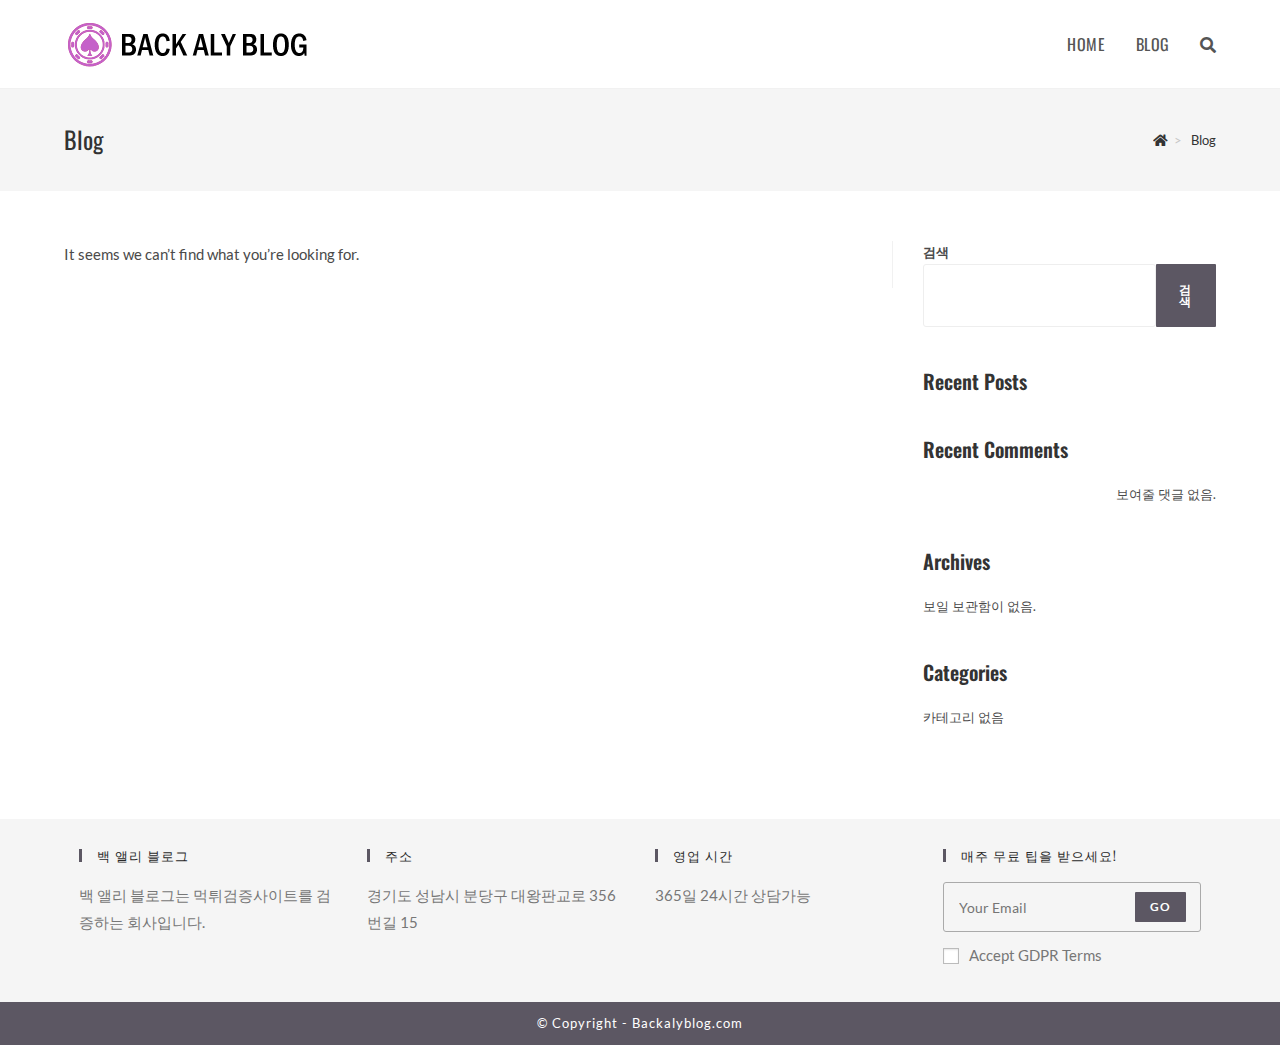
==== commit 7d92ac31: "Updated simply-static-1-1672890003" ====
--- a/blog/index.html
+++ b/blog/index.html
@@ -1,5 +1,5 @@
 <!DOCTYPE html>
-<html class="html" lang="en-US">
+<html class="html" lang="ko-KR">
 <head>
 	<meta charset="UTF-8">
 	<link rel="profile" href="https://gmpg.org/xfn/11">
@@ -7,7 +7,7 @@
 	<title>Blog &#8211; 백 앨리 블로그</title>
 <meta name="robots" content="max-image-preview:large">
 <meta name="viewport" content="width=device-width, initial-scale=1">
-<link rel="alternate" type="application/rss+xml" title="백 앨리 블로그 &raquo; Feed" href="/feed/">
+<link rel="alternate" type="application/rss+xml" title="백 앨리 블로그 &raquo; 피드" href="/feed/">
 <style>img.wp-smiley,
 img.emoji {
 	display: inline !important;
@@ -244,8 +244,8 @@
 	<div id="right-sidebar-inner" class="clr">
 
 		<div id="block-2" class="sidebar-box widget_block widget_search clr"><form role="search" method="get" action="http://backalyblog.com/" class="wp-block-search__button-outside wp-block-search__text-button wp-block-search">
-<label for="wp-block-search__input-2" class="wp-block-search__label">Search</label><div class="wp-block-search__inside-wrapper ">
-<input type="search" id="wp-block-search__input-2" class="wp-block-search__input wp-block-search__input" name="s" value="" placeholder="" required><button type="submit" class="wp-block-search__button wp-element-button">Search</button>
+<label for="wp-block-search__input-2" class="wp-block-search__label">검색</label><div class="wp-block-search__inside-wrapper ">
+<input type="search" id="wp-block-search__input-2" class="wp-block-search__input wp-block-search__input" name="s" value="" placeholder="" required><button type="submit" class="wp-block-search__button wp-element-button">검색</button>
 </div>
 </form></div>
 <div id="block-3" class="sidebar-box widget_block clr">
@@ -261,7 +261,7 @@
 <h2>Recent Comments</h2>
 
 
-<div class="no-comments wp-block-latest-comments">No comments to show.</div>
+<div class="no-comments wp-block-latest-comments">보여줄 댓글 없음.</div>
 </div></div>
 </div>
 <div id="block-5" class="sidebar-box widget_block clr">
@@ -269,7 +269,7 @@
 <h2>Archives</h2>
 
 
-<div class=" wp-block-archives-list wp-block-archives">No archives to show.</div>
+<div class=" wp-block-archives-list wp-block-archives">보일 보관함이 없음.</div>
 </div></div>
 </div>
 <div id="block-6" class="sidebar-box widget_block clr">
@@ -277,7 +277,7 @@
 <h2>Categories</h2>
 
 
-<ul class="wp-block-categories-list wp-block-categories"><li class="cat-item-none">No categories</li></ul>
+<ul class="wp-block-categories-list wp-block-categories"><li class="cat-item-none">카테고리 없음</li></ul>
 </div></div>
 </div>
 	</div>
@@ -423,7 +423,7 @@
 
 		<span class="ssp-id" style="display:none"></span>
 		<script src="/wp-includes/js/imagesloaded.min.js?ver=4.1.4" id="imagesloaded-js"></script>
-<script id="oceanwp-main-js-extra">var oceanwpLocalize = {"nonce":"0cf435ec72","isRTL":"","menuSearchStyle":"header_replace","mobileMenuSearchStyle":"disabled","sidrSource":null,"sidrDisplace":"1","sidrSide":"left","sidrDropdownTarget":"link","verticalHeaderTarget":"link","customSelects":".woocommerce-ordering .orderby, #dropdown_product_cat, .widget_categories select, .widget_archive select, .single-product .variations_form .variations select","ajax_url":"\/wp-admin\/admin-ajax.php"};</script>
+<script id="oceanwp-main-js-extra">var oceanwpLocalize = {"nonce":"d5eba87b53","isRTL":"","menuSearchStyle":"header_replace","mobileMenuSearchStyle":"disabled","sidrSource":null,"sidrDisplace":"1","sidrSide":"left","sidrDropdownTarget":"link","verticalHeaderTarget":"link","customSelects":".woocommerce-ordering .orderby, #dropdown_product_cat, .widget_categories select, .widget_archive select, .single-product .variations_form .variations select","ajax_url":"\/wp-admin\/admin-ajax.php"};</script>
 <script src="/wp-content/themes/oceanwp/assets/js/theme.min.js?ver=3.3.6" id="oceanwp-main-js"></script>
 <script src="/wp-content/themes/oceanwp/assets/js/drop-down-mobile-menu.min.js?ver=3.3.6" id="oceanwp-drop-down-mobile-menu-js"></script>
 <script src="/wp-content/themes/oceanwp/assets/js/header-replace-search.min.js?ver=3.3.6" id="oceanwp-header-replace-search-js"></script>
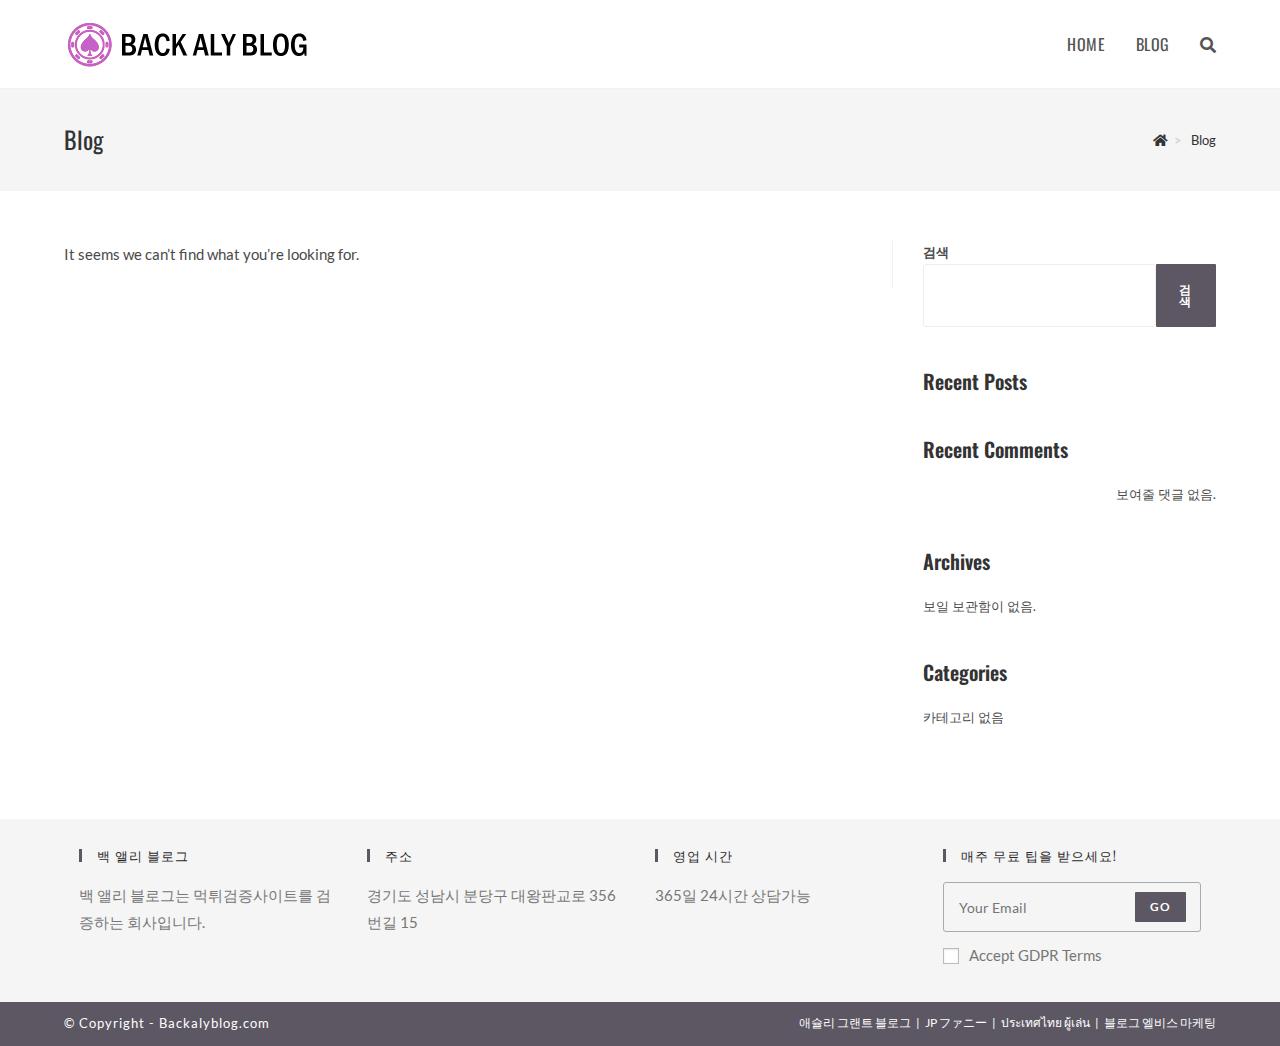
==== commit 49f8fbc9: "Updated simply-static-1-1675254036" ====
--- a/blog/index.html
+++ b/blog/index.html
@@ -379,12 +379,24 @@
 
 
 
-<div id="footer-bottom" class="clr no-footer-nav">
+<div id="footer-bottom" class="clr">
 
 	
 	<div id="footer-bottom-inner" class="container clr">
 
 		
+			<div id="footer-bottom-menu" class="navigation clr">
+
+				<div class="menu-footer-container"><ul id="menu-footer" class="menu">
+<li id="menu-item-1319" class="menu-item menu-item-type-custom menu-item-object-custom menu-item-1319"><a href="https://ashleygrantblog.com/">애슐리 그랜트 블로그</a></li>
+<li id="menu-item-1320" class="menu-item menu-item-type-custom menu-item-object-custom menu-item-1320"><a href="https://jafunny.net/">JP ファニー</a></li>
+<li id="menu-item-1321" class="menu-item menu-item-type-custom menu-item-object-custom menu-item-1321"><a href="https://thaiplayers.org/">ประเทศไทย ผู้เล่น</a></li>
+<li id="menu-item-1318" class="menu-item menu-item-type-custom menu-item-object-custom menu-item-1318"><a href="https://blogelvismarketing.com/">블로그 엘비스 마케팅</a></li>
+</ul></div>
+			</div>
+<!-- #footer-bottom-menu -->
+
+			
 		
 			<div id="copyright" class="clr" role="contentinfo">
 				© Copyright - <a href="/" target="_blank">Backalyblog.com</a>			</div>
@@ -423,7 +435,7 @@
 
 		<span class="ssp-id" style="display:none"></span>
 		<script src="/wp-includes/js/imagesloaded.min.js?ver=4.1.4" id="imagesloaded-js"></script>
-<script id="oceanwp-main-js-extra">var oceanwpLocalize = {"nonce":"d5eba87b53","isRTL":"","menuSearchStyle":"header_replace","mobileMenuSearchStyle":"disabled","sidrSource":null,"sidrDisplace":"1","sidrSide":"left","sidrDropdownTarget":"link","verticalHeaderTarget":"link","customSelects":".woocommerce-ordering .orderby, #dropdown_product_cat, .widget_categories select, .widget_archive select, .single-product .variations_form .variations select","ajax_url":"\/wp-admin\/admin-ajax.php"};</script>
+<script id="oceanwp-main-js-extra">var oceanwpLocalize = {"nonce":"3025dccecc","isRTL":"","menuSearchStyle":"header_replace","mobileMenuSearchStyle":"disabled","sidrSource":null,"sidrDisplace":"1","sidrSide":"left","sidrDropdownTarget":"link","verticalHeaderTarget":"link","customSelects":".woocommerce-ordering .orderby, #dropdown_product_cat, .widget_categories select, .widget_archive select, .single-product .variations_form .variations select","ajax_url":"\/wp-admin\/admin-ajax.php"};</script>
 <script src="/wp-content/themes/oceanwp/assets/js/theme.min.js?ver=3.3.6" id="oceanwp-main-js"></script>
 <script src="/wp-content/themes/oceanwp/assets/js/drop-down-mobile-menu.min.js?ver=3.3.6" id="oceanwp-drop-down-mobile-menu-js"></script>
 <script src="/wp-content/themes/oceanwp/assets/js/header-replace-search.min.js?ver=3.3.6" id="oceanwp-header-replace-search-js"></script>
